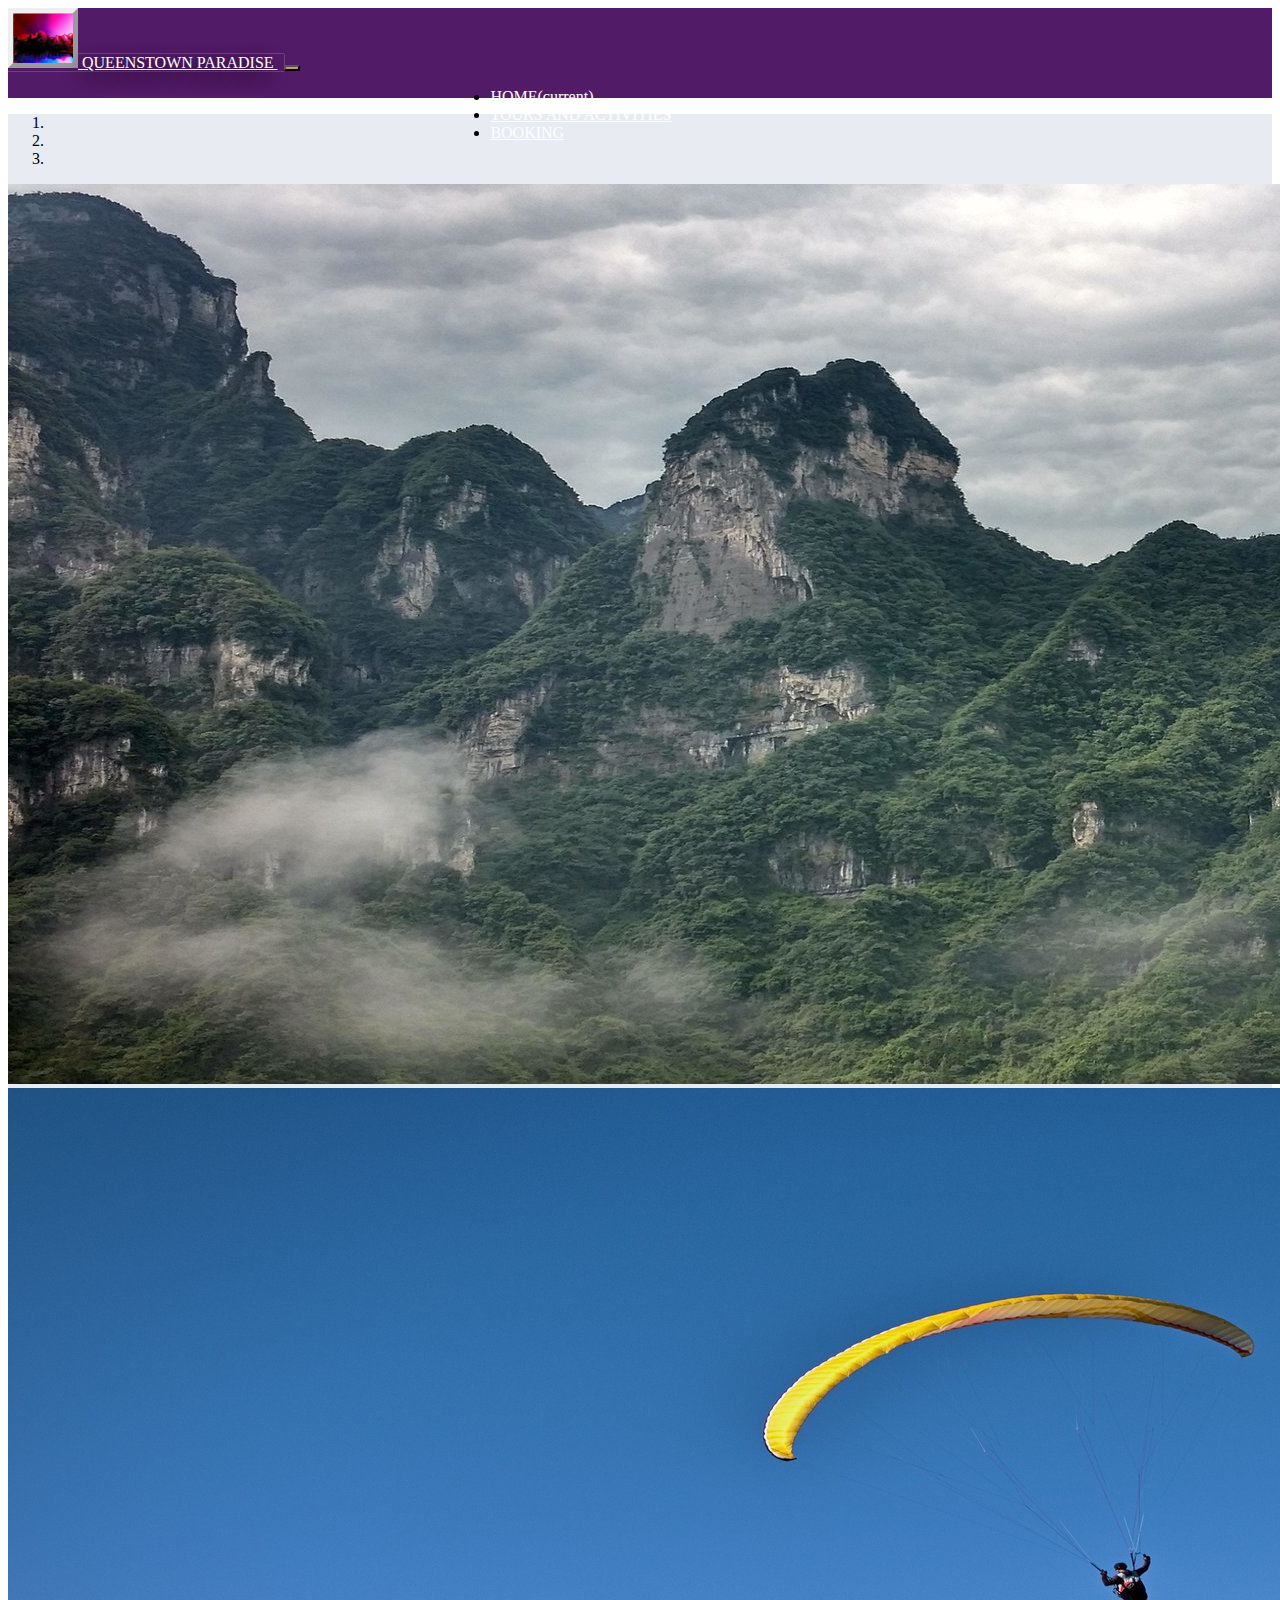
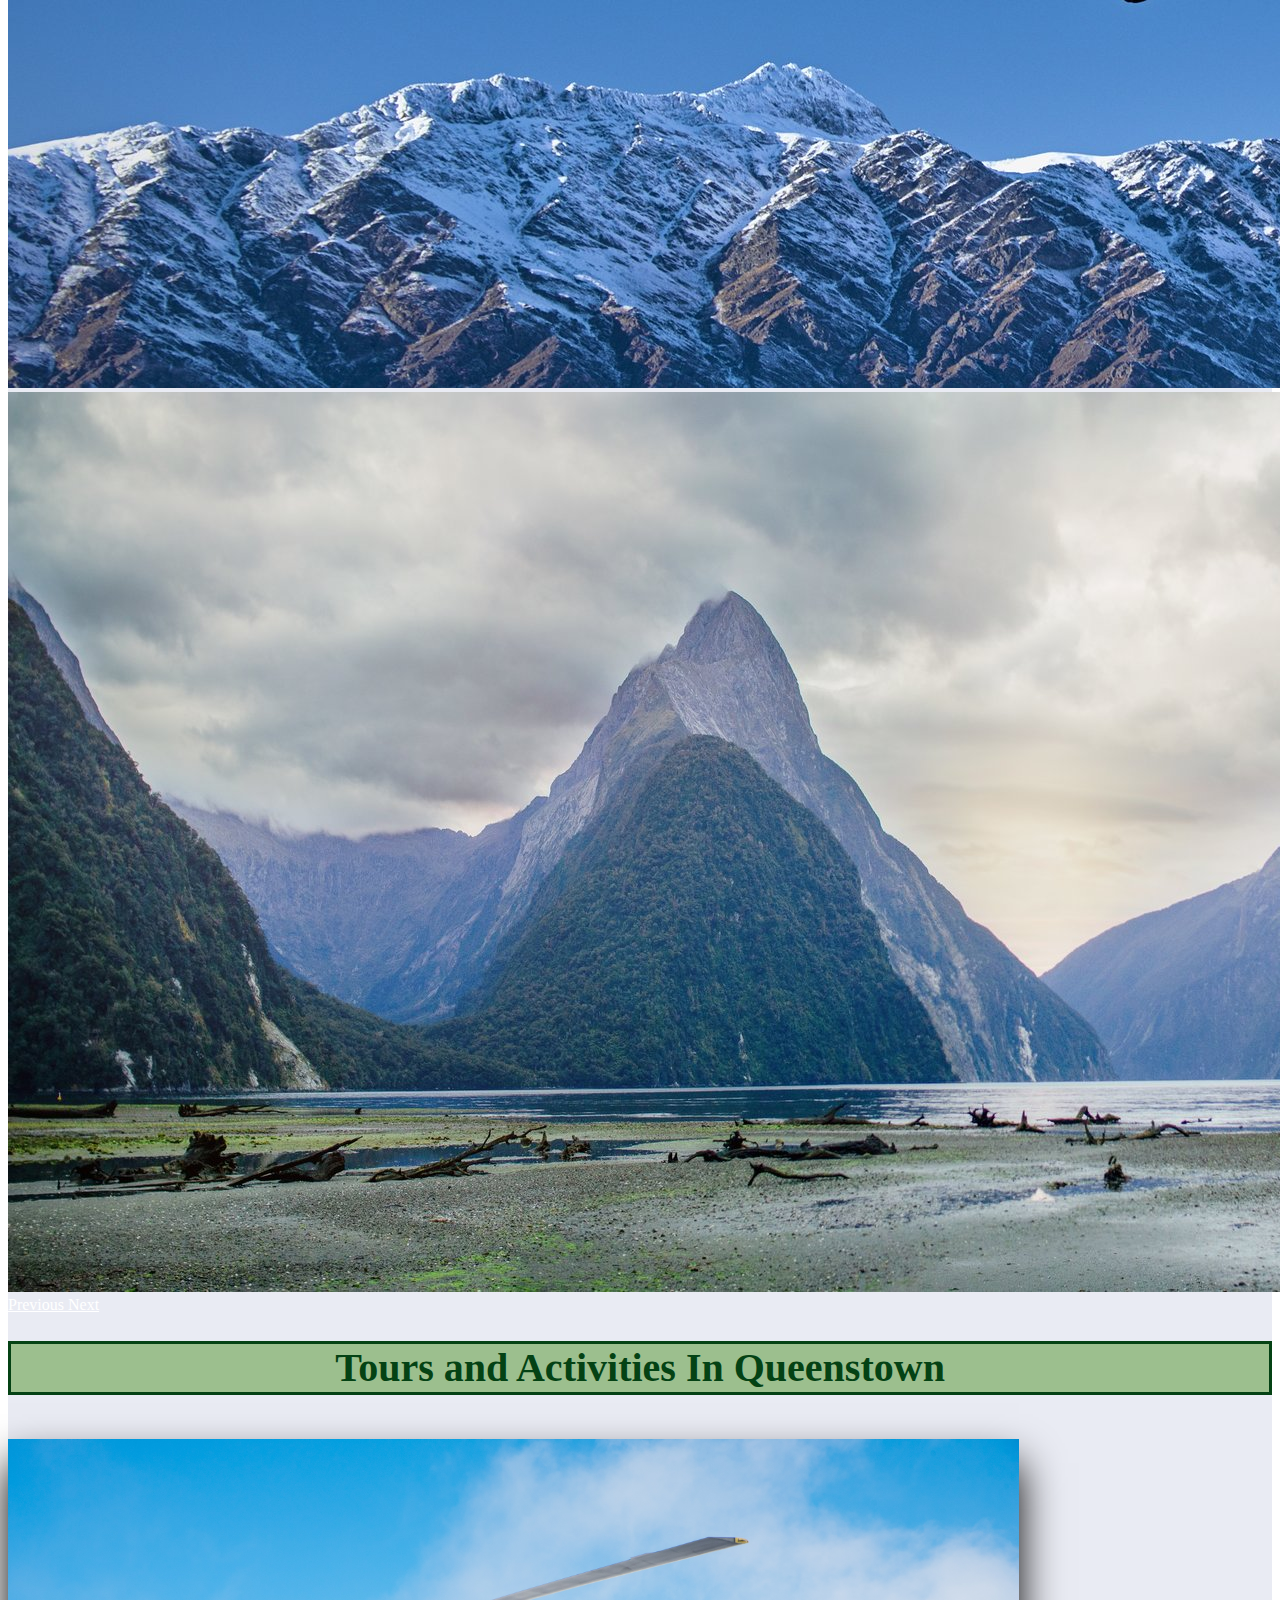
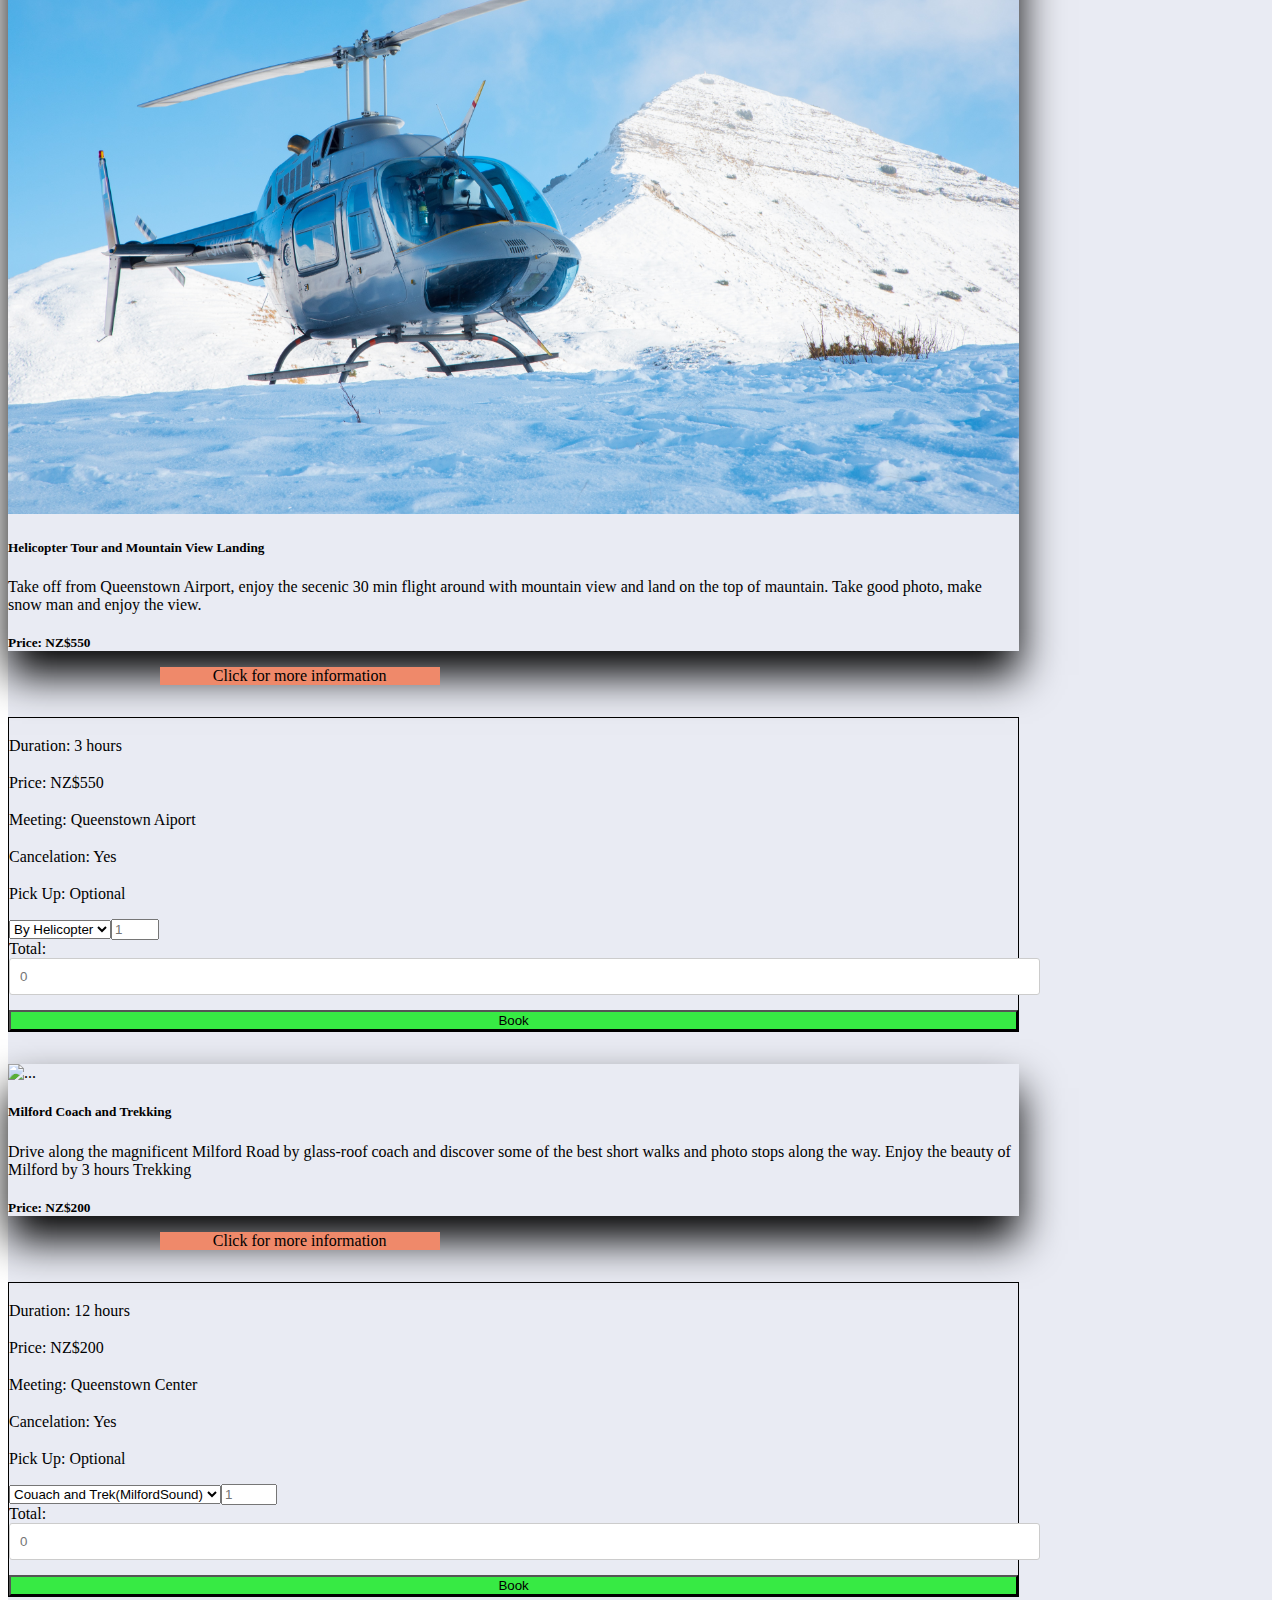
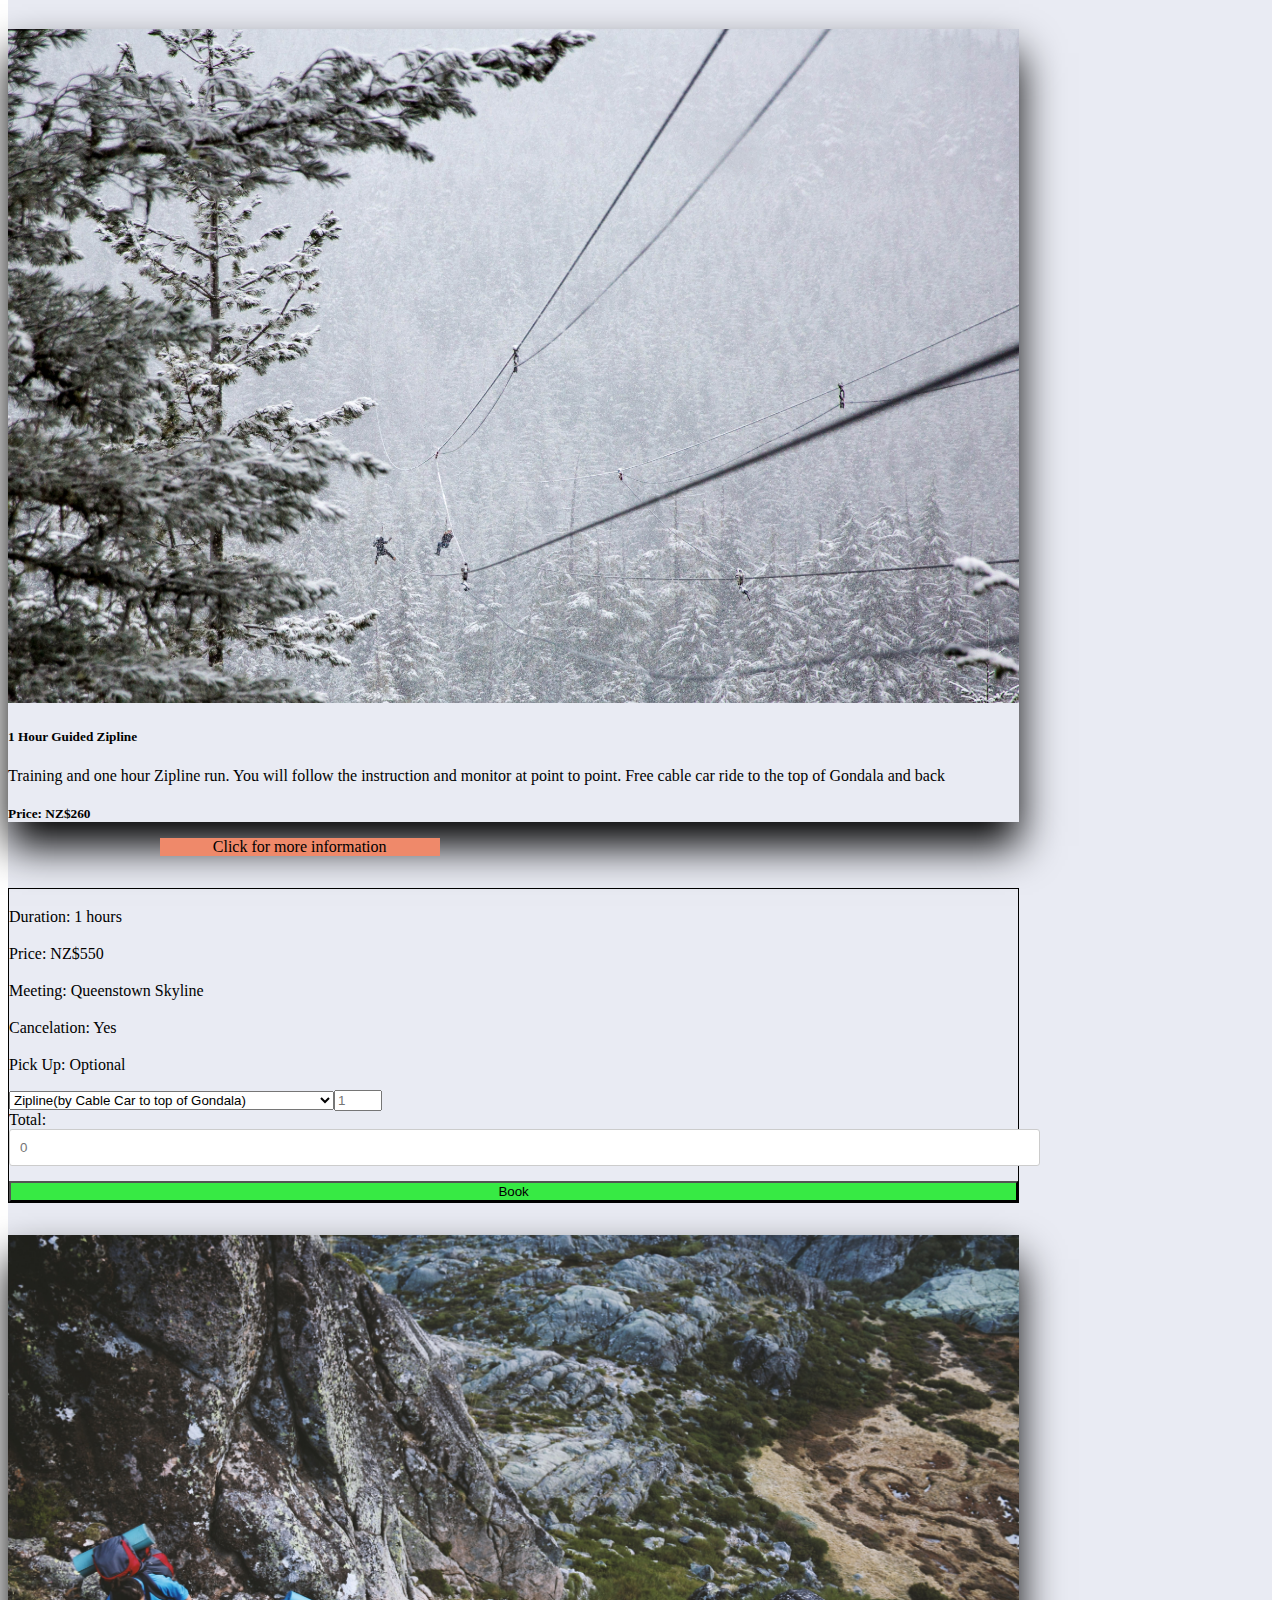
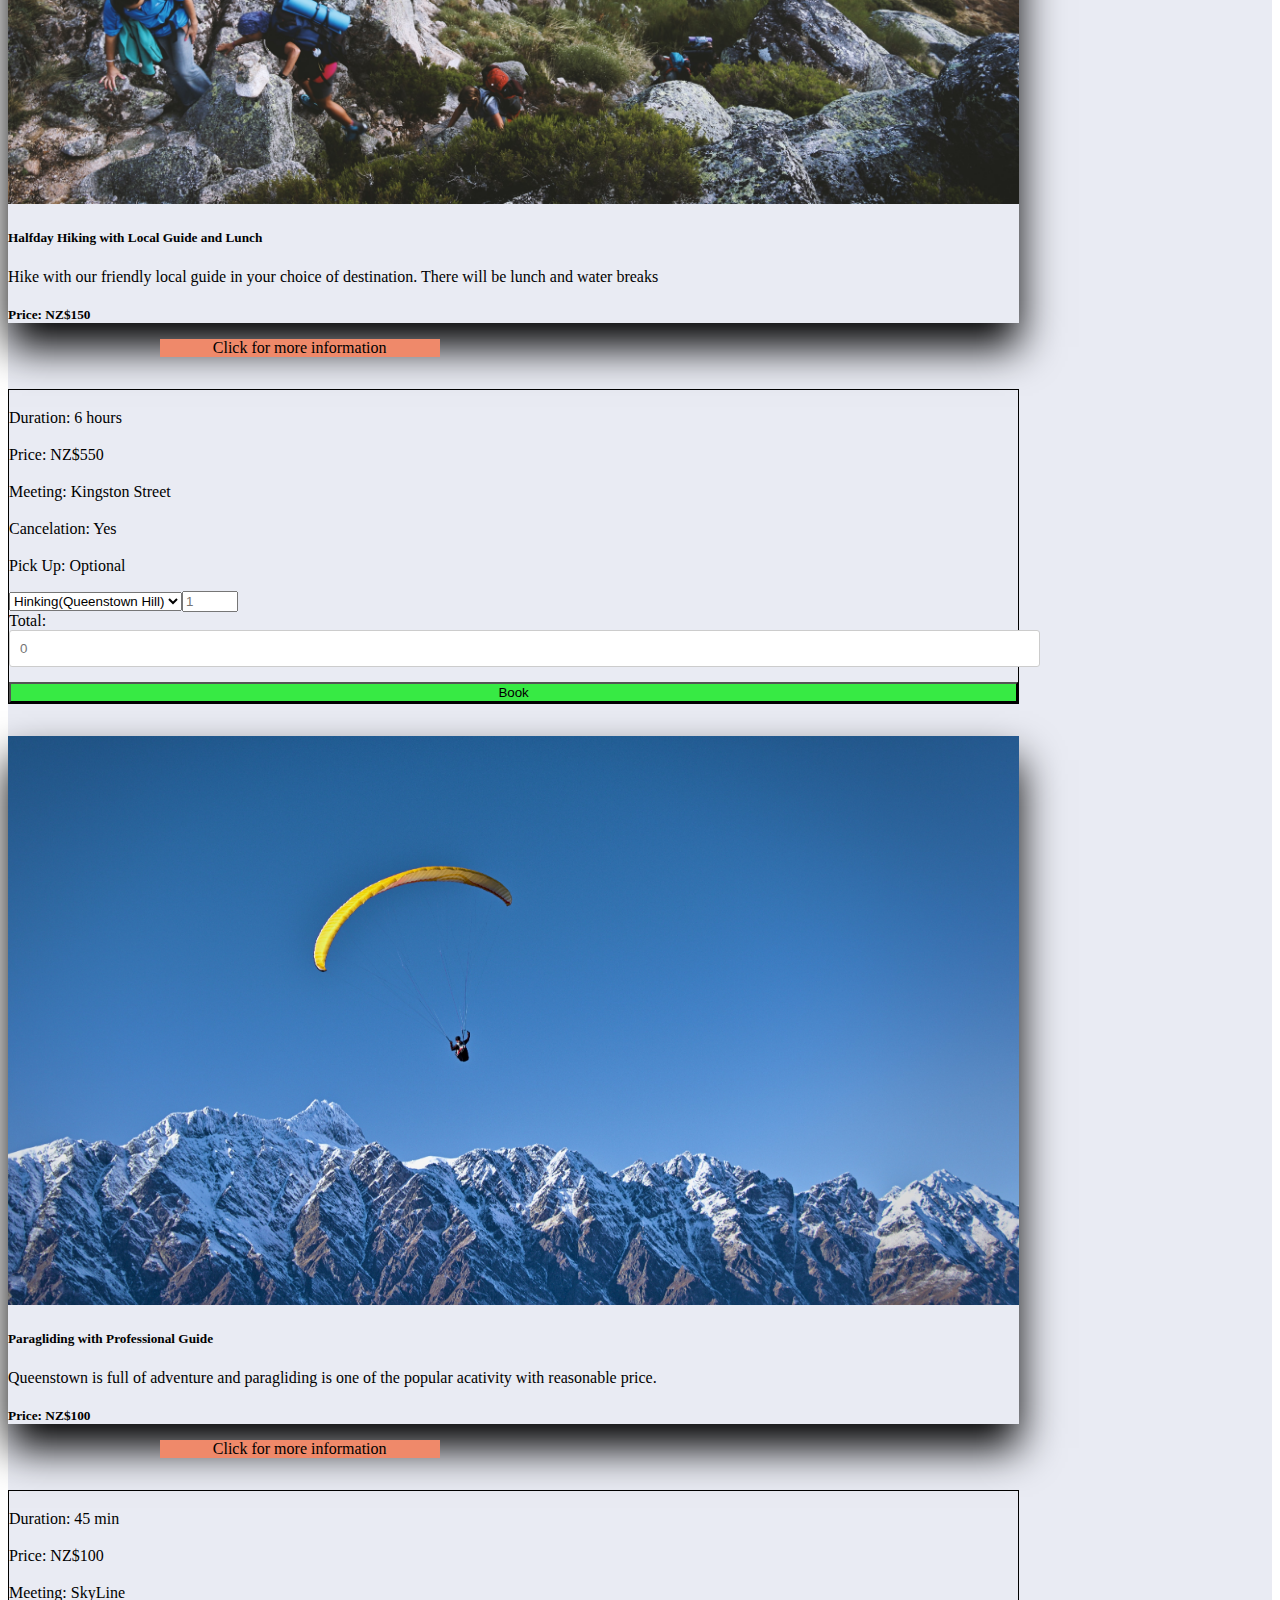
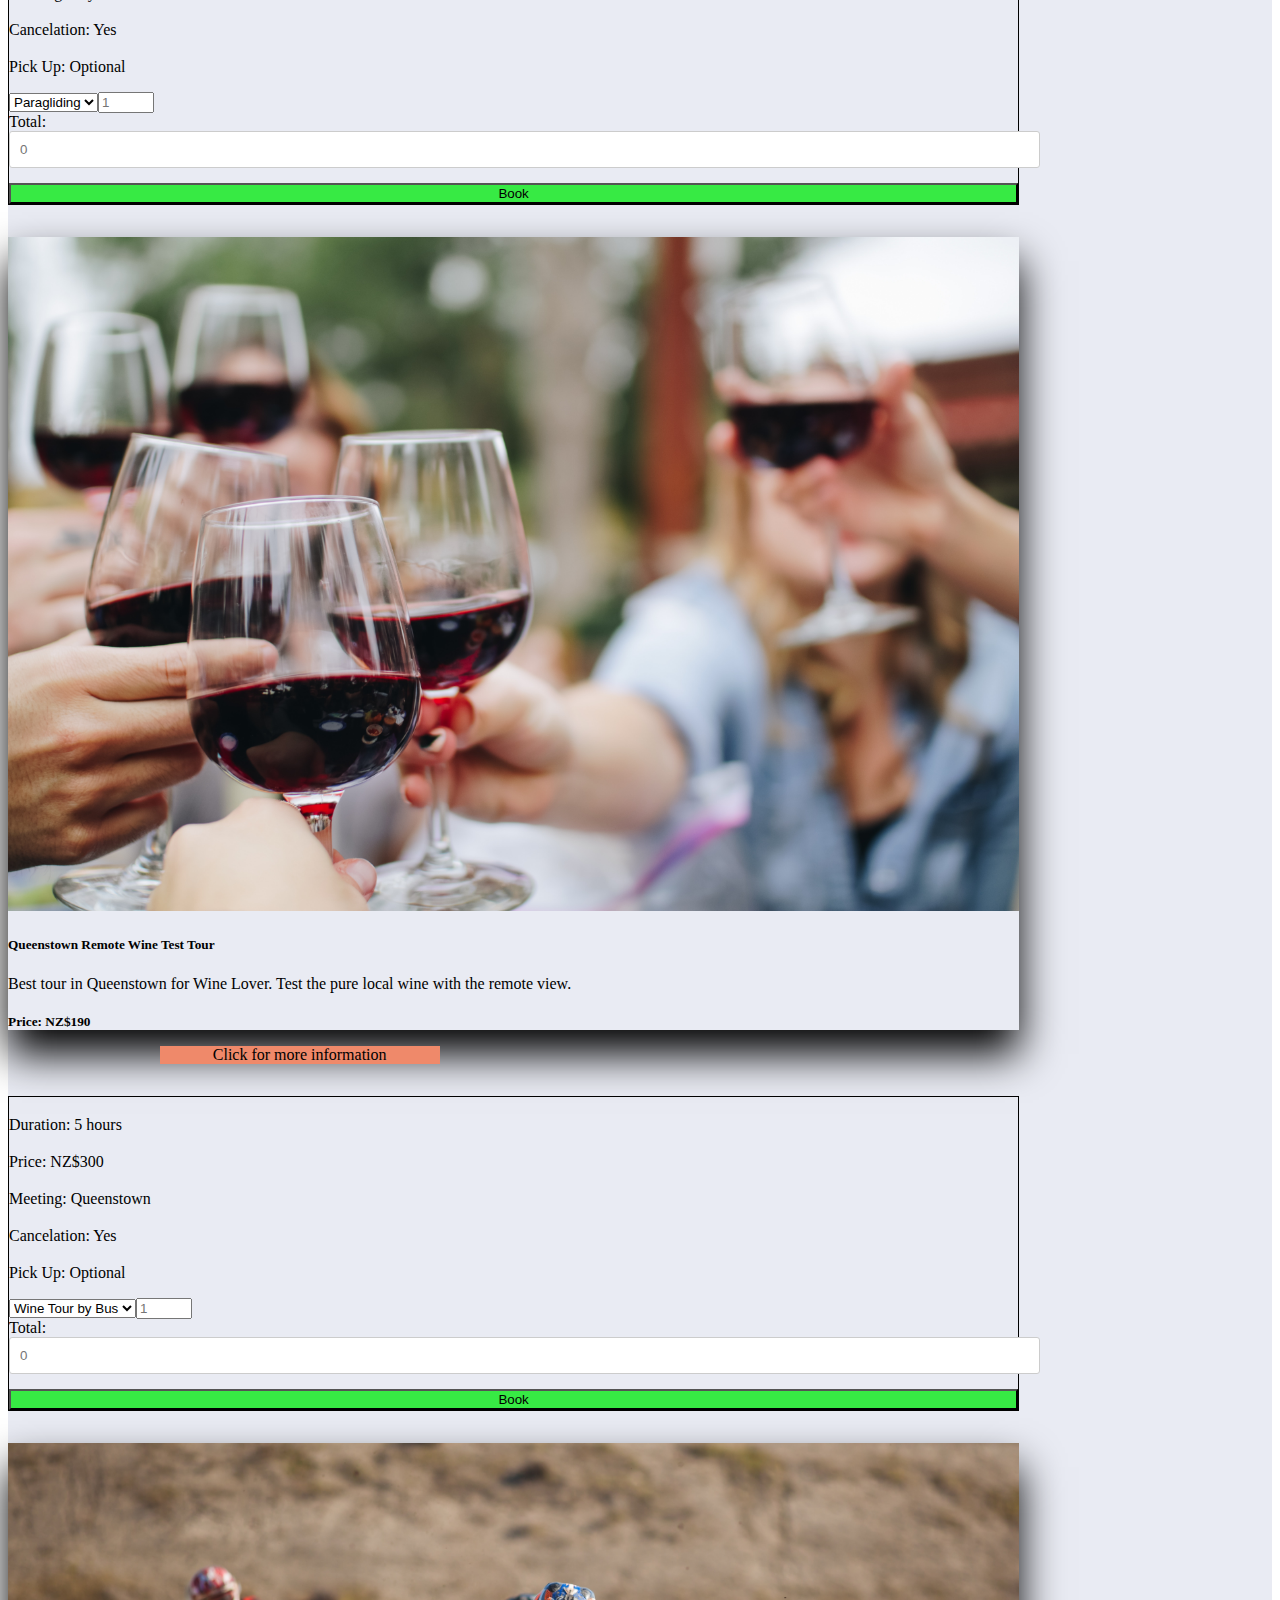
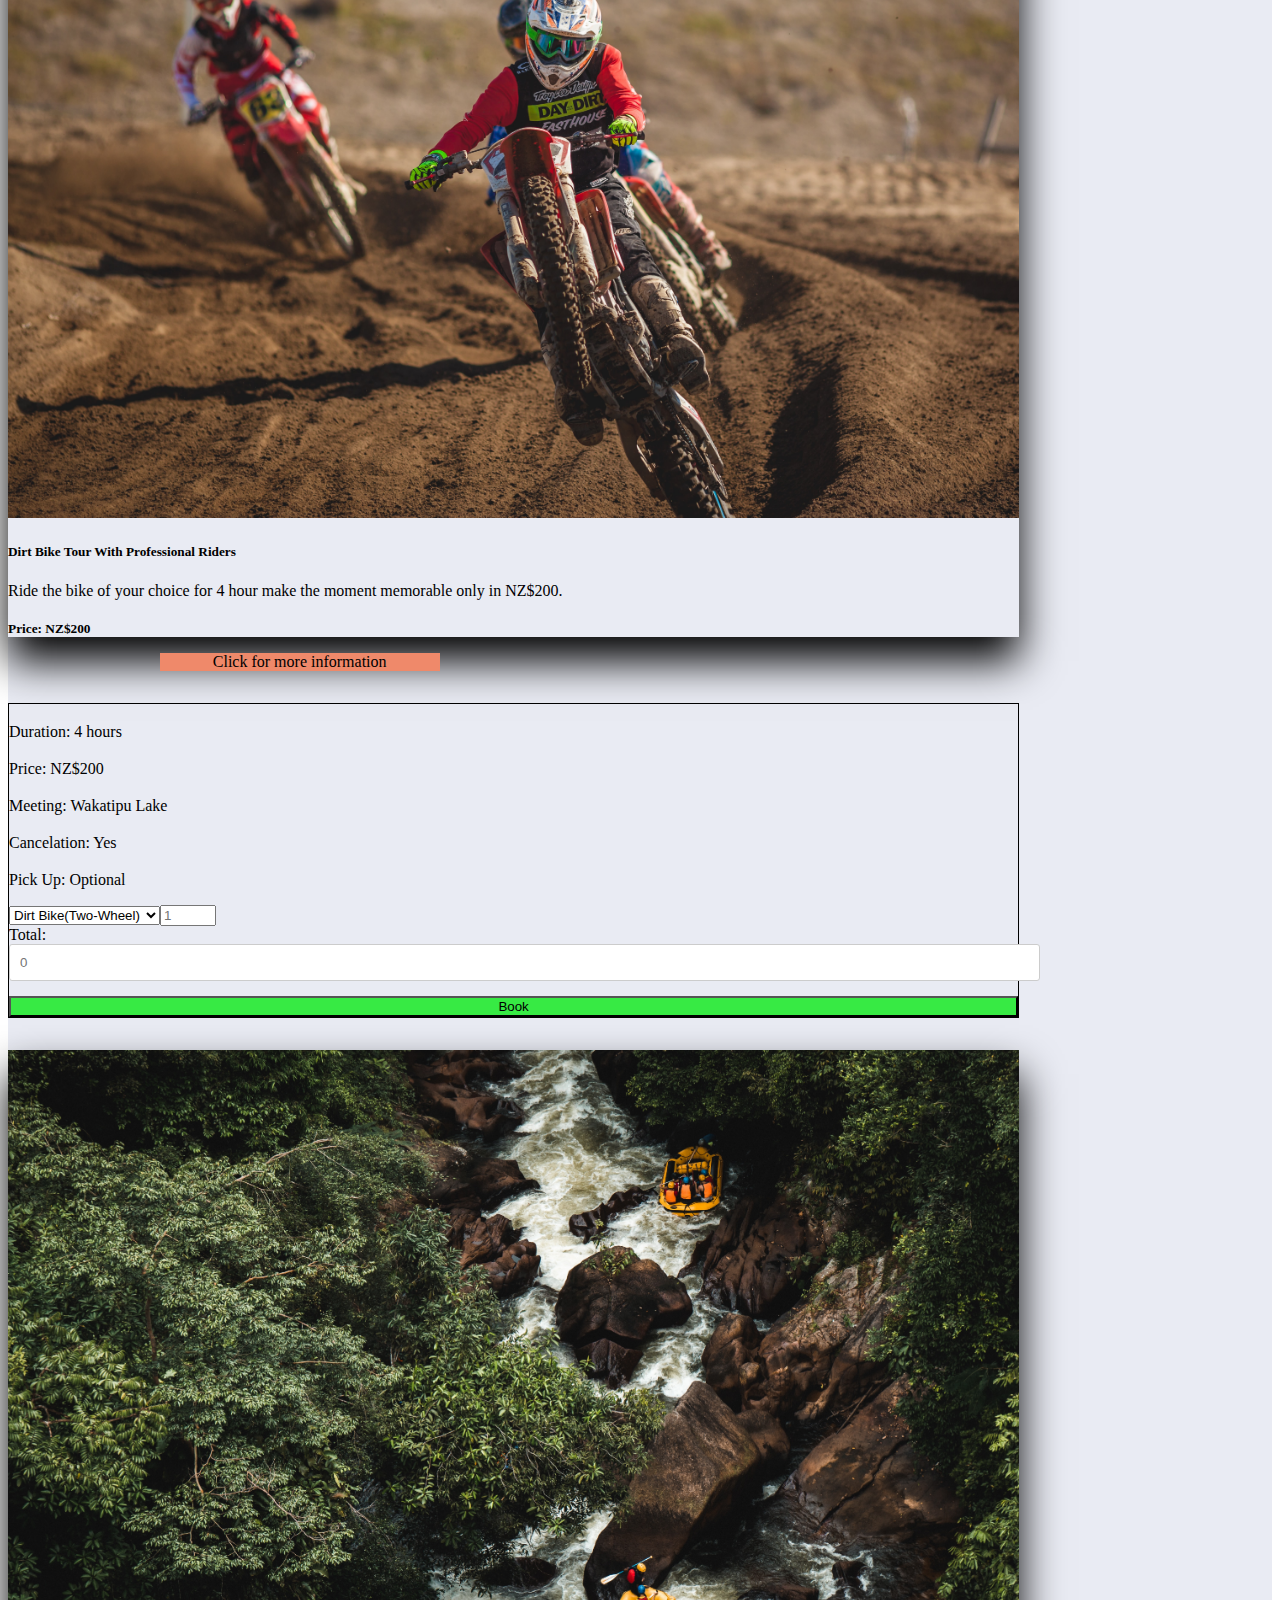
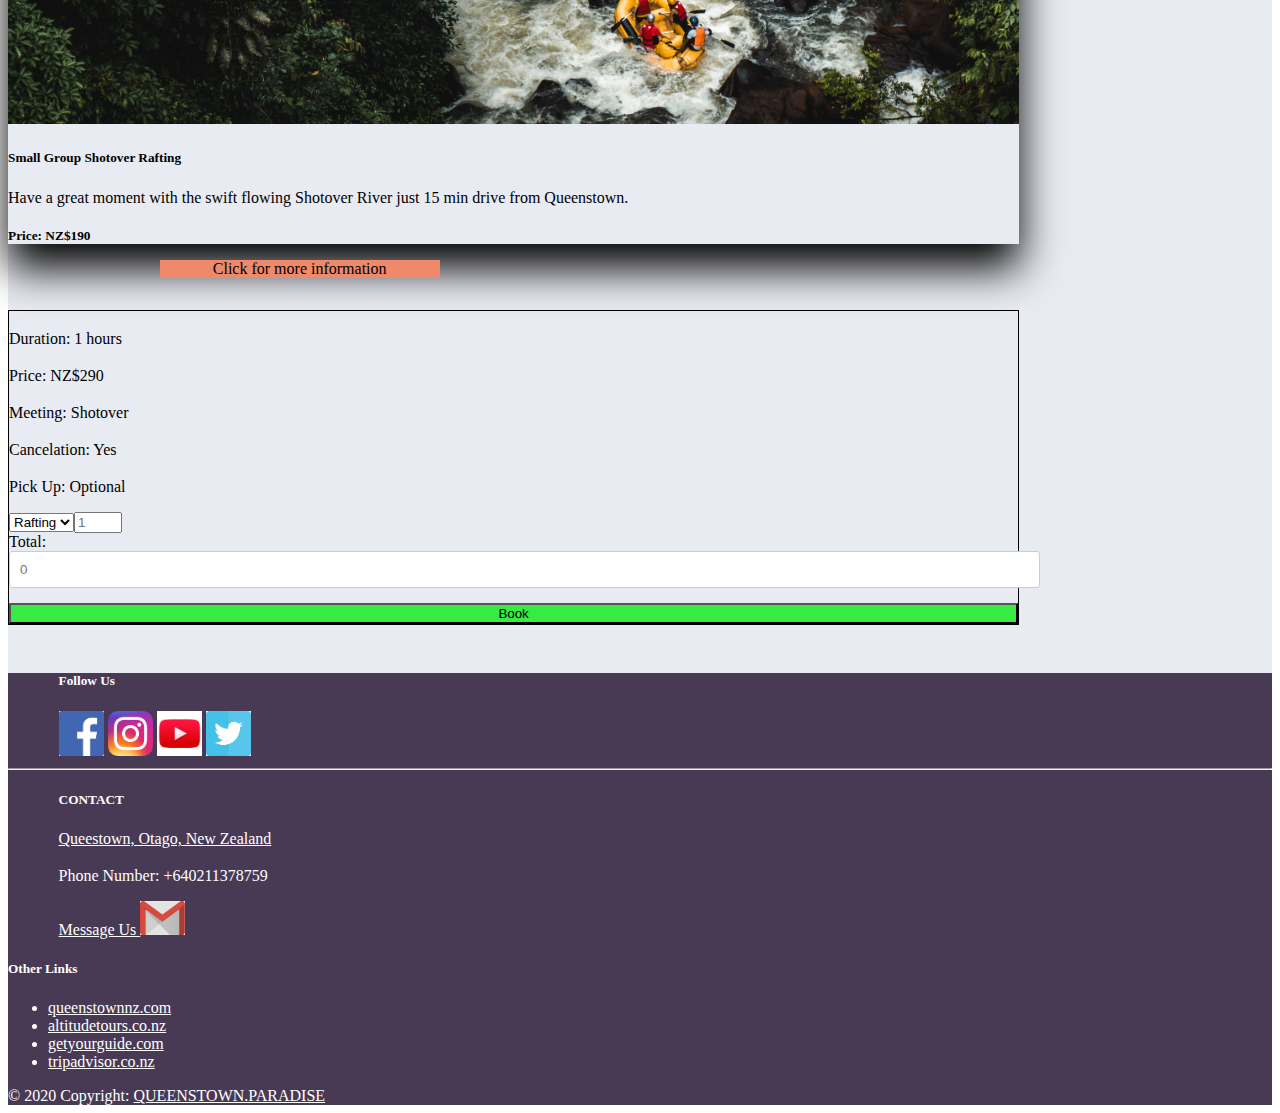
==== activity.html @ ecf44010 "First Commit" ====
<!DOCTYPE html>
<html lang="en">
  <head>
    <meta charset="utf-8">
    <title>QUEENSTOWN PARADISE</title>
    <link href="https://coolors.co/03071e-370617-6a040f-9d0208-d00000-dc2f02-e85d04-f48c06-faa307-ffba08">

    <script src="http://code.jquery.com/jquery-3.4.1.slim.min.js"
     integrity="sha256-pasqAKBDmFT4eHoN2ndd6lN370kFiGUFyTiUHWhU7k8="
     crossorigin="anonymous">
     </script>
     <link rel="stylesheet" href="https://stackpath.bootstrapcdn.com/bootstrap/4.5.0/css/bootstrap.min.css" integrity="sha384-9aIt2nRpC12Uk9gS9baDl411NQApFmC26EwAOH8WgZl5MYYxFfc+NcPb1dKGj7Sk" crossorigin="anonymous">
     <link rel="stylesheet" href="https://cdn.jsdelivr.net/gh/fancyapps/fancybox@3.5.7/dist/jquery.fancybox.min.css" />
     <link href="index.css" rel="stylesheet">
     <link href="https://fonts.googleapis.com/css2?family=Merienda+One&display=swap" rel="stylesheet">

     <script src="https://cdn.jsdelivr.net/gh/fancyapps/fancybox@3.5.7/dist/jquery.fancybox.min.js"></script>
     <script src="https://cdnjs.cloudflare.com/ajax/libs/popper.js/1.14.3/umd/popper.min.js" integrity="sha384-ZMP7rVo3mIykV+2+9J3UJ46jBk0WLaUAdn689aCwoqbBJiSnjAK/l8WvCWPIPm49" crossorigin="anonymous"></script>
     <script src="https://stackpath.bootstrapcdn.com/bootstrap/4.1.3/js/bootstrap.min.js" integrity="sha384-ChfqqxuZUCnJSK3+MXmPNIyE6ZbWh2IMqE241rYiqJxyMiZ6OW/JmZQ5stwEULTy" crossorigin="anonymous"></script>

  </head>
<body>

  <nav class="navbar navbar-expand-lg navbar-light bg-light">
    <a class="navbar-logo" href="index.html">
      <img src="img/1.jpg" width="60" height="50" class="d-inline-block align-middle" alt="" loading="lazy">
      QUEENSTOWN PARADISE
    </a>
 <button class="navbar-toggler" type="button" data-toggle="collapse" data-target="#navbarNav" aria-controls="navbarNav" aria-expanded="false" aria-label="Toggle navigation">
   <span class="navbar-toggler-icon"></span>
 </button>
 <div class="collapse navbar-collapse justify-content-end" id="navbarNav">
   <ul class="navbar-nav">
     <li class="nav-item active">
       <a class="nav-link" href="index.html">HOME<span class="sr-only">(current)</span></a>
     </li>
     <li class="nav-item">
       <a class="nav-link" href="activity.html">TOURS AND ACTIVITIES</a>
     </li>
     <li class="nav-item">
       <a class="nav-link" href="booking.html">BOOKING </a>
     </li>

   </ul>
 </div>
</nav>
      <div class="jumbotron jumbotron-fluid">
        <div id="carouselExampleIndicators" class="carousel slide" data-ride="carousel">
           <ol class="carousel-indicators">
             <li data-target="#carouselExampleIndicators" data-slide-to="0" class="active"></li>
             <li data-target="#carouselExampleIndicators" data-slide-to="1"></li>
             <li data-target="#carouselExampleIndicators" data-slide-to="2"></li>
          </ol>

     <div id="carouselExampleControls" class="carousel slide" data-ride="carousel">
       <div class="carousel-inner">
        <div class="carousel-item active">
         <img class="img-fluid w-100" src="img/29.jpg" alt="4">
        </div>
        <div class="carousel-item">
          <img class="img-fluid w-100" src="img/30.jpg" alt="5">
        </div>
         <div class="carousel-item">
          <img class="img-fluid w-100" src="img/31.jpg" alt="6">
        </div>
      </div>
      <a class="carousel-control-prev" href="#carouselExampleControls" role="button" data-slide="prev">
         <span class="carousel-control-prev-icon" aria-hidden="true"></span>
         <span class="sr-only">Previous</span>
      </a>
      <a class="carousel-control-next" href="#carouselExampleControls" role="button" data-slide="next">
         <span class="carousel-control-next-icon" aria-hidden="true"></span>
         <span class="sr-only">Next</span>
       </a>
    </div>
   </div>
      <div class="container">
          <h1 class="display-4"> Tours and Activities In Queenstown</h1>

      </div>
<div class="container-fluid cardlist col-md-6 jsutify-content-middle">
  <div class="shadow mb-5 bg-white rounded">
    <div class="card mb-6">
      <div class="row no-gutters">
        <div class="col-md-4">
          <img src="img/4.jpg" class="card-img" alt="...">
        </div>
         <div class="col-md-6">
          <div class="card-body">
            <h5 class="card-title">Helicopter Tour and Mountain View Landing</h5>
            <p class="card-text">Take off from Queenstown Airport, enjoy the secenic 30 min flight around with mountain view and land on the top of mauntain. Take good photo, make snow man and enjoy the view.</p>
            <p class="card-text"><small class="text-muted"><b>Price: NZ$550</b></small></p>
          </div>
         </div>
        </div>
      </div>
    </div>
      <div class="container-fluid col-sm-3 col-md-4 drop-btn"
        <button class="drop" data-toggle="collapse" data-target="#moreinfo">Click for more information</button>
      </div>
      <div id="moreinfo" class="collapse">
      <div class="container-fluid padding">
      <div class="row text-center details-form">

      <div class="container-fluid col-md-4 col-sm-6 display-flex details">
        <p>Duration: 3 hours</p>
        <p>Price:    NZ$550</p>
        <p>Meeting:  Queenstown Aiport</p>
        <p>Cancelation: Yes</p>
        <p>Pick Up: Optional</p>

      </div>
      <div class="container-fluid col-md-4 col-sm-6 form">
        <form action="booking.html" >
          <label for="product"></label>
          <select class="form-control" id="product" name="product" onchange="calculateTotal()">
          <option>By Helicopter</option>
          <option>By Plane</option>
          <br><br>
          <label for="qty">Number of People</label>
          <input id="qty" type="number" name="qty" min="1" max="5" placeholder="1" required onchange="calculateTotal()">
          <br>
          Total:
          <input id="total" type="text" name="total" placeholder="0" readonly>
          <input class="intbtn" type="submit" value="Book" onclick="calculateTotal()">
      </form>
    </div>

     </div>
    </div>
  </div>


  <div class="shadow mb-5 bg-white rounded">
    <div class="card mb-6">
      <div class="row no-gutters">
        <div class="col-md-4">
          <img src="img/5.jpg" class="card-img" alt="...">
        </div>
        <div class="col-md-6">
          <div class="card-body">
            <h5 class="card-title">Milford Coach and Trekking</h5>
            <p class="card-text">Drive along the magnificent Milford Road by glass-roof coach and discover some of the best short walks and photo stops along the way. Enjoy the beauty of Milford by 3 hours Trekking</p>
            <p class="card-text"><small class="text-muted"><b>Price: NZ$200</b></small></p>
          </div>
        </div>
      </div>
    </div>
  </div>
    <div class="container-fluid col-sm-3 col-md-4 drop-btn"
      <button class="drop" data-toggle="collapse" data-target="#moreinfo1">Click for more information</button>
    </div>
    <div id="moreinfo1" class="collapse">
    <div class="container-fluid padding">
    <div class="row text-center details-form">

    <div class="container-fluid col-md-4 col-sm-6 display-flex details">
      <p>Duration: 12 hours</p>
      <p>Price:    NZ$200</p>
      <p>Meeting:  Queenstown Center</p>
      <p>Cancelation: Yes</p>
      <p>Pick Up: Optional</p>

    </div>
    <div class="container-fluid col-md-4 col-sm-6 form">
      <form action="booking.html" >
        <label for="product1"></label>
        <select class="form-control" id="product1" name="product1" onchange="calculateTotal1()">
        <option>Couach and Trek(MilfordSound)</option>
        <br><br><br>
        <label for="qty1">Number of People</label>
        <input id="qty1" type="number" name="qty1" min="1" max="10" placeholder="1" required onchange="calculateTotal1()">
        <br>
        Total:
        <input id="total1" type="text" name="total1" placeholder="0" readonly>
        <input class="intbtn" type="submit" value="Book" onclick="calculateTotal1()">
    </form>
  </div>

   </div>
  </div>
</div>
   <div class="shadow mb-5 bg-white rounded">
    <div class="card mb-6">
      <div class="row no-gutters">
        <div class="col-md-4">
          <img src="img/6.jpg" class="card-img" alt="...">
        </div>
        <div class="col-md-6">
          <div class="card-body">
            <h5 class="card-title">1 Hour Guided Zipline</h5>
            <p class="card-text">Training and one hour Zipline run. You will follow the instruction and monitor at point to point. Free cable car ride to the top of Gondala and back</p>
            <p class="card-text"><small class="text-muted"><b>Price: NZ$260</b></small></p>
          </div>
        </div>
      </div>
    </div>
  </div>
    <div class="container-fluid col-sm-3 col-md-4 drop-btn"
      <button class="drop" data-toggle="collapse" data-target="#moreinfo2">Click for more information</button>
    </div>
    <div id="moreinfo2" class="collapse">
    <div class="container-fluid padding">
    <div class="row text-center details-form">

    <div class="container-fluid col-md-4 col-sm-6 display-flex details">
      <p>Duration: 1 hours</p>
      <p>Price:    NZ$550</p>
      <p>Meeting:  Queenstown Skyline</p>
      <p>Cancelation: Yes</p>
      <p>Pick Up: Optional</p>

    </div>
    <div class="container-fluid col-md-4 col-sm-6 form">
      <form action="booking.html" >
        <label for="product"></label>
        <select class="form-control" id="product2" name="product2" onchange="calculateTotal2()">
        <option>Zipline(by Cable Car to top of Gondala)</option>
        <option>Zipline(by Trekking to top of Gondala)25% discount</option>
        <br>
        <label for="qty2">Number of People</label>
        <input id="qty2" type="number" name="qty2" min="1" max="5" placeholder="1" required onchange="calculateTotal2()">
        <br>
        Total:
        <input id="total2" type="text" name="total2" placeholder="0" readonly>
        <input class="intbtn" type="submit" value="Book" onclick="calculateTotal2()">
    </form>
  </div>

   </div>
  </div>
</div>
  <div class="shadow mb-5 bg-white rounded">
    <div class="card mb-6">
      <div class="row no-gutters">
        <div class="col-md-4">
          <img src="img/13.jpg" class="card-img" alt="...">
        </div>
        <div class="col-md-6">
          <div class="card-body">
            <h5 class="card-title">Halfday Hiking with Local Guide and Lunch</h5>
            <p class="card-text">Hike with our friendly local guide in your choice of destination. There will be lunch and water breaks</p>
            <p class="card-text"><small class="text-muted"><b>Price: NZ$150</b></small></p>
          </div>
        </div>
      </div>
    </div>
  </div>
    <div class="container-fluid col-sm-3 col-md-4 drop-btn"
      <button class="drop" data-toggle="collapse" data-target="#moreinfo3">Click for more information</button>
    </div>
    <div id="moreinfo3" class="collapse">
    <div class="container-fluid padding">
    <div class="row text-center details-form">

    <div class="container-fluid col-md-4 col-sm-6 display-flex details">
      <p>Duration: 6 hours</p>
      <p>Price:    NZ$550</p>
      <p>Meeting:  Kingston Street</p>
      <p>Cancelation: Yes</p>
      <p>Pick Up: Optional</p>
    </div>
    <div class="container-fluid col-md-4 col-sm-6 form">
      <form action="booking.html" >
        <label for="product"></label>
        <select class="form-control" id="product" name="product" onchange="calculateTotal()">
        <option>Hinking(Queenstown Hill)</option>
        <option>Hinking(Ben Lomond)</option>
        <option>Hinking(Moke Lake)</option>
        <option>Hinking(Lake Alta)</option>
        <option>Hinking(Cecil Peak)</option>
        <br>
        <label for="qty">Number of People</label>
        <input id="qty" type="number" name="qty" min="1" max="30" placeholder="1" required onchange="calculateTotal()">
        <br>
        Total:
        <input id="total" type="text" name="total" placeholder="0" readonly>
        <input class="intbtn" type="submit" value="Book" onclick="calculateTotal()">
    </form>
  </div>

   </div>
  </div>
</div>
   <div class="shadow mb-5 bg-white rounded">
    <div class="card mb-6">
      <div class="row no-gutters">
        <div class="col-md-4">
          <img src="img/15.jpg" class="card-img" alt="...">
        </div>
        <div class="col-md-6">
          <div class="card-body">
            <h5 class="card-title">Paragliding with Professional Guide</h5>
            <p class="card-text">Queenstown is full of adventure and paragliding is one of the popular acativity with reasonable price.</p>
            <p class="card-text"><small class="text-muted"><b>Price: NZ$100</b></small></p>
          </div>
        </div>
      </div>
    </div>
  </div>
    <div class="container-fluid col-sm-3 col-md-4 drop-btn"
      <button class="drop" data-toggle="collapse" data-target="#moreinfo4">Click for more information</button>
    </div>
    <div id="moreinfo4" class="collapse">
    <div class="container-fluid padding">
    <div class="row text-center details-form">

    <div class="container-fluid col-md-4 col-sm-6 display-flex details">
      <p>Duration: 45 min</p>
      <p>Price:    NZ$100</p>
      <p>Meeting:  SkyLine</p>
      <p>Cancelation: Yes</p>
      <p>Pick Up: Optional</p>

    </div>
    <div class="container-fluid col-md-4 col-sm-6 form">
      <form action="booking.html" >
        <label for="product"></label>
        <select class="form-control" id="product" name="product" onchange="calculateTotal()">
        <option>Paragliding</option>
        <br><br>
        <label for="qty">Number of People</label>
        <input id="qty" type="number" name="qty" min="1" max="10" placeholder="1" required onchange="calculateTotal()">
        <br>
        Total:
        <input id="total" type="text" name="total" placeholder="0" readonly>
        <input class="intbtn" type="submit" value="Book" onclick="calculateTotal()">
    </form>
  </div>

   </div>
  </div>
</div>
  <div class="shadow mb-5 bg-white rounded">
    <div class="card mb-6">
      <div class="row no-gutters">
        <div class="col-md-4">
          <img src="img/16.jpg" class="card-img" alt="...">
        </div>
        <div class="col-md-6">
          <div class="card-body">
            <h5 class="card-title">Queenstown Remote Wine Test Tour</h5>
            <p class="card-text">Best tour in Queenstown for Wine Lover. Test the pure local wine with the remote view.</p>
            <p class="card-text"><small class="text-muted"><b>Price: NZ$190</b></small></p>
          </div>
        </div>
      </div>
    </div>
  </div>
    <div class="container-fluid col-sm-3 col-md-4 drop-btn"
      <button class="drop" data-toggle="collapse" data-target="#moreinfo5">Click for more information</button>
    </div>
    <div id="moreinfo5" class="collapse">
    <div class="container-fluid padding">
    <div class="row text-center details-form">

    <div class="container-fluid col-md-4 col-sm-6 display-flex details">
      <p>Duration: 5 hours</p>
      <p>Price:    NZ$300</p>
      <p>Meeting:  Queenstown</p>
      <p>Cancelation: Yes</p>
      <p>Pick Up: Optional</p>

    </div>
    <div class="container-fluid col-md-4 col-sm-6 form">
      <form action="booking.html" >
        <label for="product"></label>
        <select class="form-control" id="product" name="product" onchange="calculateTotal()">
        <option>Wine Tour by Bus</option>
        <br>
        <label for="qty">Number of People</label>
        <input id="qty" type="number" name="qty" min="1" max="30" placeholder="1" required onchange="calculateTotal()">
        <br>
        Total:
        <input id="total" type="text" name="total" placeholder="0" readonly>
        <input class="intbtn" type="submit" value="Book" onclick="calculateTotal()">
    </form>
  </div>

   </div>
  </div>
</div>
  <div class="shadow mb-5 bg-white rounded">
    <div class="card mb-6">
      <div class="row no-gutters">
        <div class="col-md-4">
          <img src="img/7.jpg" class="card-img" alt="...">
        </div>
        <div class="col-md-6">
          <div class="card-body">
            <h5 class="card-title">Dirt Bike Tour With Professional Riders</h5>
            <p class="card-text">Ride the bike of your choice for 4 hour make the moment memorable only in NZ$200.</p>
            <p class="card-text"><small class="text-muted"><b>Price: NZ$200</b></small></p>
          </div>
        </div>
      </div>
    </div>
  </div>
    <div class="container-fluid col-sm-3 col-md-4 drop-btn"
      <button class="drop" data-toggle="collapse" data-target="#moreinfo6">Click for more information</button>
    </div>
    <div id="moreinfo6" class="collapse">
    <div class="container-fluid padding">
    <div class="row text-center details-form">

    <div class="container-fluid col-md-4 col-sm-6 display-flex details">
      <p>Duration: 4 hours</p>
      <p>Price:    NZ$200</p>
      <p>Meeting:  Wakatipu Lake</p>
      <p>Cancelation: Yes</p>
      <p>Pick Up: Optional</p>

    </div>
    <div class="container-fluid col-md-4 col-sm-6 form">
      <form action="booking.html" >
        <label for="product"></label>
        <select class="form-control" id="product" name="product" onchange="calculateTotal()">
        <option>Dirt Bike(Two-Wheel)</option>
        <option>Dirt Bike(Four-Wheel)</option>
        <br>
        <label for="qty">Number of People</label>
        <input id="qty" type="number" name="qty" min="1" max="10" placeholder="1" required onchange="calculateTotal()">
        <br>
        Total:
        <input id="total" type="text" name="total" placeholder="0" readonly>
        <input class="intbtn" type="submit" value="Book" onclick="calculateTotal()">
    </form>
  </div>

   </div>
  </div>
</div>
   <div class="shadow mb-5 bg-white rounded">
    <div class="card mb-6">
      <div class="row no-gutters">
        <div class="col-md-4">
          <img src="img/14.jpg" class="card-img" alt="...">
        </div>
        <div class="col-md-6">
          <div class="card-body">
            <h5 class="card-title">Small Group Shotover Rafting</h5>
            <p class="card-text">Have a great moment with the swift flowing Shotover River just 15 min drive from Queenstown.</p>
            <p class="card-text"><small class="text-muted"><b>Price: NZ$190</b></small></p>
          </div>
        </div>
      </div>
    </div>
  </div>
    <div class="container-fluid col-sm-3 col-md-4 drop-btn"
      <button class="drop" data-toggle="collapse" data-target="#moreinfo7">Click for more information</button>
    </div>
    <div id="moreinfo7" class="collapse">
    <div class="container-fluid padding">
    <div class="row text-center details-form">

    <div class="container-fluid col-md-4 col-sm-6 display-flex details">
      <p>Duration: 1 hours</p>
      <p>Price:    NZ$290</p>
      <p>Meeting:  Shotover</p>
      <p>Cancelation: Yes</p>
      <p>Pick Up: Optional</p>

    </div>
    <div class="container-fluid col-md-4 col-sm-6 form">
      <form action="booking.html" >
        <label for="product"></label>
        <select class="form-control" id="product" name="product" onchange="calculateTotal()">
        <option>Rafting</option>

        <br>
        <label for="qty">Number of People</label>
        <input id="qty" type="number" name="qty" min="1" max="5" placeholder="1" required onchange="calculateTotal()">
        <br>
        Total:
        <input id="total" type="text" name="total" placeholder="0" readonly>
        <input class="intbtn" type="submit" value="Book" onclick="calculateTotal()">
     </form>
    </div>

   </div>
  </div>
 </div>
</div>

    <footer class="page-footer font-small pt-4">
      <div class="container-fluid text-center text-sm-left">
        <div class="row">
          <div class="col-md-3 mt-md-0 mt-3">
            <h5 class="text-uppercase">Follow Us</h5>
           <a href="https://www.facebook.com/QueenstownNZ/" target="_blank"><img class="fb" src="img/17.png" alt="17"/></a>
           <a href="https://www.instagram.com/explore/tags/purequeenstown/" target="_blank"><img class="insta" src="img/18.png" alt="18"/></a>
           <a href="https://www.youtube.com/c/queenstownnz" target="_blank"><img class="youtube" src="img/19.png" alt="19"/></a>
           <a href="https://twitter.com/PureQueenstown" target="_blank"><img class="twitter" src="img/20.png" alt="20"/></a>
          </div>
          <hr class="clearfix w-100 d-md-none pb-3">
        <div class="col-md-4 mt-md-0 mt-3">
           <h5>CONTACT</h5>
            <a href="https://www.facebook.com/QueenstownNZ/" target="_blank"><p>Queestown, Otago, New Zealand</p></a>
            <p>Phone Number: +640211378759</p>
            <a href="mailto:leopardrai13@gmial.com?" target="_blank">Message Us <img class="gmail" src="img/21.png" alt="21"/></a>
         </div>
          <div class="col-md-4 mb-md-0 mb-3 justify-content-around">
            <h5 class="text-uppercase">Other Links</h5>

            <ul class="list-unstyled">
              <li>
                <a href="https://www.queenstownnz.co.nz/" target="_blank">queenstownnz.com</a>
              </li>
              <li>
                <a href="https://www.altitudetours.co.nz/" target="_blank">altitudetours.co.nz</a>
              </li>
              <li>
                <a href="https://www.getyourguide.com/" target="_blank">getyourguide.com</a>
              </li>
              <li>
                <a href="https://www.tripadvisor.co.nz/" target="_blank">tripadvisor.co.nz</a>
              </li>
            </ul>
          </div>
        </div>
      </div>
      <div class="footer-copyright text-center py-3">© 2020 Copyright:
        <a href="QUEENSTOWN.PARADISE"> QUEENSTOWN.PARADISE</a>
      </div>
    </footer>
  </div>

  <script>
      function calculateTotal(){
      var qty = document.getElementById("qty").value;
      var total = qty * 550;
      document.getElementById("total").value = total;
    }
  </script>
  <script>
      function calculateTotal1(){
      var qty1 = document.getElementById("qty1").value;
      var total = qty1 * 200;
      document.getElementById("total1").value = total;
    }
  </script>
  <script>
      function calculateTotal2(){
      var qty2 = document.getElementById("qty2").value;
      var total = qty2 * 260;
      document.getElementById("total2").value = total;
    }
  </script>
  <script>
      function calculateTotal3(){
      var qty3 = document.getElementById("qty3").value;
      var total = qty3 * 150;
      document.getElementById("total").value = total;
    }
  </script>
  <script>
      function calculateTotal4(){
      var qty4 = document.getElementById("qty4").value;
      var total = qty4 * 100;
      document.getElementById("total").value = total;
    }
  </script>
  <script>
      function calculateTotal5(){
      var qty5 = document.getElementById("qty5").value;
      var total = qty5 * 190;
      document.getElementById("total").value = total;
    }
  </script>


















</body>
</html>
---- index.css ----
body{
  font-family: 'Merienda One', cursive;
}
.bg-light {
    background-color: #521b67!important;
    height: 90px;
  }

.navbar-light .navbar-logo {

    text-shadow: -2px 6px 20px black;
    color: white;
    border-width: 0px;
    border-style: outset;
    box-shadow: 0 0 1px white;
    padding-right: 6px;
  }
.d-inline-block{
  border-style: outset;
  border-width: 5px;
  color: #e4e4e4;

}


  .navbar-light .navbar-nav .nav-link {
      color: rgb(255 255 255);
  }
  .navbar-light .navbar-nav .active>.nav-link{
      color: rgb(255 255 255);
  }

.navbar-expand-lg .navbar-collapse {
    margin-left: 35%;
        width: 387px;
  }
.navbar-toggler {
  background-color: #e08484;
  }
a{
  color: white;
}
.jumbotron{
  padding: 0rem 0rem;
  background-color: #e9ebf3;
}
.display-4 {
  background-color: #9cbf8e;
  border: solid;
   text-align: center;
    color: #044214;
    font-size: 2.5rem;
    font-weight: 600;
    line-height: 1.2;
  }
.container {
    margin-top: 14px;
    margin-bottom: 44px
  }

.mb-5, .my-5 {
    margin-bottom: 1rem!important;
  }
  .shadow {
    box-shadow: 0 1.5rem 2.5rem rgba(0,0,0,8.15)!important;
}
.shadowbox{
  box-shadow: 5px;
}
.p-3 {
    padding: 1rem!important;
  }
  .main-row{
    margin-left: 5%;
    margin-right: 5%;
  }

.btn-group-lg>.btn, .btn-lg {
    margin-bottom: 1rem;
  }
.pt-4, .py-4 {
    margin-top: 3rem;
    background-color: #40203f;
    color: white;
}
.hbtn{
  margin-left: 20%;
  margin-right: 20%;
}

input[type="text" i] {
   width: 40%;
   padding: 4px 6px;
   display: block;
    }
.mt-md-0, .my-md-0 {
    margin-left: 4%;
  }
  .no-gutters{
    margin-left: 0px;
    margin-right: 0px;
  }
.cardlist{
    max-width: 80%;
  }

  .card-img, .card-img-bottom, .card-img-top {
    width: 100%;
    height: 100%;
}
  .card{
      margin-bottom: 0rem;
    }
.booknow-btn{
  width: 100px;
  margin-left: 100%;
}
.drop-btn{
  cursor: pointer;
  text-align: center;
  background-color: #ef896a;
  width: 280px;
  margin-bottom: 2rem;
  margin-left: 15%;
  margin-right: 50%;
}
.map1{
  height: 200px;
}
.details-form{
  margin-bottom: 2rem;
  border: solid 1px;
}
.details{
  font-weight: 500;
}
.intbtn{
  background-color: #37ea44;
  width: 100%;

}
p {
    margin-top: 19px;
    margin-bottom: 1rem;
    text-align-last: start;
  }
input[type=text] {
  width: 100%;
  margin-bottom: 15px;
  padding: 10px;
  border: 1px solid #ccc;
  border-radius: 3px;
}
.col-25,
.col-50,
.col-75 {
  padding: 0 16px;
}


.col-25 {
  -ms-flex: 25%; /* IE10 */
  flex: 25%;
}

.col-50 {
  -ms-flex: 50%; /* IE10 */
  flex: 50%;
}

.col-75 {
  margin-left: 100px;
  margin-right: 100px;
  margin-top: 48px;
  -ms-flex: 75%; /* IE10 */
  flex: 75%;
}

.btn {
  background-color: #4CAF50;
  color: white;
  padding: 12px;
  margin: 10px 0;
  border: none;
  width: 100%;
  border-radius: 3px;
  cursor: pointer;
  font-size: 17px;
}
.btn-summit{
  background-color: #4CAF50;
  color: white;
  padding: 12px;
  margin: 10px 0;
  border: none;
  width: 100%;
  border-radius: 3px;
  cursor: pointer;
  font-size: 17px;
}

.btn-outline-secondary {
    color: #000000;
    border-color: #000000;
}

.page-footer{
  background-color: #483a54;
  }

.fb{
  width: 45px;
}
.insta{
  width: 45px;
}
.youtube{
  width: 45px;
}
.twitter{
  width: 45px;
}
.gmail{
  width: 45px;
}
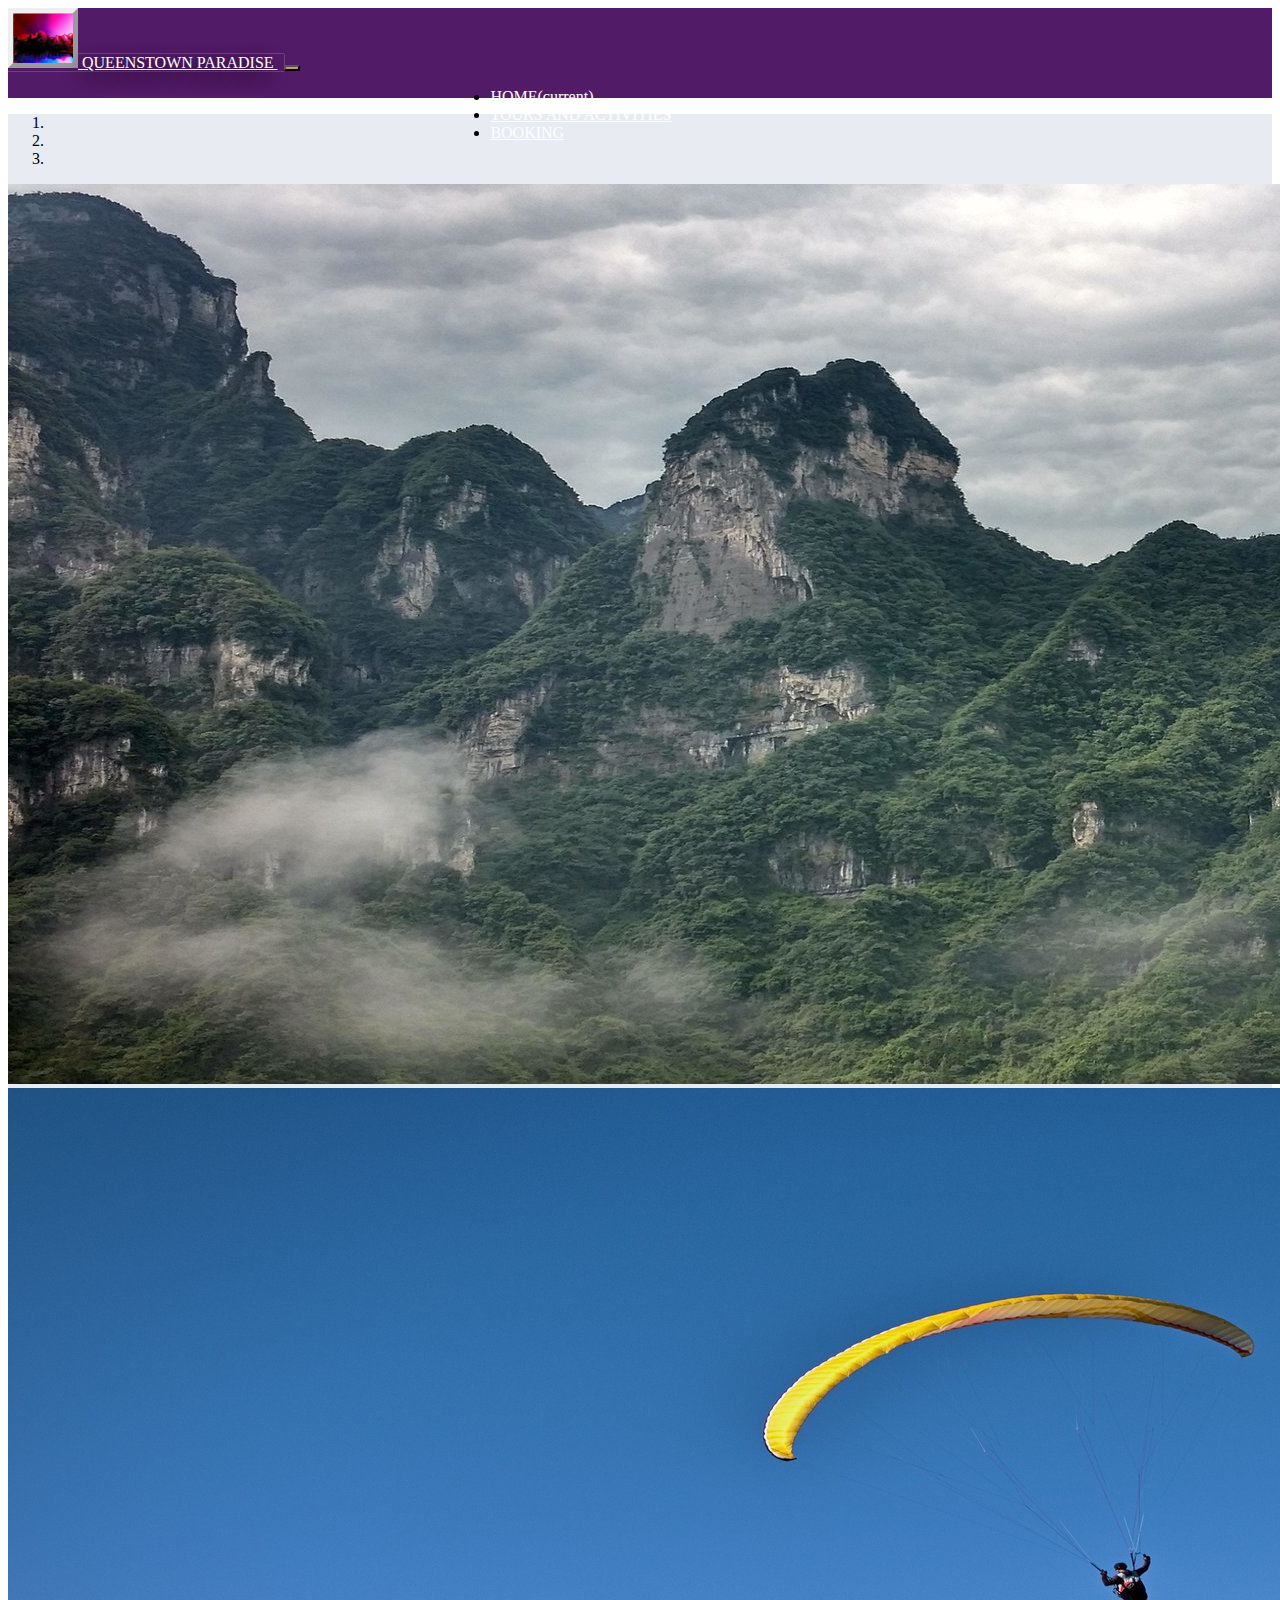
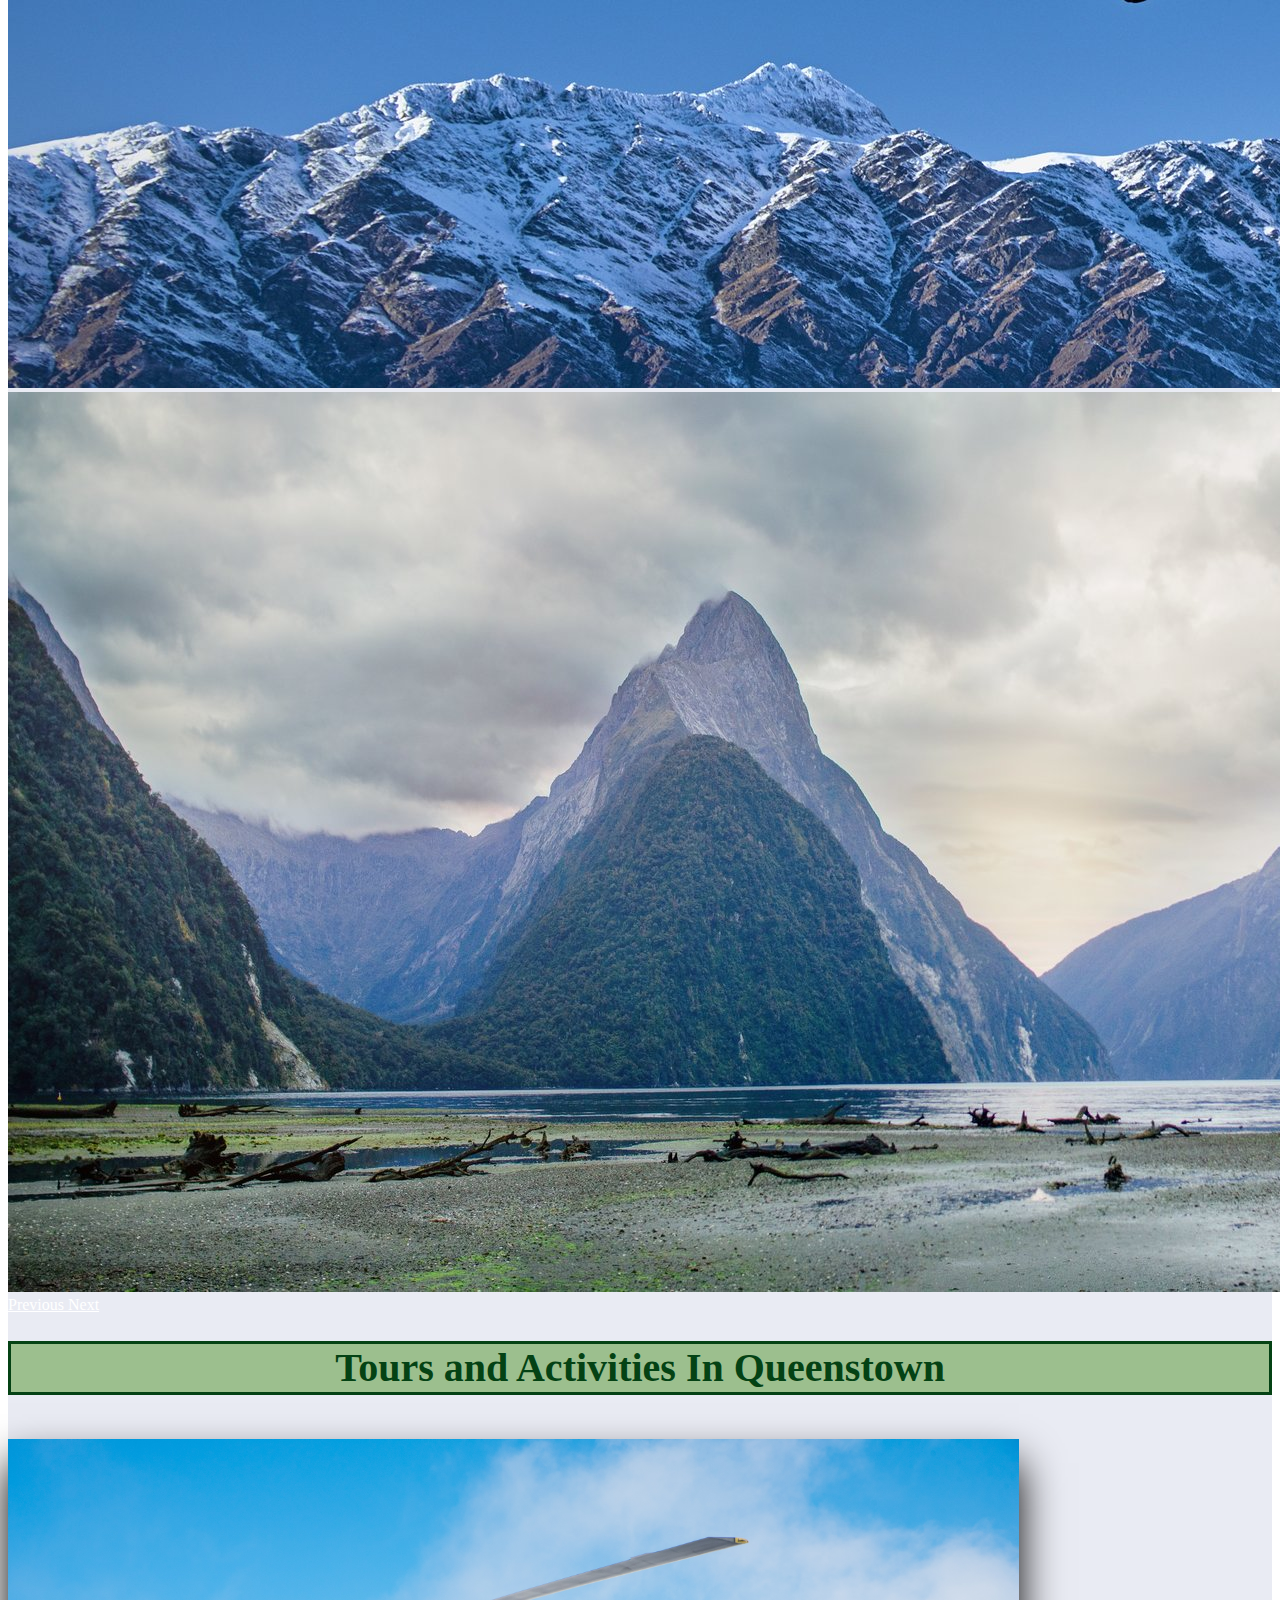
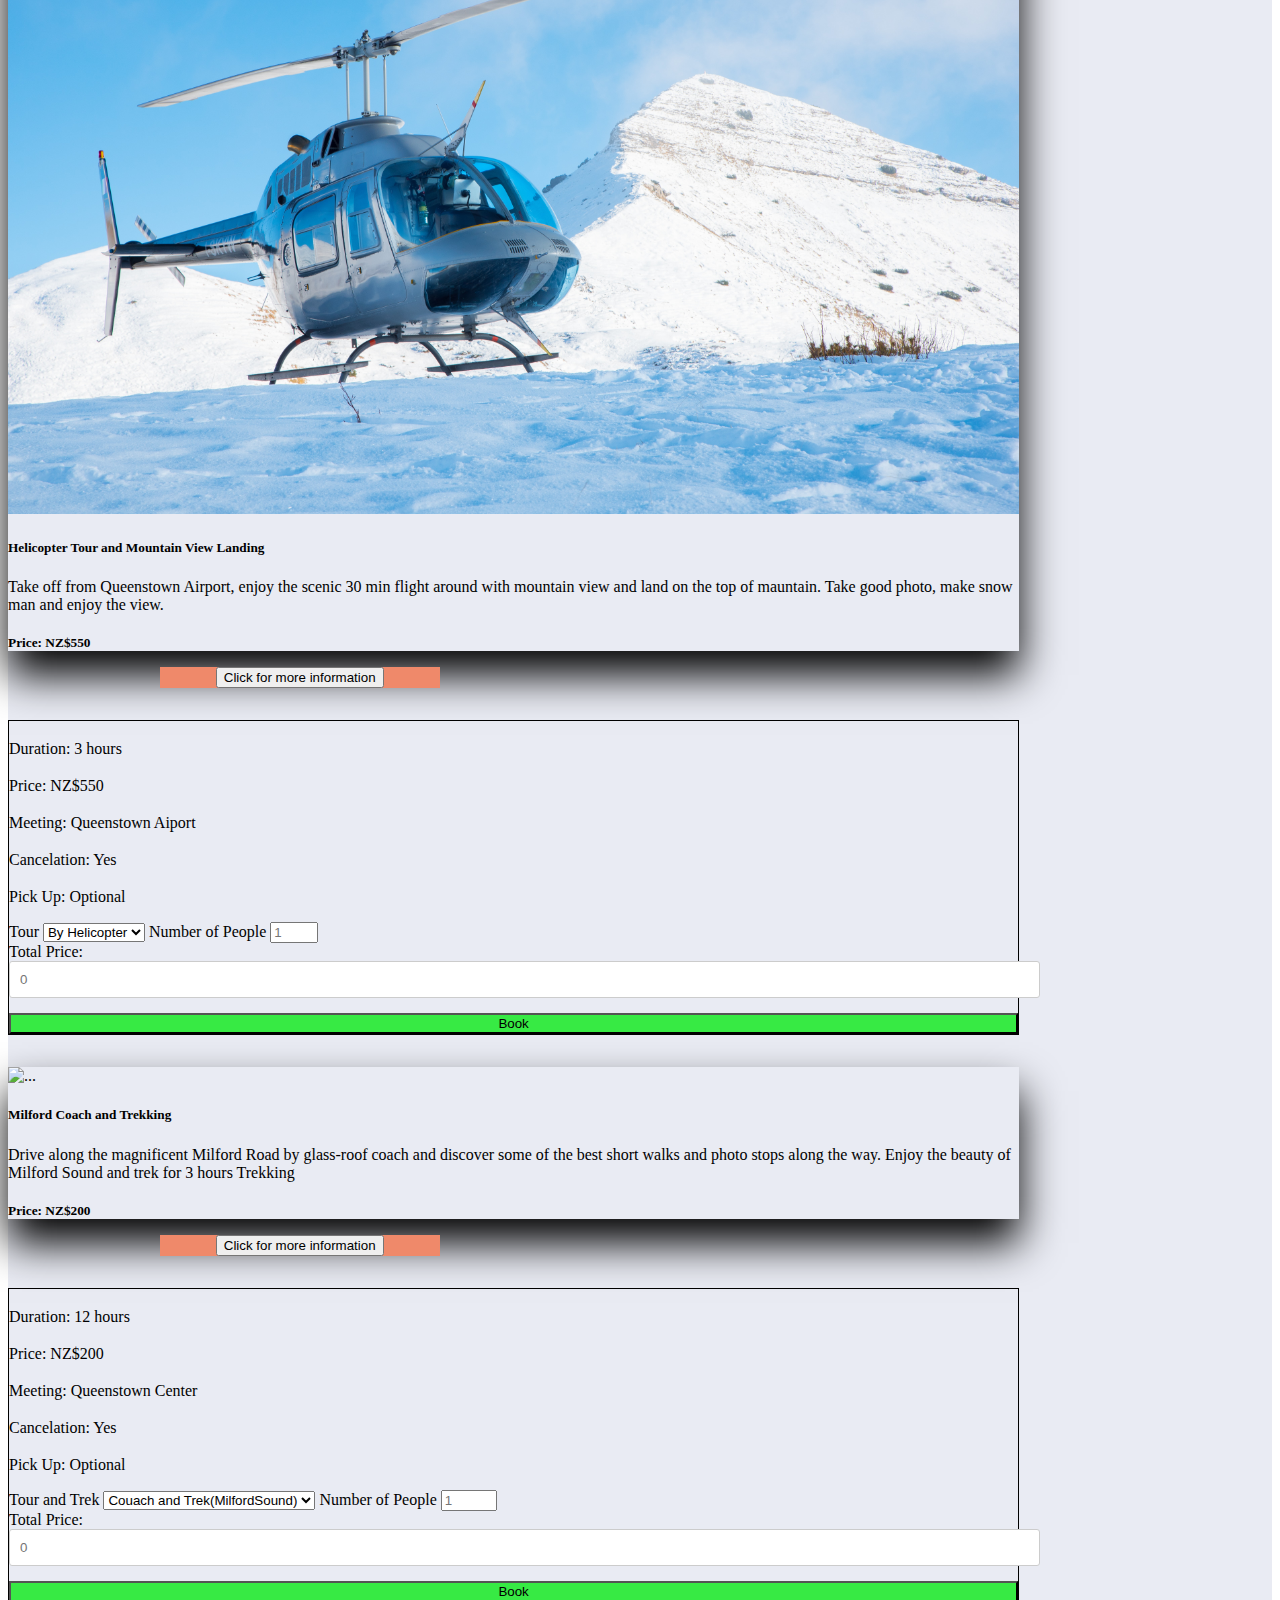
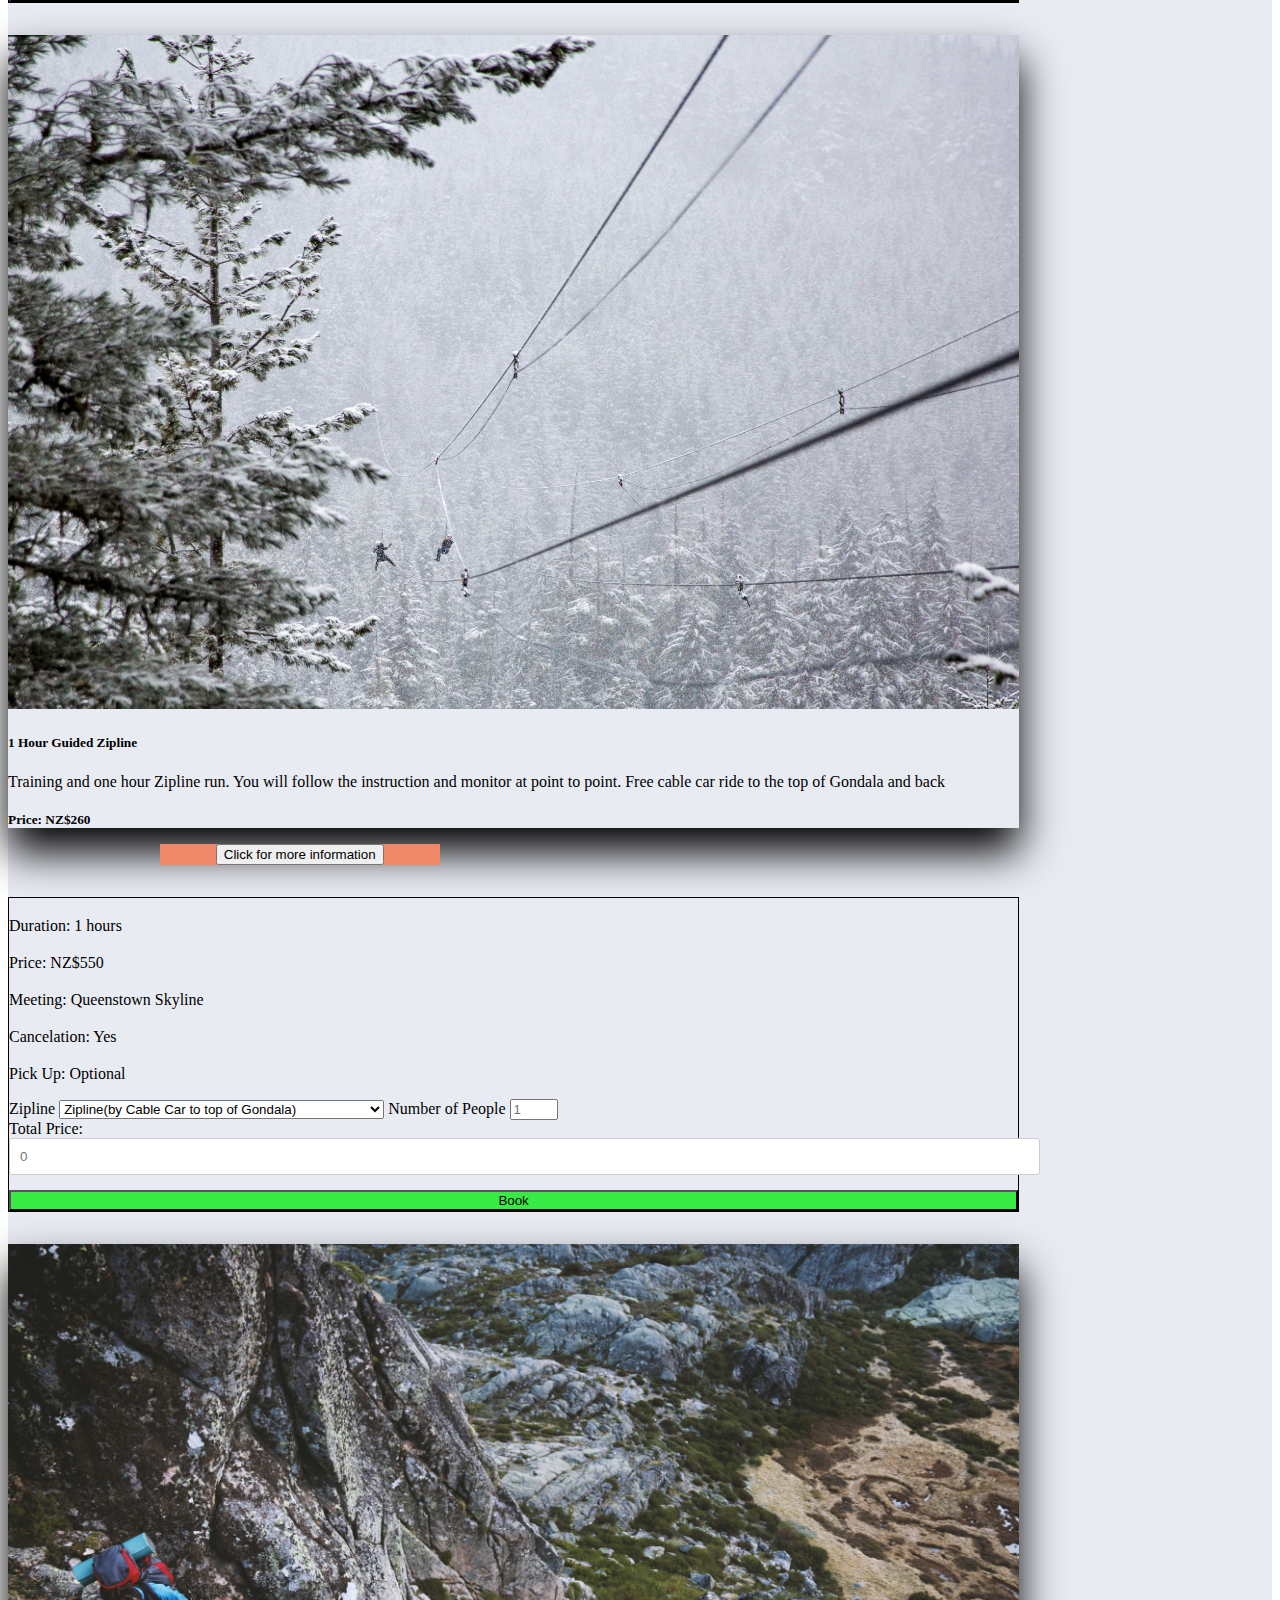
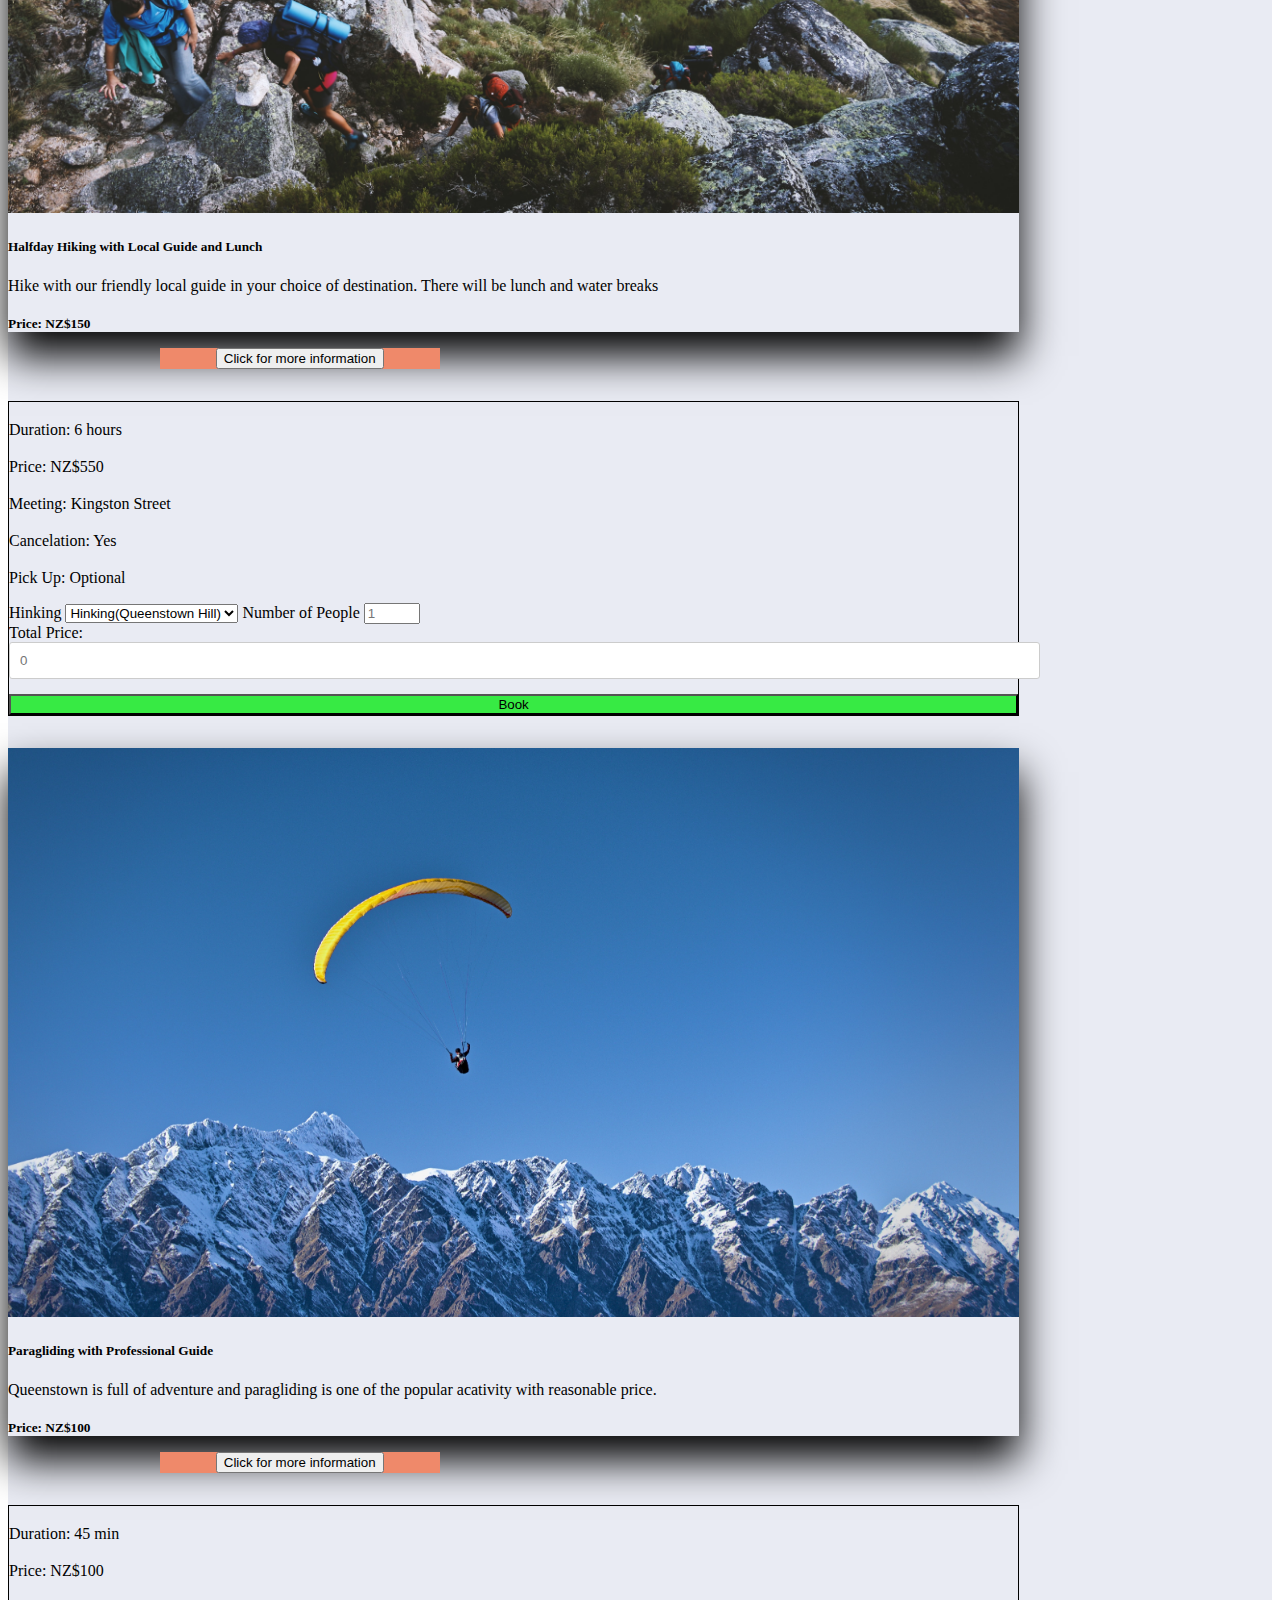
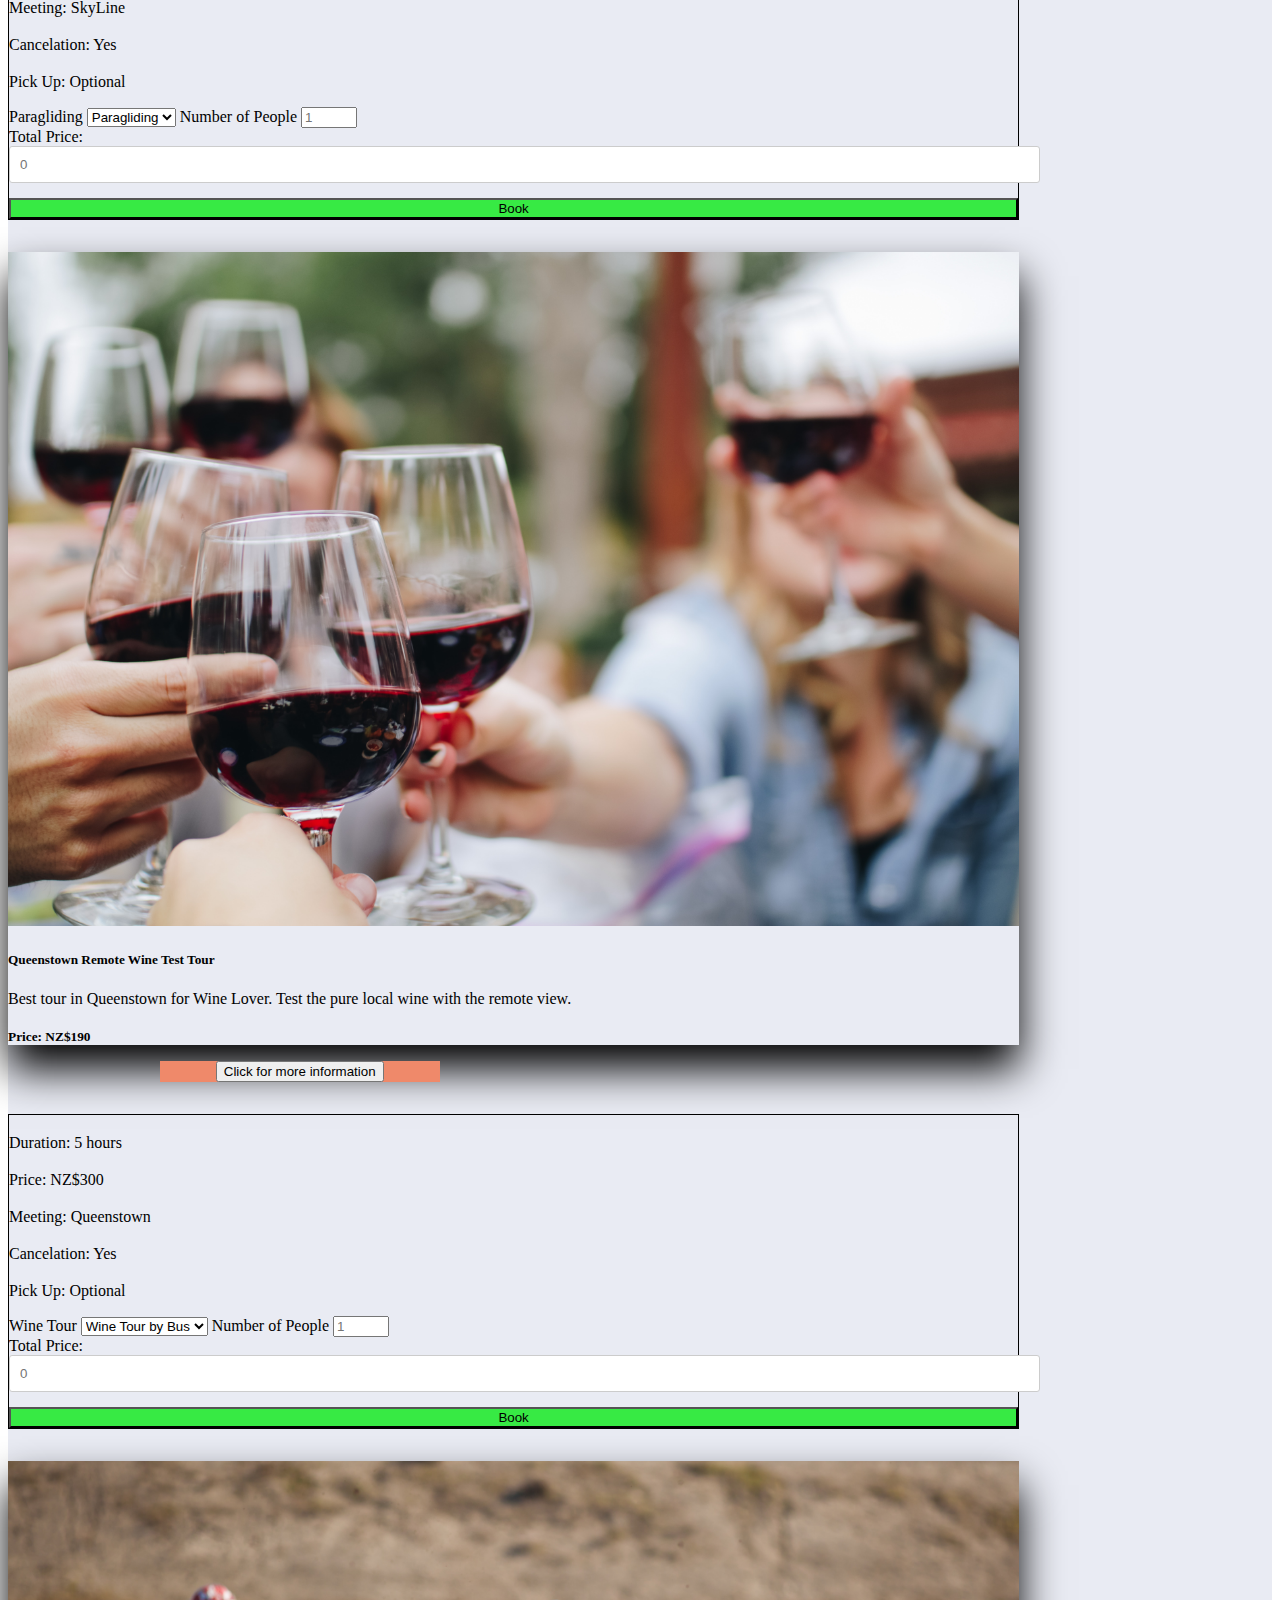
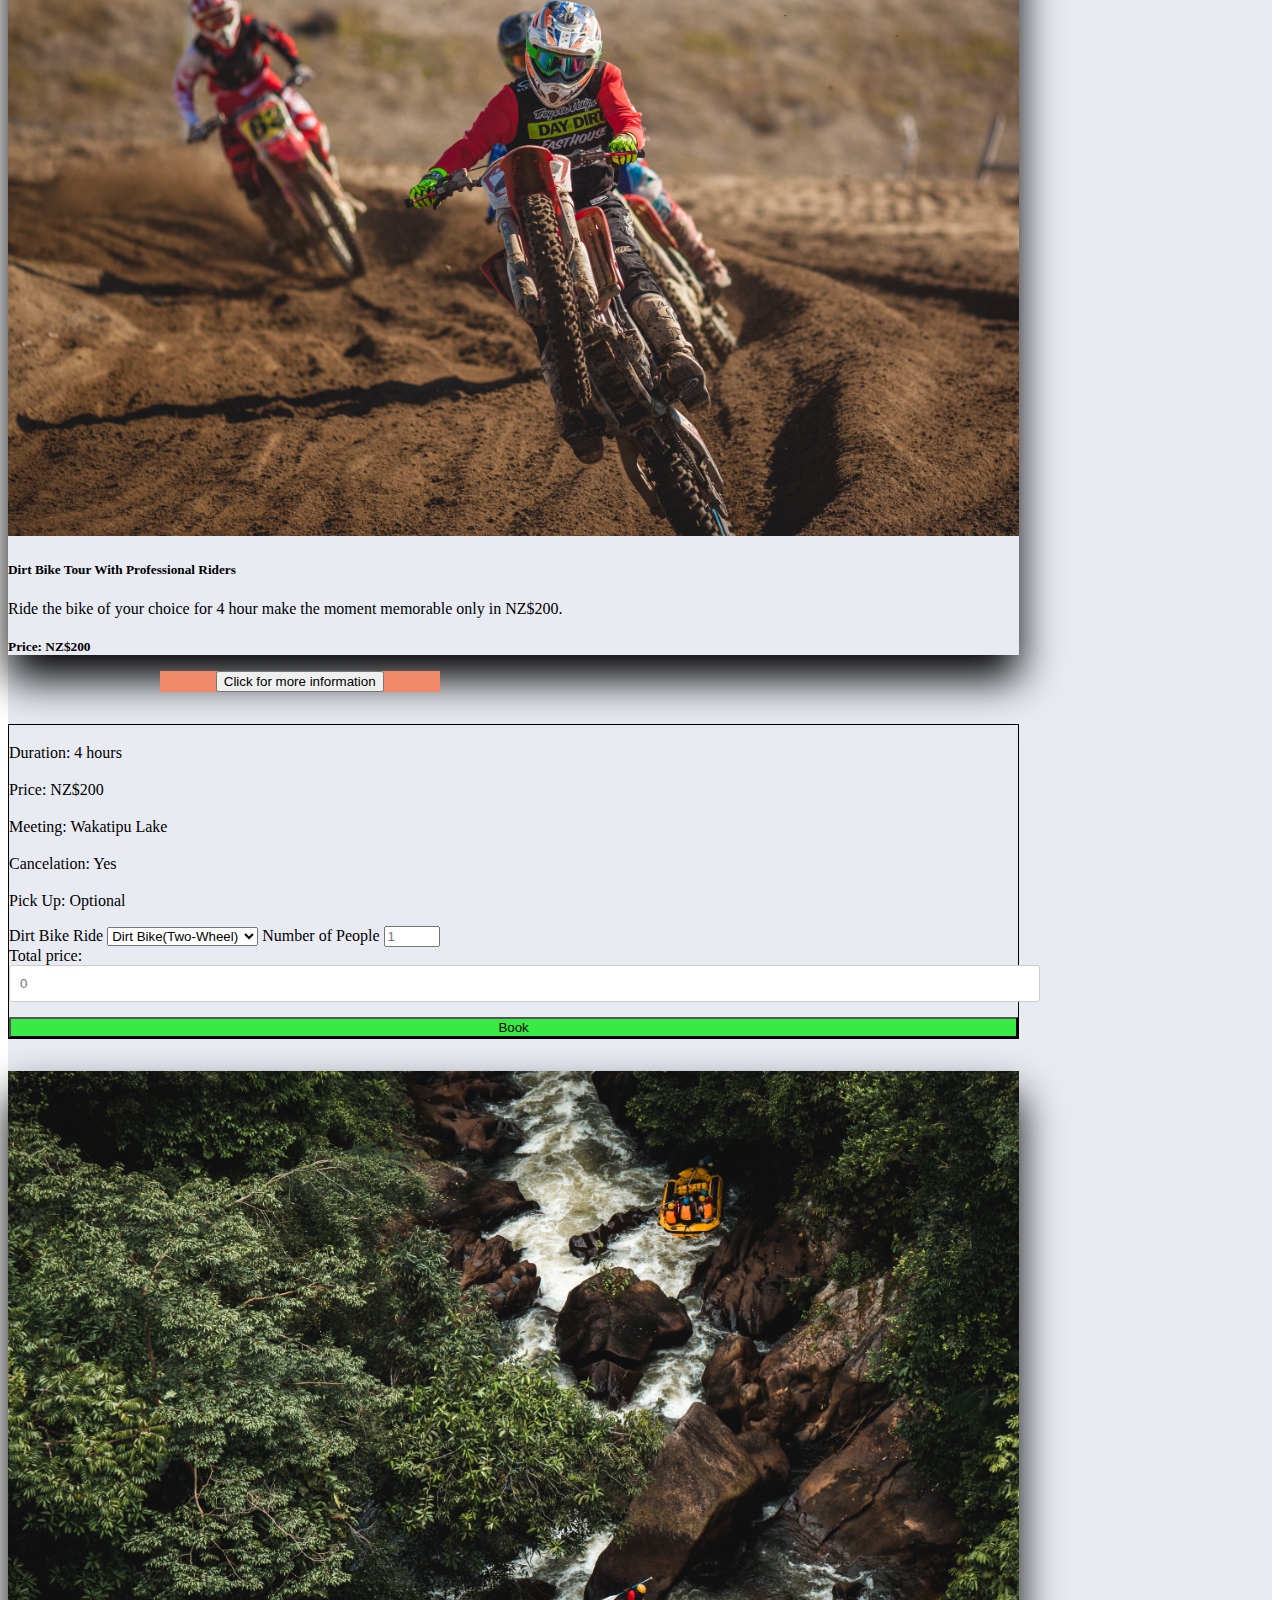
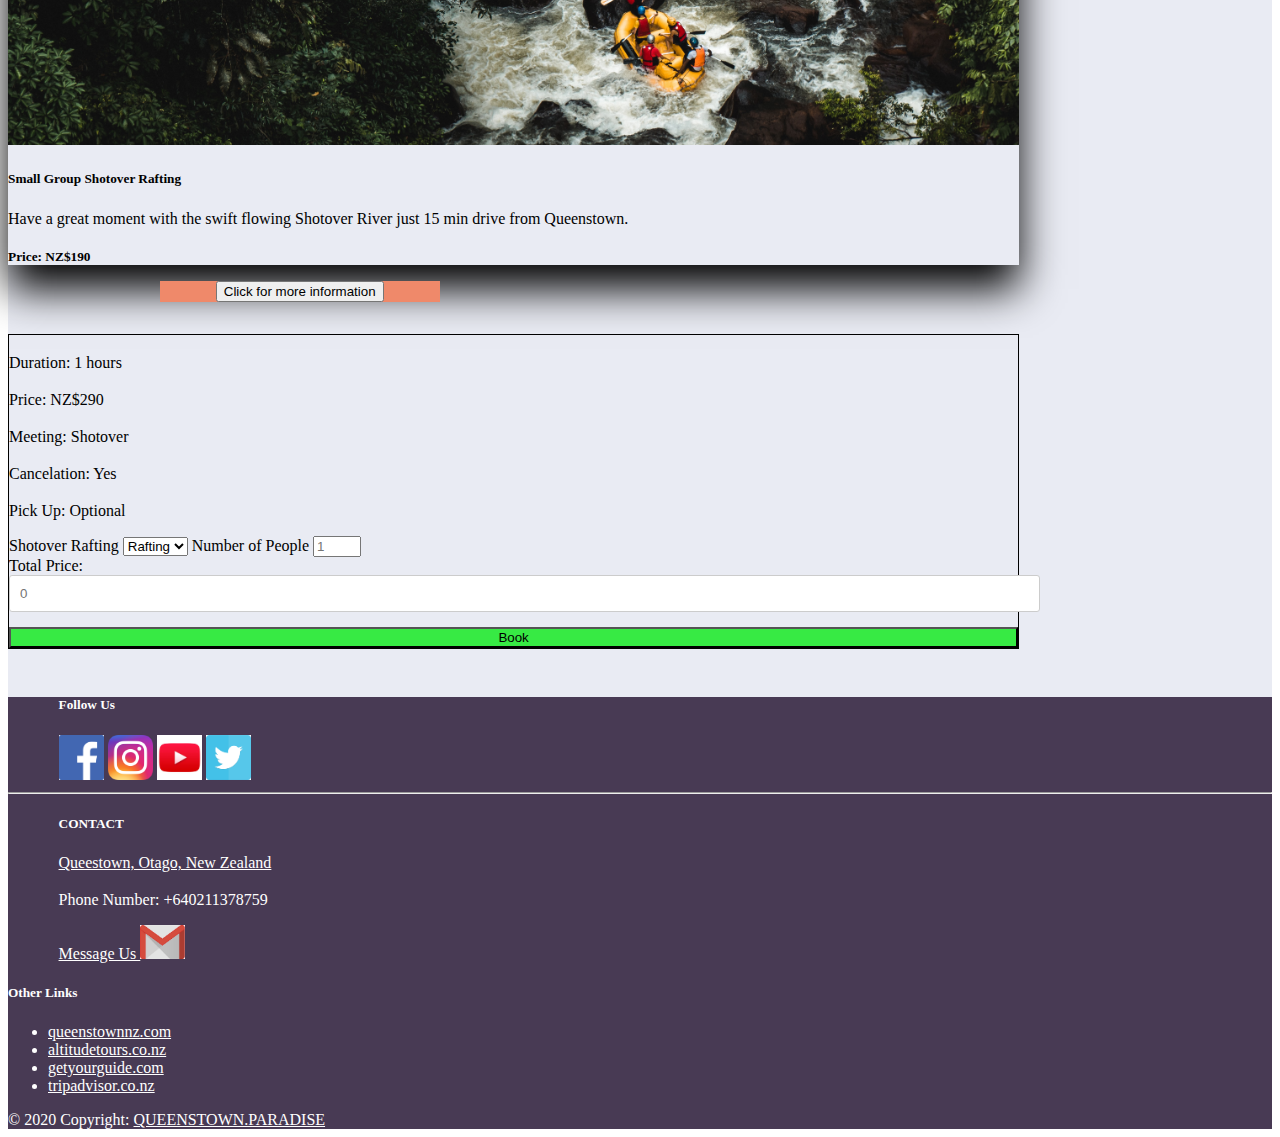
==== commit 7aaed003: "2" ====
--- a/activity.html
+++ b/activity.html
@@ -3,8 +3,6 @@
   <head>
     <meta charset="utf-8">
     <title>QUEENSTOWN PARADISE</title>
-    <link href="https://coolors.co/03071e-370617-6a040f-9d0208-d00000-dc2f02-e85d04-f48c06-faa307-ffba08">
-
     <script src="http://code.jquery.com/jquery-3.4.1.slim.min.js"
      integrity="sha256-pasqAKBDmFT4eHoN2ndd6lN370kFiGUFyTiUHWhU7k8="
      crossorigin="anonymous">
@@ -18,572 +16,545 @@
      <script src="https://cdnjs.cloudflare.com/ajax/libs/popper.js/1.14.3/umd/popper.min.js" integrity="sha384-ZMP7rVo3mIykV+2+9J3UJ46jBk0WLaUAdn689aCwoqbBJiSnjAK/l8WvCWPIPm49" crossorigin="anonymous"></script>
      <script src="https://stackpath.bootstrapcdn.com/bootstrap/4.1.3/js/bootstrap.min.js" integrity="sha384-ChfqqxuZUCnJSK3+MXmPNIyE6ZbWh2IMqE241rYiqJxyMiZ6OW/JmZQ5stwEULTy" crossorigin="anonymous"></script>
 
+     <script>
+           function calculateTotal(){
+           var qty = document.getElementById("qty").value;
+           var total = qty * 550;
+           document.getElementById("total").value = total;
+         }
+    </script>
+    <script>
+           function calculateTotal1(){
+           var qty1 = document.getElementById("qty1").value;
+           var total = qty1 * 200;
+           document.getElementById("total1").value = total;
+         }
+     </script>
+     <script>
+           function calculateTotal2(){
+           var qty2 = document.getElementById("qty2").value;
+           var total = qty2 * 260;
+           document.getElementById("total2").value = total;
+         }
+     </script>
+     <script>
+           function calculateTotal3(){
+           var qty3 = document.getElementById("qty3").value;
+           var total = qty3 * 260;
+           document.getElementById("total3").value = total;
+         }
+     </script>
+     <script>
+           function calculateTotal4(){
+           var qty4 = document.getElementById("qty4").value;
+           var total = qty4 * 260;
+           document.getElementById("total4").value = total;
+         }
+     </script>
+     <script>
+           function calculateTotal5(){
+           var qty5 = document.getElementById("qty5").value;
+           var total = qty5 * 260;
+           document.getElementById("total5").value = total;
+         }
+     </script>
+     <script>
+           function calculateTotal6(){
+           var qty6 = document.getElementById("qty6").value;
+           var total = qty6 * 260;
+           document.getElementById("total6").value = total;
+         }
+     </script>
+     <script>
+           function calculateTotal7(){
+           var qty7 = document.getElementById("qty7").value;
+           var total = qty7 * 260;
+           document.getElementById("total7").value = total;
+         }
+     </script>
   </head>
 <body>
-
   <nav class="navbar navbar-expand-lg navbar-light bg-light">
-    <a class="navbar-logo" href="index.html">
-      <img src="img/1.jpg" width="60" height="50" class="d-inline-block align-middle" alt="" loading="lazy">
-      QUEENSTOWN PARADISE
-    </a>
- <button class="navbar-toggler" type="button" data-toggle="collapse" data-target="#navbarNav" aria-controls="navbarNav" aria-expanded="false" aria-label="Toggle navigation">
-   <span class="navbar-toggler-icon"></span>
- </button>
- <div class="collapse navbar-collapse justify-content-end" id="navbarNav">
-   <ul class="navbar-nav">
-     <li class="nav-item active">
-       <a class="nav-link" href="index.html">HOME<span class="sr-only">(current)</span></a>
-     </li>
-     <li class="nav-item">
-       <a class="nav-link" href="activity.html">TOURS AND ACTIVITIES</a>
-     </li>
-     <li class="nav-item">
-       <a class="nav-link" href="booking.html">BOOKING </a>
-     </li>
-
-   </ul>
- </div>
-</nav>
-      <div class="jumbotron jumbotron-fluid">
-        <div id="carouselExampleIndicators" class="carousel slide" data-ride="carousel">
-           <ol class="carousel-indicators">
-             <li data-target="#carouselExampleIndicators" data-slide-to="0" class="active"></li>
-             <li data-target="#carouselExampleIndicators" data-slide-to="1"></li>
-             <li data-target="#carouselExampleIndicators" data-slide-to="2"></li>
-          </ol>
-
-     <div id="carouselExampleControls" class="carousel slide" data-ride="carousel">
-       <div class="carousel-inner">
-        <div class="carousel-item active">
-         <img class="img-fluid w-100" src="img/29.jpg" alt="4">
-        </div>
-        <div class="carousel-item">
-          <img class="img-fluid w-100" src="img/30.jpg" alt="5">
-        </div>
-         <div class="carousel-item">
-          <img class="img-fluid w-100" src="img/31.jpg" alt="6">
-        </div>
-      </div>
-      <a class="carousel-control-prev" href="#carouselExampleControls" role="button" data-slide="prev">
-         <span class="carousel-control-prev-icon" aria-hidden="true"></span>
-         <span class="sr-only">Previous</span>
-      </a>
-      <a class="carousel-control-next" href="#carouselExampleControls" role="button" data-slide="next">
-         <span class="carousel-control-next-icon" aria-hidden="true"></span>
-         <span class="sr-only">Next</span>
-       </a>
+          <a class="navbar-logo" href="index.html">
+            <img src="img/1.jpg" width="60" height="50" class="d-inline-block align-middle" alt="" loading="lazy">
+            QUEENSTOWN PARADISE
+          </a>
+       <button class="navbar-toggler" type="button" data-toggle="collapse" data-target="#navbarNav" aria-controls="navbarNav" aria-expanded="false" aria-label="Toggle navigation">
+         <span class="navbar-toggler-icon"></span>
+       </button>
+       <div class="collapse navbar-collapse justify-content-end" id="navbarNav">
+         <ul class="navbar-nav">
+           <li class="nav-item active">
+             <a class="nav-link" href="index.html">HOME<span class="sr-only">(current)</span></a>
+           </li>
+           <li class="nav-item">
+             <a class="nav-link" href="activity.html">TOURS AND ACTIVITIES</a>
+           </li>
+           <li class="nav-item">
+             <a class="nav-link" href="booking.html">BOOKING </a>
+           </li>
+
+         </ul>
+       </div>
+      </nav>
+            <div class="jumbotron jumbotron-fluid">
+              <div id="carouselExampleIndicators" class="carousel slide" data-ride="carousel">
+                 <ol class="carousel-indicators">
+                   <li data-target="#carouselExampleIndicators" data-slide-to="0" class="active"></li>
+                   <li data-target="#carouselExampleIndicators" data-slide-to="1"></li>
+                   <li data-target="#carouselExampleIndicators" data-slide-to="2"></li>
+
+                </ol>
+
+           <div id="carouselExampleControls" class="carousel slide" data-ride="carousel">
+             <div class="carousel-inner">
+              <div class="carousel-item active">
+               <img class="img-fluid w-100" src="img/29.jpg" alt="4">
+              </div>
+              <div class="carousel-item">
+                <img class="img-fluid w-100" src="img/30.jpg" alt="5">
+              </div>
+               <div class="carousel-item">
+                <img class="img-fluid w-100" src="img/31.jpg" alt="6">
+              </div>
+            </div>
+            <a class="carousel-control-prev" href="#carouselExampleControls" role="button" data-slide="prev">
+               <span class="carousel-control-prev-icon" aria-hidden="true"></span>
+               <span class="sr-only">Previous</span>
+            </a>
+            <a class="carousel-control-next" href="#carouselExampleControls" role="button" data-slide="next">
+               <span class="carousel-control-next-icon" aria-hidden="true"></span>
+               <span class="sr-only">Next</span>
+             </a>
+          </div>
+         </div>
+            <div class="container">
+                <h1 class="display-4"> Tours and Activities In Queenstown</h1>
+
+            </div>
+      <div class="container-fluid cardlist col-md-6 jsutify-content-middle">
+        <div class="shadow mb-5 bg-white rounded">
+          <div class="card mb-6">
+            <div class="row no-gutters">
+              <div class="col-md-4">
+                <img src="img/4.jpg" class="card-img" alt="...">
+              </div>
+               <div class="col-md-6">
+                <div class="card-body">
+                  <h5 class="card-title">Helicopter Tour and Mountain View Landing</h5>
+                  <p class="card-text">Take off from Queenstown Airport, enjoy the scenic 30 min flight around with mountain view and land on the top of mauntain. Take good photo, make snow man and enjoy the view.</p>
+                  <p class="card-text"><small class="text-muted"><b>Price: NZ$550</b></small></p>
+                </div>
+               </div>
+              </div>
+            </div>
+          </div>
+          <div class="container-fluid col-sm-3 col-md-4 drop-btn">
+              <button class="drop" data-toggle="collapse" data-target="#moreinfo">Click for more information</button>
+          </div>
+            <div id="moreinfo" class="collapse">
+            <div class="container-fluid padding">
+            <div class="row text-center details-form">
+
+            <div class="container-fluid col-md-4 col-sm-6 display-flex details">
+              <p>Duration: 3 hours</p>
+              <p>Price:    NZ$550</p>
+              <p>Meeting:  Queenstown Aiport</p>
+              <p>Cancelation: Yes</p>
+              <p>Pick Up: Optional</p>
+
+            </div>
+            <div class="container-fluid col-md-4 col-sm-6 form">
+              <form action="booking.html" >
+                <label for="product">Tour</label>
+                <select class="form-control" id="product" name="product" onchange="calculateTotal()">
+                  <option>By Helicopter</option>
+                  <option>By Plane</option>
+                </select>
+                <label for="qty">Number of People</label>
+                <input id="qty" type="number" name="qty" min="1" max="5" placeholder="1" required onchange="calculateTotal()"><br>
+                Total Price:
+                <input id="total" type="text" name="total" placeholder="0" readonly>
+                <input class="intbtn" type="submit" value="Book" onclick="calculateTotal()">
+            </form>
+          </div>
+
+           </div>
+          </div>
+        </div>
+
+
+        <div class="shadow mb-5 bg-white rounded">
+          <div class="card mb-6">
+            <div class="row no-gutters">
+              <div class="col-md-4">
+                <img src="img/5.jpg" class="card-img" alt="...">
+              </div>
+              <div class="col-md-6">
+                <div class="card-body">
+                  <h5 class="card-title">Milford Coach and Trekking</h5>
+                  <p class="card-text">Drive along the magnificent Milford Road by glass-roof coach and discover some of the best short walks and photo stops along the way. Enjoy the beauty of Milford Sound and trek for 3 hours Trekking</p>
+                  <p class="card-text"><small class="text-muted"><b>Price: NZ$200</b></small></p>
+                </div>
+              </div>
+            </div>
+          </div>
+        </div>
+        <div class="container-fluid col-sm-3 col-md-4 drop-btn">
+            <button class="drop" data-toggle="collapse" data-target="#moreinfo1">Click for more information</button>
+        </div>
+          <div id="moreinfo1" class="collapse">
+          <div class="container-fluid padding">
+          <div class="row text-center details-form">
+
+          <div class="container-fluid col-md-4 col-sm-6 display-flex details">
+            <p>Duration: 12 hours</p>
+            <p>Price:    NZ$200</p>
+
+            <p>Meeting:  Queenstown Center</p>
+            <p>Cancelation: Yes</p>
+            <p>Pick Up: Optional</p>
+
+          </div>
+          <div class="container-fluid col-md-4 col-sm-6 form">
+            <form action="booking.html">
+              <label for="product1">Tour and Trek</label>
+            <select class="form-control" id="product1" name="product" onchange="calculateTotal1()">
+                <option>Couach and Trek(MilfordSound)</option>
+            </select>
+              <label for="qty1">Number of People</label>
+              <input id="qty1" type="number" name="qty" min="1" max="10" placeholder="1" required onchange="calculateTotal1()"><br>
+              Total Price:
+              <input id="total1" type="text" name="total" placeholder="0" readonly>
+              <input class="intbtn" type="submit" value="Book" onclick="calculateTotal1()">
+          </form>
+        </div>
+
+         </div>
+        </div>
+      </div>
+         <div class="shadow mb-5 bg-white rounded">
+          <div class="card mb-6">
+            <div class="row no-gutters">
+              <div class="col-md-4">
+                <img src="img/6.jpg" class="card-img" alt="...">
+              </div>
+              <div class="col-md-6">
+                <div class="card-body">
+                  <h5 class="card-title">1 Hour Guided Zipline</h5>
+                  <p class="card-text">Training and one hour Zipline run. You will follow the instruction and monitor at point to point. Free cable car ride to the top of Gondala and back</p>
+                  <p class="card-text"><small class="text-muted"><b>Price: NZ$260</b></small></p>
+                </div>
+              </div>
+            </div>
+          </div>
+        </div>
+          <div class="container-fluid col-sm-3 col-md-4 drop-btn">
+            <button class="drop" data-toggle="collapse" data-target="#moreinfo2">Click for more information</button>
+          </div>
+      <div id="moreinfo2" class="collapse">
+        <div class="container-fluid padding">
+          <div class="row text-center details-form">
+
+          <div class="container-fluid col-md-4 col-sm-6 display-flex details">
+            <p>Duration: 1 hours</p>
+            <p>Price:    NZ$550</p>
+            <p>Meeting:  Queenstown Skyline</p>
+            <p>Cancelation: Yes</p>
+            <p>Pick Up: Optional</p>
+          </div>
+          <div class="container-fluid col-md-4 col-sm-6 form">
+            <form action="booking.html" >
+              <label for="product2">Zipline</label>
+              <select class="form-control" id="product2" name="product" onchange="calculateTotal2()">
+                <option>Zipline(by Cable Car to top of Gondala)</option>
+                <option>Zipline(by Trekking to top of Gondala)25% discount</option>
+             </select>
+                <label for="qty2">Number of People</label>
+                <input id="qty2" type="number" name="qty" min="1" max="5" placeholder="1" required onchange="calculateTotal2()"><br>
+              Total Price:
+              <input id="total2" type="text" name="total" placeholder="0" readonly>
+              <input class="intbtn" type="submit" value="Book" onclick="calculateTotal2()">
+          </form>
+         </div>
+         </div>
+        </div>
+      </div>
+        <div class="shadow mb-5 bg-white rounded">
+          <div class="card mb-6">
+            <div class="row no-gutters">
+              <div class="col-md-4">
+                <img src="img/13.jpg" class="card-img" alt="...">
+              </div>
+              <div class="col-md-6">
+                <div class="card-body">
+                  <h5 class="card-title">Halfday Hiking with Local Guide and Lunch</h5>
+                  <p class="card-text">Hike with our friendly local guide in your choice of destination. There will be lunch and water breaks</p>
+                  <p class="card-text"><small class="text-muted"><b>Price: NZ$150</b></small></p>
+                </div>
+              </div>
+            </div>
+          </div>
+        </div>
+          <div class="container-fluid col-sm-3 col-md-4 drop-btn">
+            <button class="drop" data-toggle="collapse" data-target="#moreinfo3">Click for more information</button>
+          </div>
+    <div id="moreinfo3" class="collapse">
+      <div class="container-fluid padding">
+        <div class="row text-center details-form">
+          <div class="container-fluid col-md-4 col-sm-6 display-flex details">
+            <p>Duration: 6 hours</p>
+            <p>Price:    NZ$550</p>
+            <p>Meeting:  Kingston Street</p>
+            <p>Cancelation: Yes</p>
+            <p>Pick Up: Optional</p>
+          </div>
+          <div class="container-fluid col-md-4 col-sm-6 form">
+            <form action="booking.html" >
+              <label for="product3">Hinking</label>
+              <select class="form-control" id="product3" name="product" onchange="calculateTotal3()">
+                <option>Hinking(Queenstown Hill)</option>
+                <option>Hinking(Ben Lomond)</option>
+                <option>Hinking(Moke Lake)</option>
+                <option>Hinking(Lake Alta)</option>
+                <option>Hinking(Cecil Peak)</option>
+            </select>
+                <label for="qty3">Number of People</label>
+              <input id="qty3" type="number" name="qty" min="1" max="30" placeholder="1" required onchange="calculateTotal3()"><br>
+              Total Price:
+              <input id="total3" type="text" name="total" placeholder="0" readonly>
+              <input class="intbtn" type="submit" value="Book" onclick="calculateTotal3()">
+          </form>
+         </div>
+       </div>
+      </div>
     </div>
-   </div>
-      <div class="container">
-          <h1 class="display-4"> Tours and Activities In Queenstown</h1>
-
-      </div>
-<div class="container-fluid cardlist col-md-6 jsutify-content-middle">
-  <div class="shadow mb-5 bg-white rounded">
-    <div class="card mb-6">
-      <div class="row no-gutters">
-        <div class="col-md-4">
-          <img src="img/4.jpg" class="card-img" alt="...">
-        </div>
-         <div class="col-md-6">
-          <div class="card-body">
-            <h5 class="card-title">Helicopter Tour and Mountain View Landing</h5>
-            <p class="card-text">Take off from Queenstown Airport, enjoy the secenic 30 min flight around with mountain view and land on the top of mauntain. Take good photo, make snow man and enjoy the view.</p>
-            <p class="card-text"><small class="text-muted"><b>Price: NZ$550</b></small></p>
-          </div>
+         <div class="shadow mb-5 bg-white rounded">
+          <div class="card mb-6">
+            <div class="row no-gutters">
+              <div class="col-md-4">
+                <img src="img/15.jpg" class="card-img" alt="...">
+              </div>
+              <div class="col-md-6">
+                <div class="card-body">
+                  <h5 class="card-title">Paragliding with Professional Guide</h5>
+                  <p class="card-text">Queenstown is full of adventure and paragliding is one of the popular acativity with reasonable price.</p>
+                  <p class="card-text"><small class="text-muted"><b>Price: NZ$100</b></small></p>
+                </div>
+              </div>
+            </div>
+          </div>
+        </div>
+          <div class="container-fluid col-sm-3 col-md-4 drop-btn">
+            <button class="drop" data-toggle="collapse" data-target="#moreinfo4">Click for more information</button>
+          </div>
+      <div id="moreinfo4" class="collapse">
+       <div class="container-fluid padding">
+         <div class="row text-center details-form">
+           <div class="container-fluid col-md-4 col-sm-6 display-flex details">
+              <p>Duration: 45 min</p>
+              <p>Price:    NZ$100</p>
+              <p>Meeting:  SkyLine</p>
+              <p>Cancelation: Yes</p>
+              <p>Pick Up: Optional</p>
+           </div>
+          <div class="container-fluid col-md-4 col-sm-6 form">
+            <form action="booking.html" >
+              <label for="product4">Paragliding</label>
+              <select class="form-control" id="product4" name="product" onchange="calculateTotal4()">
+                <option>Paragliding</option>
+              </select>
+                <label for="qty">Number of People</label>
+                <input id="qty4" type="number" name="qty" min="1" max="10" placeholder="1" required onchange="calculateTotal4()"><br>
+
+              Total Price:
+              <input id="total4" type="text" name="total" placeholder="0" readonly>
+              <input class="intbtn" type="submit" value="Book" onclick="calculateTotal4()">
+           </form>
          </div>
         </div>
       </div>
     </div>
-      <div class="container-fluid col-sm-3 col-md-4 drop-btn"
-        <button class="drop" data-toggle="collapse" data-target="#moreinfo">Click for more information</button>
-      </div>
-      <div id="moreinfo" class="collapse">
+        <div class="shadow mb-5 bg-white rounded">
+          <div class="card mb-6">
+            <div class="row no-gutters">
+              <div class="col-md-4">
+                <img src="img/16.jpg" class="card-img" alt="...">
+              </div>
+              <div class="col-md-6">
+                <div class="card-body">
+                  <h5 class="card-title">Queenstown Remote Wine Test Tour</h5>
+                  <p class="card-text">Best tour in Queenstown for Wine Lover. Test the pure local wine with the remote view.</p>
+                  <p class="card-text"><small class="text-muted"><b>Price: NZ$190</b></small></p>
+                </div>
+              </div>
+            </div>
+          </div>
+        </div>
+          <div class="container-fluid col-sm-3 col-md-4 drop-btn">
+            <button class="drop" data-toggle="collapse" data-target="#moreinfo5">Click for more information</button>
+          </div>
+      <div id="moreinfo5" class="collapse">
+        <div class="container-fluid padding">
+          <div class="row text-center details-form">
+
+          <div class="container-fluid col-md-4 col-sm-6 display-flex details">
+            <p>Duration: 5 hours</p>
+            <p>Price:    NZ$300</p>
+            <p>Meeting:  Queenstown</p>
+            <p>Cancelation: Yes</p>
+            <p>Pick Up: Optional</p>
+          </div>
+         <div class="container-fluid col-md-4 col-sm-6 form">
+            <form action="booking.html" >
+              <label for="product5">Wine Tour</label>
+              <select class="form-control" id="product5" name="product" onchange="calculateTotal5()">
+               <option>Wine Tour by Bus</option>
+              </select>
+              <label for="qty">Number of People</label>
+              <input id="qty5" type="number" name="qty" min="1" max="30" placeholder="1" required onchange="calculateTotal5()"><br>
+              Total Price:
+              <input id="total5" type="text" name="total" placeholder="0" readonly>
+              <input class="intbtn" type="submit" value="Book" onclick="calculateTotal5()">
+          </form>
+         </div>
+        </div>
+      </div>
+    </div>
+        <div class="shadow mb-5 bg-white rounded">
+          <div class="card mb-6">
+            <div class="row no-gutters">
+              <div class="col-md-4">
+                <img src="img/7.jpg" class="card-img" alt="...">
+              </div>
+              <div class="col-md-6">
+                <div class="card-body">
+                  <h5 class="card-title">Dirt Bike Tour With Professional Riders</h5>
+                  <p class="card-text">Ride the bike of your choice for 4 hour make the moment memorable only in NZ$200.</p>
+                  <p class="card-text"><small class="text-muted"><b>Price: NZ$200</b></small></p>
+                </div>
+              </div>
+            </div>
+          </div>
+        </div>
+          <div class="container-fluid col-sm-3 col-md-4 drop-btn">
+            <button class="drop" data-toggle="collapse" data-target="#moreinfo6">Click for more information</button>
+          </div>
+      <div id="moreinfo6" class="collapse">
+       <div class="container-fluid padding">
+          <div class="row text-center details-form">
+          <div class="container-fluid col-md-4 col-sm-6 display-flex details">
+            <p>Duration: 4 hours</p>
+            <p>Price:    NZ$200</p>
+            <p>Meeting:  Wakatipu Lake</p>
+            <p>Cancelation: Yes</p>
+            <p>Pick Up: Optional</p>
+          </div>
+        <div class="container-fluid col-md-4 col-sm-6 form">
+            <form action="booking.html" >
+              <label for="product6">Dirt Bike Ride</label>
+              <select class="form-control" id="product6" name="product" onchange="calculateTotal6()">
+                <option>Dirt Bike(Two-Wheel)</option>
+                <option>Dirt Bike(Four-Wheel)</option>
+              </select>
+                <label for="qty">Number of People</label>
+                <input id="qty6" type="number" name="qty" min="1" max="10" placeholder="1" required onchange="calculateTotal6()"><br>
+              Total price:
+              <input id="total6" type="text" name="total" placeholder="0" readonly>
+              <input class="intbtn" type="submit" value="Book" onclick="calculateTotal6()">
+          </form>
+        </div>
+
+         </div>
+        </div>
+      </div>
+         <div class="shadow mb-5 bg-white rounded">
+          <div class="card mb-6">
+            <div class="row no-gutters">
+              <div class="col-md-4">
+                <img src="img/14.jpg" class="card-img" alt="...">
+              </div>
+              <div class="col-md-6">
+                <div class="card-body">
+                  <h5 class="card-title">Small Group Shotover Rafting</h5>
+                  <p class="card-text">Have a great moment with the swift flowing Shotover River just 15 min drive from Queenstown.</p>
+                  <p class="card-text"><small class="text-muted"><b>Price: NZ$190</b></small></p>
+                </div>
+              </div>
+            </div>
+          </div>
+        </div>
+          <div class="container-fluid col-sm-3 col-md-4 drop-btn">
+            <button class="drop" data-toggle="collapse" data-target="#moreinfo7">Click for more information</button>
+          </div>
+    <div id="moreinfo7" class="collapse">
       <div class="container-fluid padding">
-      <div class="row text-center details-form">
-
-      <div class="container-fluid col-md-4 col-sm-6 display-flex details">
-        <p>Duration: 3 hours</p>
-        <p>Price:    NZ$550</p>
-        <p>Meeting:  Queenstown Aiport</p>
-        <p>Cancelation: Yes</p>
-        <p>Pick Up: Optional</p>
-
-      </div>
-      <div class="container-fluid col-md-4 col-sm-6 form">
-        <form action="booking.html" >
-          <label for="product"></label>
-          <select class="form-control" id="product" name="product" onchange="calculateTotal()">
-          <option>By Helicopter</option>
-          <option>By Plane</option>
-          <br><br>
-          <label for="qty">Number of People</label>
-          <input id="qty" type="number" name="qty" min="1" max="5" placeholder="1" required onchange="calculateTotal()">
-          <br>
-          Total:
-          <input id="total" type="text" name="total" placeholder="0" readonly>
-          <input class="intbtn" type="submit" value="Book" onclick="calculateTotal()">
-      </form>
+        <div class="row text-center details-form">
+
+          <div class="container-fluid col-md-4 col-sm-6 display-flex details">
+            <p>Duration: 1 hours</p>
+            <p>Price:    NZ$290</p>
+            <p>Meeting:  Shotover</p>
+            <p>Cancelation: Yes</p>
+            <p>Pick Up: Optional</p>
+          </div>
+          <div class="container-fluid col-md-4 col-sm-6 form">
+            <form action="booking.html" >
+              <label for="product7">Shotover Rafting</label>
+              <select class="form-control" id="product7" name="product" onchange="calculateTotal7()">
+                <option>Rafting</option>
+              </select>
+                <label for="qty">Number of People</label>
+                <input id="qty7" type="number" name="qty" min="1" max="5" placeholder="1" required onchange="calculateTotal7()"><br>
+              Total Price:
+              <input id="total7" type="text" name="total" placeholder="0" readonly>
+              <input class="intbtn" type="submit" value="Book" onclick="calculateTotal7()">
+           </form>
+          </div>
+         </div>
+        </div>
+       </div>
+      </div>
+          <footer class="page-footer font-small pt-4">
+            <div class="container-fluid text-center text-sm-left">
+              <div class="row">
+                <div class="col-md-3 mt-md-0 mt-3">
+                  <h5 class="text-uppercase">Follow Us</h5>
+                 <a href="https://www.facebook.com/QueenstownNZ/" target="_blank"><img class="fb" src="img/17.png" alt="17"/></a>
+                 <a href="https://www.instagram.com/explore/tags/purequeenstown/" target="_blank"><img class="insta" src="img/18.png" alt="18"/></a>
+                 <a href="https://www.youtube.com/c/queenstownnz" target="_blank"><img class="youtube" src="img/19.png" alt="19"/></a>
+                 <a href="https://twitter.com/PureQueenstown" target="_blank"><img class="twitter" src="img/20.png" alt="20"/></a>
+                </div>
+                <hr class="clearfix w-100 d-md-none pb-3">
+              <div class="col-md-4 mt-md-0 mt-3">
+                 <h5>CONTACT</h5>
+                  <a href="https://www.facebook.com/QueenstownNZ/" target="_blank"><p>Queestown, Otago, New Zealand</p></a>
+                  <p>Phone Number: +640211378759</p>
+                  <a href="mailto:leopardrai13@gmial.com?" target="_blank">Message Us <img class="gmail" src="img/21.png" alt="21"/></a>
+              </div>
+                <div class="col-md-4 mb-md-0 mb-3 justify-content-around">
+                  <h5 class="text-uppercase">Other Links</h5>
+                  <ul class="list-unstyled">
+                    <li>
+                      <a href="https://www.queenstownnz.co.nz/" target="_blank">queenstownnz.com</a>
+                    </li>
+                    <li>
+                      <a href="https://www.altitudetours.co.nz/" target="_blank">altitudetours.co.nz</a>
+                    </li>
+                    <li>
+                      <a href="https://www.getyourguide.com/" target="_blank">getyourguide.com</a>
+                    </li>
+                    <li>
+                      <a href="https://www.tripadvisor.co.nz/" target="_blank">tripadvisor.co.nz</a>
+                    </li>
+                </ul>
+              </div>
+            </div>
+          </div>
+          <div class="footer-copyright text-center py-3">© 2020 Copyright:
+              <a href="QUEENSTOWN.PARADISE"> QUEENSTOWN.PARADISE</a>
+          </div>
+      </footer>
     </div>
-
-     </div>
-    </div>
-  </div>
-
-
-  <div class="shadow mb-5 bg-white rounded">
-    <div class="card mb-6">
-      <div class="row no-gutters">
-        <div class="col-md-4">
-          <img src="img/5.jpg" class="card-img" alt="...">
-        </div>
-        <div class="col-md-6">
-          <div class="card-body">
-            <h5 class="card-title">Milford Coach and Trekking</h5>
-            <p class="card-text">Drive along the magnificent Milford Road by glass-roof coach and discover some of the best short walks and photo stops along the way. Enjoy the beauty of Milford by 3 hours Trekking</p>
-            <p class="card-text"><small class="text-muted"><b>Price: NZ$200</b></small></p>
-          </div>
-        </div>
-      </div>
-    </div>
-  </div>
-    <div class="container-fluid col-sm-3 col-md-4 drop-btn"
-      <button class="drop" data-toggle="collapse" data-target="#moreinfo1">Click for more information</button>
-    </div>
-    <div id="moreinfo1" class="collapse">
-    <div class="container-fluid padding">
-    <div class="row text-center details-form">
-
-    <div class="container-fluid col-md-4 col-sm-6 display-flex details">
-      <p>Duration: 12 hours</p>
-      <p>Price:    NZ$200</p>
-      <p>Meeting:  Queenstown Center</p>
-      <p>Cancelation: Yes</p>
-      <p>Pick Up: Optional</p>
-
-    </div>
-    <div class="container-fluid col-md-4 col-sm-6 form">
-      <form action="booking.html" >
-        <label for="product1"></label>
-        <select class="form-control" id="product1" name="product1" onchange="calculateTotal1()">
-        <option>Couach and Trek(MilfordSound)</option>
-        <br><br><br>
-        <label for="qty1">Number of People</label>
-        <input id="qty1" type="number" name="qty1" min="1" max="10" placeholder="1" required onchange="calculateTotal1()">
-        <br>
-        Total:
-        <input id="total1" type="text" name="total1" placeholder="0" readonly>
-        <input class="intbtn" type="submit" value="Book" onclick="calculateTotal1()">
-    </form>
-  </div>
-
-   </div>
-  </div>
-</div>
-   <div class="shadow mb-5 bg-white rounded">
-    <div class="card mb-6">
-      <div class="row no-gutters">
-        <div class="col-md-4">
-          <img src="img/6.jpg" class="card-img" alt="...">
-        </div>
-        <div class="col-md-6">
-          <div class="card-body">
-            <h5 class="card-title">1 Hour Guided Zipline</h5>
-            <p class="card-text">Training and one hour Zipline run. You will follow the instruction and monitor at point to point. Free cable car ride to the top of Gondala and back</p>
-            <p class="card-text"><small class="text-muted"><b>Price: NZ$260</b></small></p>
-          </div>
-        </div>
-      </div>
-    </div>
-  </div>
-    <div class="container-fluid col-sm-3 col-md-4 drop-btn"
-      <button class="drop" data-toggle="collapse" data-target="#moreinfo2">Click for more information</button>
-    </div>
-    <div id="moreinfo2" class="collapse">
-    <div class="container-fluid padding">
-    <div class="row text-center details-form">
-
-    <div class="container-fluid col-md-4 col-sm-6 display-flex details">
-      <p>Duration: 1 hours</p>
-      <p>Price:    NZ$550</p>
-      <p>Meeting:  Queenstown Skyline</p>
-      <p>Cancelation: Yes</p>
-      <p>Pick Up: Optional</p>
-
-    </div>
-    <div class="container-fluid col-md-4 col-sm-6 form">
-      <form action="booking.html" >
-        <label for="product"></label>
-        <select class="form-control" id="product2" name="product2" onchange="calculateTotal2()">
-        <option>Zipline(by Cable Car to top of Gondala)</option>
-        <option>Zipline(by Trekking to top of Gondala)25% discount</option>
-        <br>
-        <label for="qty2">Number of People</label>
-        <input id="qty2" type="number" name="qty2" min="1" max="5" placeholder="1" required onchange="calculateTotal2()">
-        <br>
-        Total:
-        <input id="total2" type="text" name="total2" placeholder="0" readonly>
-        <input class="intbtn" type="submit" value="Book" onclick="calculateTotal2()">
-    </form>
-  </div>
-
-   </div>
-  </div>
-</div>
-  <div class="shadow mb-5 bg-white rounded">
-    <div class="card mb-6">
-      <div class="row no-gutters">
-        <div class="col-md-4">
-          <img src="img/13.jpg" class="card-img" alt="...">
-        </div>
-        <div class="col-md-6">
-          <div class="card-body">
-            <h5 class="card-title">Halfday Hiking with Local Guide and Lunch</h5>
-            <p class="card-text">Hike with our friendly local guide in your choice of destination. There will be lunch and water breaks</p>
-            <p class="card-text"><small class="text-muted"><b>Price: NZ$150</b></small></p>
-          </div>
-        </div>
-      </div>
-    </div>
-  </div>
-    <div class="container-fluid col-sm-3 col-md-4 drop-btn"
-      <button class="drop" data-toggle="collapse" data-target="#moreinfo3">Click for more information</button>
-    </div>
-    <div id="moreinfo3" class="collapse">
-    <div class="container-fluid padding">
-    <div class="row text-center details-form">
-
-    <div class="container-fluid col-md-4 col-sm-6 display-flex details">
-      <p>Duration: 6 hours</p>
-      <p>Price:    NZ$550</p>
-      <p>Meeting:  Kingston Street</p>
-      <p>Cancelation: Yes</p>
-      <p>Pick Up: Optional</p>
-    </div>
-    <div class="container-fluid col-md-4 col-sm-6 form">
-      <form action="booking.html" >
-        <label for="product"></label>
-        <select class="form-control" id="product" name="product" onchange="calculateTotal()">
-        <option>Hinking(Queenstown Hill)</option>
-        <option>Hinking(Ben Lomond)</option>
-        <option>Hinking(Moke Lake)</option>
-        <option>Hinking(Lake Alta)</option>
-        <option>Hinking(Cecil Peak)</option>
-        <br>
-        <label for="qty">Number of People</label>
-        <input id="qty" type="number" name="qty" min="1" max="30" placeholder="1" required onchange="calculateTotal()">
-        <br>
-        Total:
-        <input id="total" type="text" name="total" placeholder="0" readonly>
-        <input class="intbtn" type="submit" value="Book" onclick="calculateTotal()">
-    </form>
-  </div>
-
-   </div>
-  </div>
-</div>
-   <div class="shadow mb-5 bg-white rounded">
-    <div class="card mb-6">
-      <div class="row no-gutters">
-        <div class="col-md-4">
-          <img src="img/15.jpg" class="card-img" alt="...">
-        </div>
-        <div class="col-md-6">
-          <div class="card-body">
-            <h5 class="card-title">Paragliding with Professional Guide</h5>
-            <p class="card-text">Queenstown is full of adventure and paragliding is one of the popular acativity with reasonable price.</p>
-            <p class="card-text"><small class="text-muted"><b>Price: NZ$100</b></small></p>
-          </div>
-        </div>
-      </div>
-    </div>
-  </div>
-    <div class="container-fluid col-sm-3 col-md-4 drop-btn"
-      <button class="drop" data-toggle="collapse" data-target="#moreinfo4">Click for more information</button>
-    </div>
-    <div id="moreinfo4" class="collapse">
-    <div class="container-fluid padding">
-    <div class="row text-center details-form">
-
-    <div class="container-fluid col-md-4 col-sm-6 display-flex details">
-      <p>Duration: 45 min</p>
-      <p>Price:    NZ$100</p>
-      <p>Meeting:  SkyLine</p>
-      <p>Cancelation: Yes</p>
-      <p>Pick Up: Optional</p>
-
-    </div>
-    <div class="container-fluid col-md-4 col-sm-6 form">
-      <form action="booking.html" >
-        <label for="product"></label>
-        <select class="form-control" id="product" name="product" onchange="calculateTotal()">
-        <option>Paragliding</option>
-        <br><br>
-        <label for="qty">Number of People</label>
-        <input id="qty" type="number" name="qty" min="1" max="10" placeholder="1" required onchange="calculateTotal()">
-        <br>
-        Total:
-        <input id="total" type="text" name="total" placeholder="0" readonly>
-        <input class="intbtn" type="submit" value="Book" onclick="calculateTotal()">
-    </form>
-  </div>
-
-   </div>
-  </div>
-</div>
-  <div class="shadow mb-5 bg-white rounded">
-    <div class="card mb-6">
-      <div class="row no-gutters">
-        <div class="col-md-4">
-          <img src="img/16.jpg" class="card-img" alt="...">
-        </div>
-        <div class="col-md-6">
-          <div class="card-body">
-            <h5 class="card-title">Queenstown Remote Wine Test Tour</h5>
-            <p class="card-text">Best tour in Queenstown for Wine Lover. Test the pure local wine with the remote view.</p>
-            <p class="card-text"><small class="text-muted"><b>Price: NZ$190</b></small></p>
-          </div>
-        </div>
-      </div>
-    </div>
-  </div>
-    <div class="container-fluid col-sm-3 col-md-4 drop-btn"
-      <button class="drop" data-toggle="collapse" data-target="#moreinfo5">Click for more information</button>
-    </div>
-    <div id="moreinfo5" class="collapse">
-    <div class="container-fluid padding">
-    <div class="row text-center details-form">
-
-    <div class="container-fluid col-md-4 col-sm-6 display-flex details">
-      <p>Duration: 5 hours</p>
-      <p>Price:    NZ$300</p>
-      <p>Meeting:  Queenstown</p>
-      <p>Cancelation: Yes</p>
-      <p>Pick Up: Optional</p>
-
-    </div>
-    <div class="container-fluid col-md-4 col-sm-6 form">
-      <form action="booking.html" >
-        <label for="product"></label>
-        <select class="form-control" id="product" name="product" onchange="calculateTotal()">
-        <option>Wine Tour by Bus</option>
-        <br>
-        <label for="qty">Number of People</label>
-        <input id="qty" type="number" name="qty" min="1" max="30" placeholder="1" required onchange="calculateTotal()">
-        <br>
-        Total:
-        <input id="total" type="text" name="total" placeholder="0" readonly>
-        <input class="intbtn" type="submit" value="Book" onclick="calculateTotal()">
-    </form>
-  </div>
-
-   </div>
-  </div>
-</div>
-  <div class="shadow mb-5 bg-white rounded">
-    <div class="card mb-6">
-      <div class="row no-gutters">
-        <div class="col-md-4">
-          <img src="img/7.jpg" class="card-img" alt="...">
-        </div>
-        <div class="col-md-6">
-          <div class="card-body">
-            <h5 class="card-title">Dirt Bike Tour With Professional Riders</h5>
-            <p class="card-text">Ride the bike of your choice for 4 hour make the moment memorable only in NZ$200.</p>
-            <p class="card-text"><small class="text-muted"><b>Price: NZ$200</b></small></p>
-          </div>
-        </div>
-      </div>
-    </div>
-  </div>
-    <div class="container-fluid col-sm-3 col-md-4 drop-btn"
-      <button class="drop" data-toggle="collapse" data-target="#moreinfo6">Click for more information</button>
-    </div>
-    <div id="moreinfo6" class="collapse">
-    <div class="container-fluid padding">
-    <div class="row text-center details-form">
-
-    <div class="container-fluid col-md-4 col-sm-6 display-flex details">
-      <p>Duration: 4 hours</p>
-      <p>Price:    NZ$200</p>
-      <p>Meeting:  Wakatipu Lake</p>
-      <p>Cancelation: Yes</p>
-      <p>Pick Up: Optional</p>
-
-    </div>
-    <div class="container-fluid col-md-4 col-sm-6 form">
-      <form action="booking.html" >
-        <label for="product"></label>
-        <select class="form-control" id="product" name="product" onchange="calculateTotal()">
-        <option>Dirt Bike(Two-Wheel)</option>
-        <option>Dirt Bike(Four-Wheel)</option>
-        <br>
-        <label for="qty">Number of People</label>
-        <input id="qty" type="number" name="qty" min="1" max="10" placeholder="1" required onchange="calculateTotal()">
-        <br>
-        Total:
-        <input id="total" type="text" name="total" placeholder="0" readonly>
-        <input class="intbtn" type="submit" value="Book" onclick="calculateTotal()">
-    </form>
-  </div>
-
-   </div>
-  </div>
-</div>
-   <div class="shadow mb-5 bg-white rounded">
-    <div class="card mb-6">
-      <div class="row no-gutters">
-        <div class="col-md-4">
-          <img src="img/14.jpg" class="card-img" alt="...">
-        </div>
-        <div class="col-md-6">
-          <div class="card-body">
-            <h5 class="card-title">Small Group Shotover Rafting</h5>
-            <p class="card-text">Have a great moment with the swift flowing Shotover River just 15 min drive from Queenstown.</p>
-            <p class="card-text"><small class="text-muted"><b>Price: NZ$190</b></small></p>
-          </div>
-        </div>
-      </div>
-    </div>
-  </div>
-    <div class="container-fluid col-sm-3 col-md-4 drop-btn"
-      <button class="drop" data-toggle="collapse" data-target="#moreinfo7">Click for more information</button>
-    </div>
-    <div id="moreinfo7" class="collapse">
-    <div class="container-fluid padding">
-    <div class="row text-center details-form">
-
-    <div class="container-fluid col-md-4 col-sm-6 display-flex details">
-      <p>Duration: 1 hours</p>
-      <p>Price:    NZ$290</p>
-      <p>Meeting:  Shotover</p>
-      <p>Cancelation: Yes</p>
-      <p>Pick Up: Optional</p>
-
-    </div>
-    <div class="container-fluid col-md-4 col-sm-6 form">
-      <form action="booking.html" >
-        <label for="product"></label>
-        <select class="form-control" id="product" name="product" onchange="calculateTotal()">
-        <option>Rafting</option>
-
-        <br>
-        <label for="qty">Number of People</label>
-        <input id="qty" type="number" name="qty" min="1" max="5" placeholder="1" required onchange="calculateTotal()">
-        <br>
-        Total:
-        <input id="total" type="text" name="total" placeholder="0" readonly>
-        <input class="intbtn" type="submit" value="Book" onclick="calculateTotal()">
-     </form>
-    </div>
-
-   </div>
-  </div>
- </div>
-</div>
-
-    <footer class="page-footer font-small pt-4">
-      <div class="container-fluid text-center text-sm-left">
-        <div class="row">
-          <div class="col-md-3 mt-md-0 mt-3">
-            <h5 class="text-uppercase">Follow Us</h5>
-           <a href="https://www.facebook.com/QueenstownNZ/" target="_blank"><img class="fb" src="img/17.png" alt="17"/></a>
-           <a href="https://www.instagram.com/explore/tags/purequeenstown/" target="_blank"><img class="insta" src="img/18.png" alt="18"/></a>
-           <a href="https://www.youtube.com/c/queenstownnz" target="_blank"><img class="youtube" src="img/19.png" alt="19"/></a>
-           <a href="https://twitter.com/PureQueenstown" target="_blank"><img class="twitter" src="img/20.png" alt="20"/></a>
-          </div>
-          <hr class="clearfix w-100 d-md-none pb-3">
-        <div class="col-md-4 mt-md-0 mt-3">
-           <h5>CONTACT</h5>
-            <a href="https://www.facebook.com/QueenstownNZ/" target="_blank"><p>Queestown, Otago, New Zealand</p></a>
-            <p>Phone Number: +640211378759</p>
-            <a href="mailto:leopardrai13@gmial.com?" target="_blank">Message Us <img class="gmail" src="img/21.png" alt="21"/></a>
-         </div>
-          <div class="col-md-4 mb-md-0 mb-3 justify-content-around">
-            <h5 class="text-uppercase">Other Links</h5>
-
-            <ul class="list-unstyled">
-              <li>
-                <a href="https://www.queenstownnz.co.nz/" target="_blank">queenstownnz.com</a>
-              </li>
-              <li>
-                <a href="https://www.altitudetours.co.nz/" target="_blank">altitudetours.co.nz</a>
-              </li>
-              <li>
-                <a href="https://www.getyourguide.com/" target="_blank">getyourguide.com</a>
-              </li>
-              <li>
-                <a href="https://www.tripadvisor.co.nz/" target="_blank">tripadvisor.co.nz</a>
-              </li>
-            </ul>
-          </div>
-        </div>
-      </div>
-      <div class="footer-copyright text-center py-3">© 2020 Copyright:
-        <a href="QUEENSTOWN.PARADISE"> QUEENSTOWN.PARADISE</a>
-      </div>
-    </footer>
-  </div>
-
-  <script>
-      function calculateTotal(){
-      var qty = document.getElementById("qty").value;
-      var total = qty * 550;
-      document.getElementById("total").value = total;
-    }
-  </script>
-  <script>
-      function calculateTotal1(){
-      var qty1 = document.getElementById("qty1").value;
-      var total = qty1 * 200;
-      document.getElementById("total1").value = total;
-    }
-  </script>
-  <script>
-      function calculateTotal2(){
-      var qty2 = document.getElementById("qty2").value;
-      var total = qty2 * 260;
-      document.getElementById("total2").value = total;
-    }
-  </script>
-  <script>
-      function calculateTotal3(){
-      var qty3 = document.getElementById("qty3").value;
-      var total = qty3 * 150;
-      document.getElementById("total").value = total;
-    }
-  </script>
-  <script>
-      function calculateTotal4(){
-      var qty4 = document.getElementById("qty4").value;
-      var total = qty4 * 100;
-      document.getElementById("total").value = total;
-    }
-  </script>
-  <script>
-      function calculateTotal5(){
-      var qty5 = document.getElementById("qty5").value;
-      var total = qty5 * 190;
-      document.getElementById("total").value = total;
-    }
-  </script>
-
-
-
-
-
-
-
-
-
-
-
-
-
-
-
-
-
-
 </body>
 </html>
--- a/index.css
+++ b/index.css
@@ -4,6 +4,7 @@
 .bg-light {
     background-color: #521b67!important;
     height: 90px;
+    z-index: 1;
   }
 
 .navbar-light .navbar-logo {
@@ -43,6 +44,10 @@
 .jumbotron{
   padding: 0rem 0rem;
   background-color: #e9ebf3;
+}
+.video{
+  width: 100px;
+  height: 100px;
 }
 .display-4 {
   background-color: #9cbf8e;
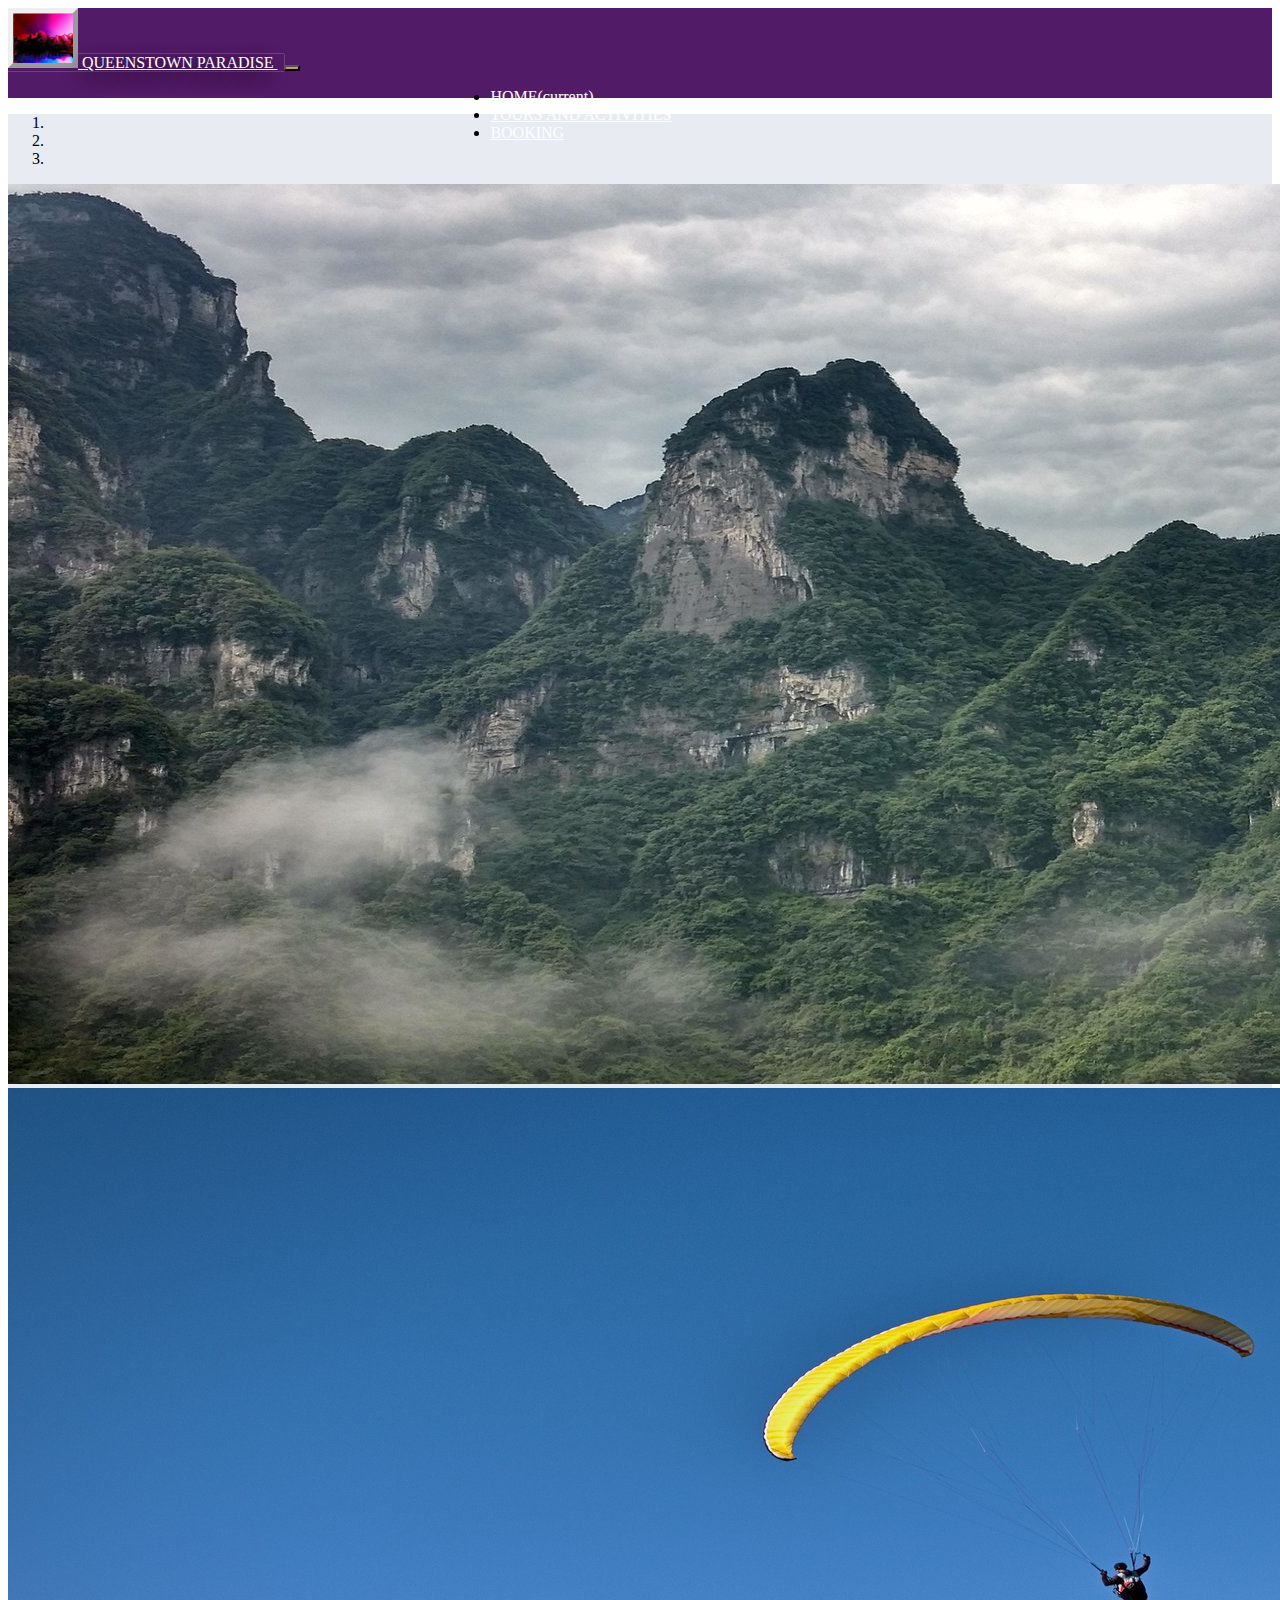
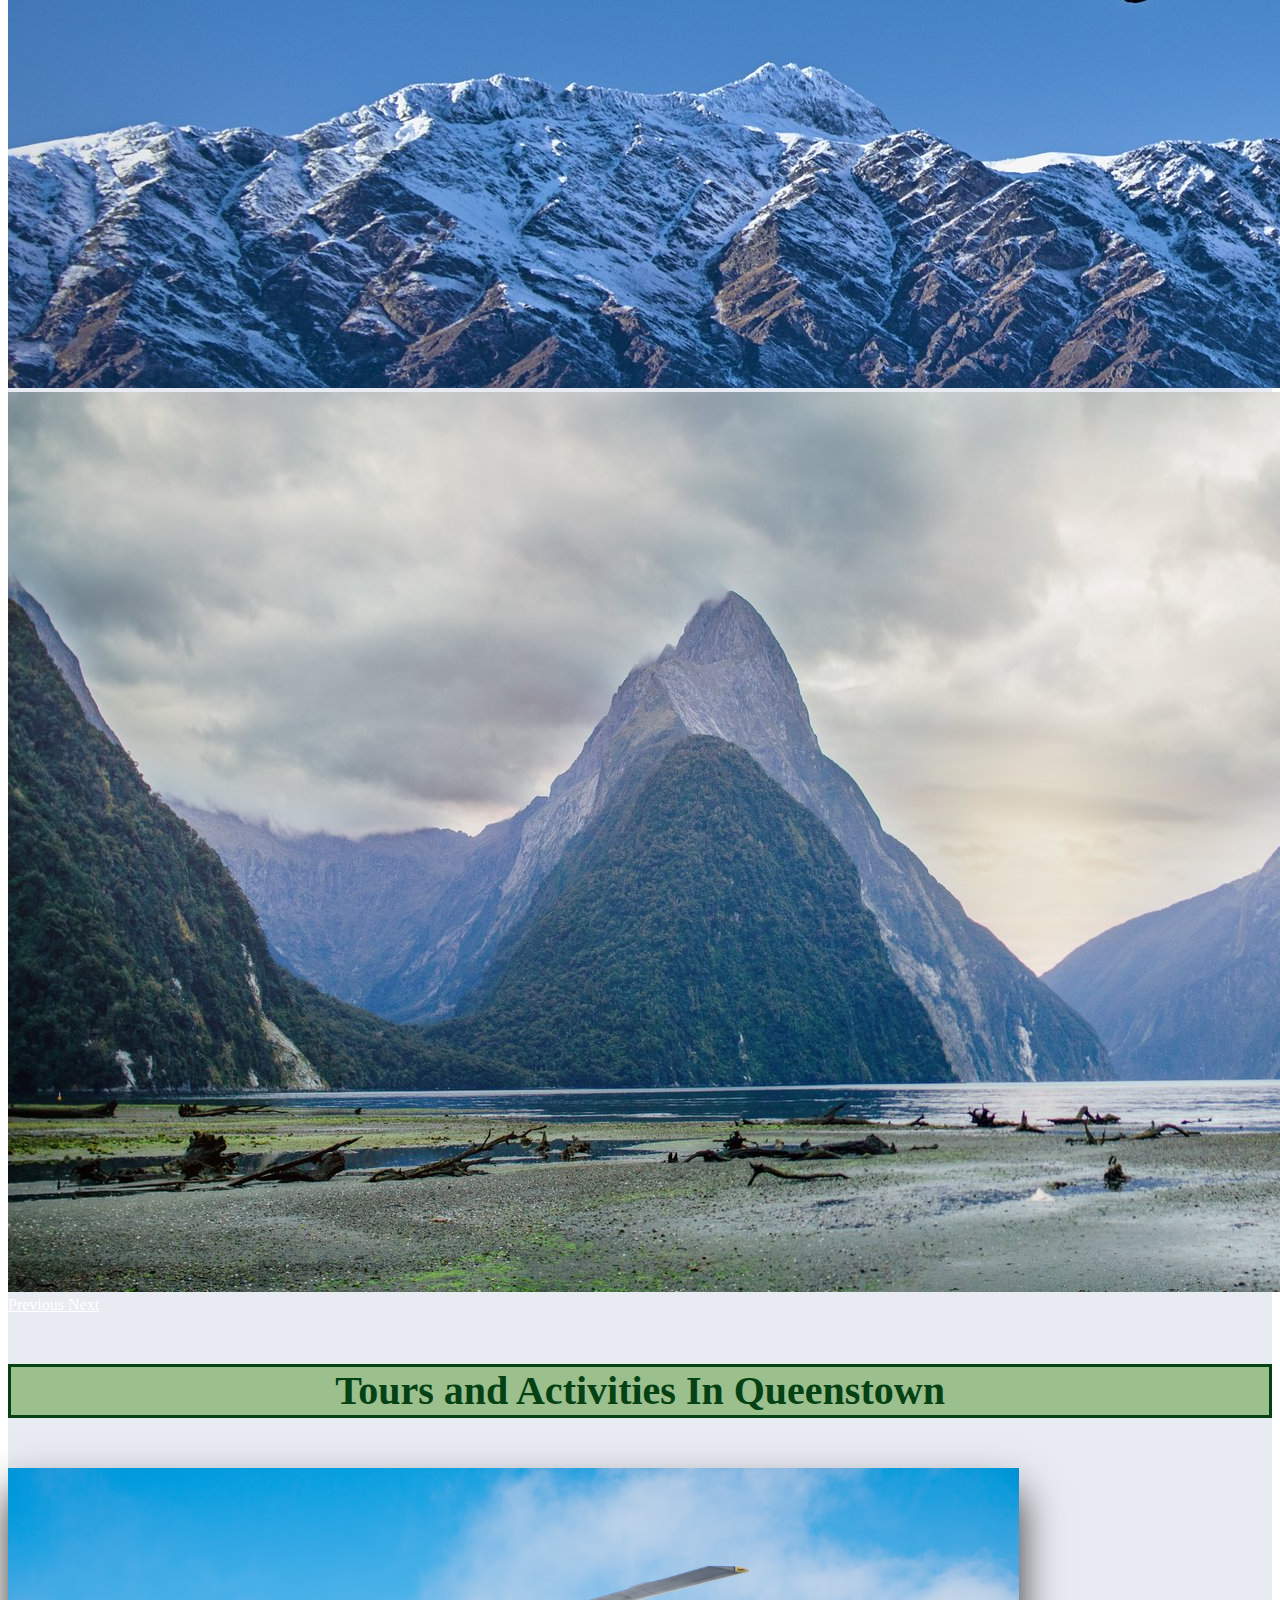
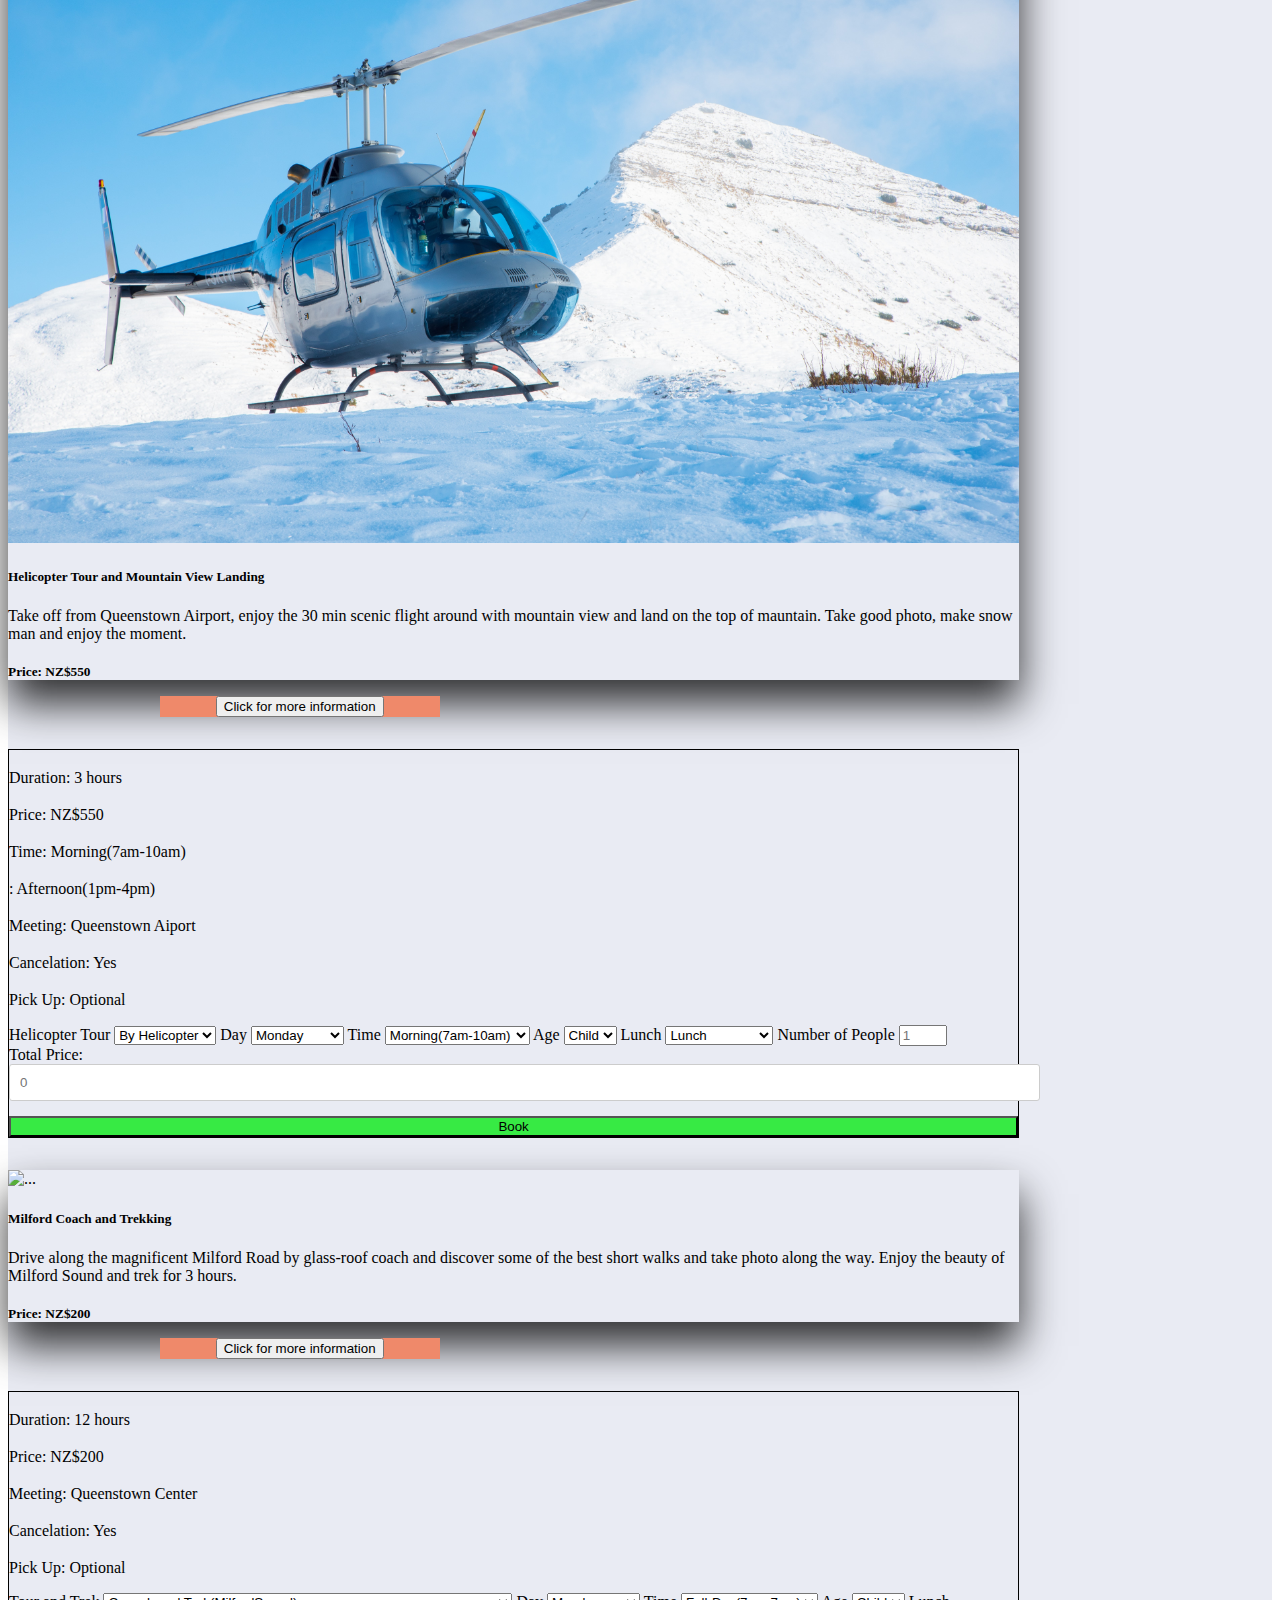
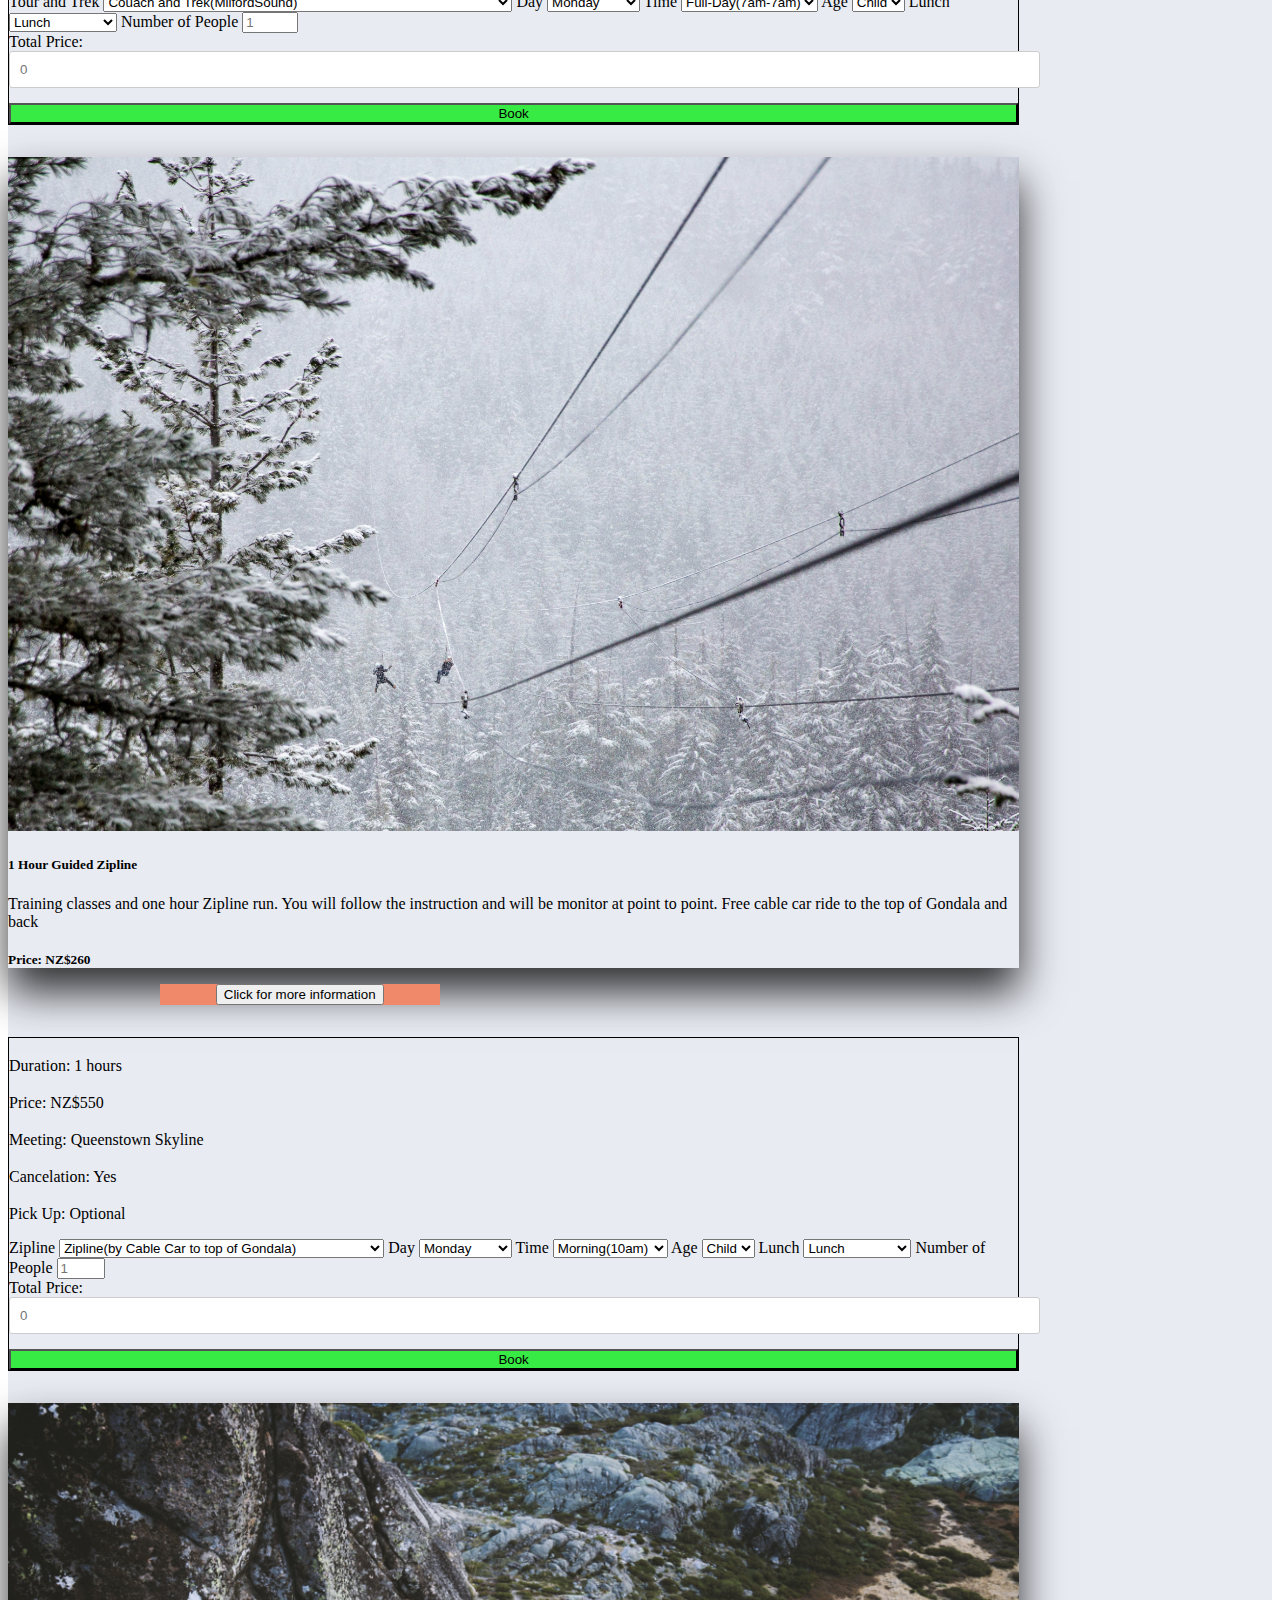
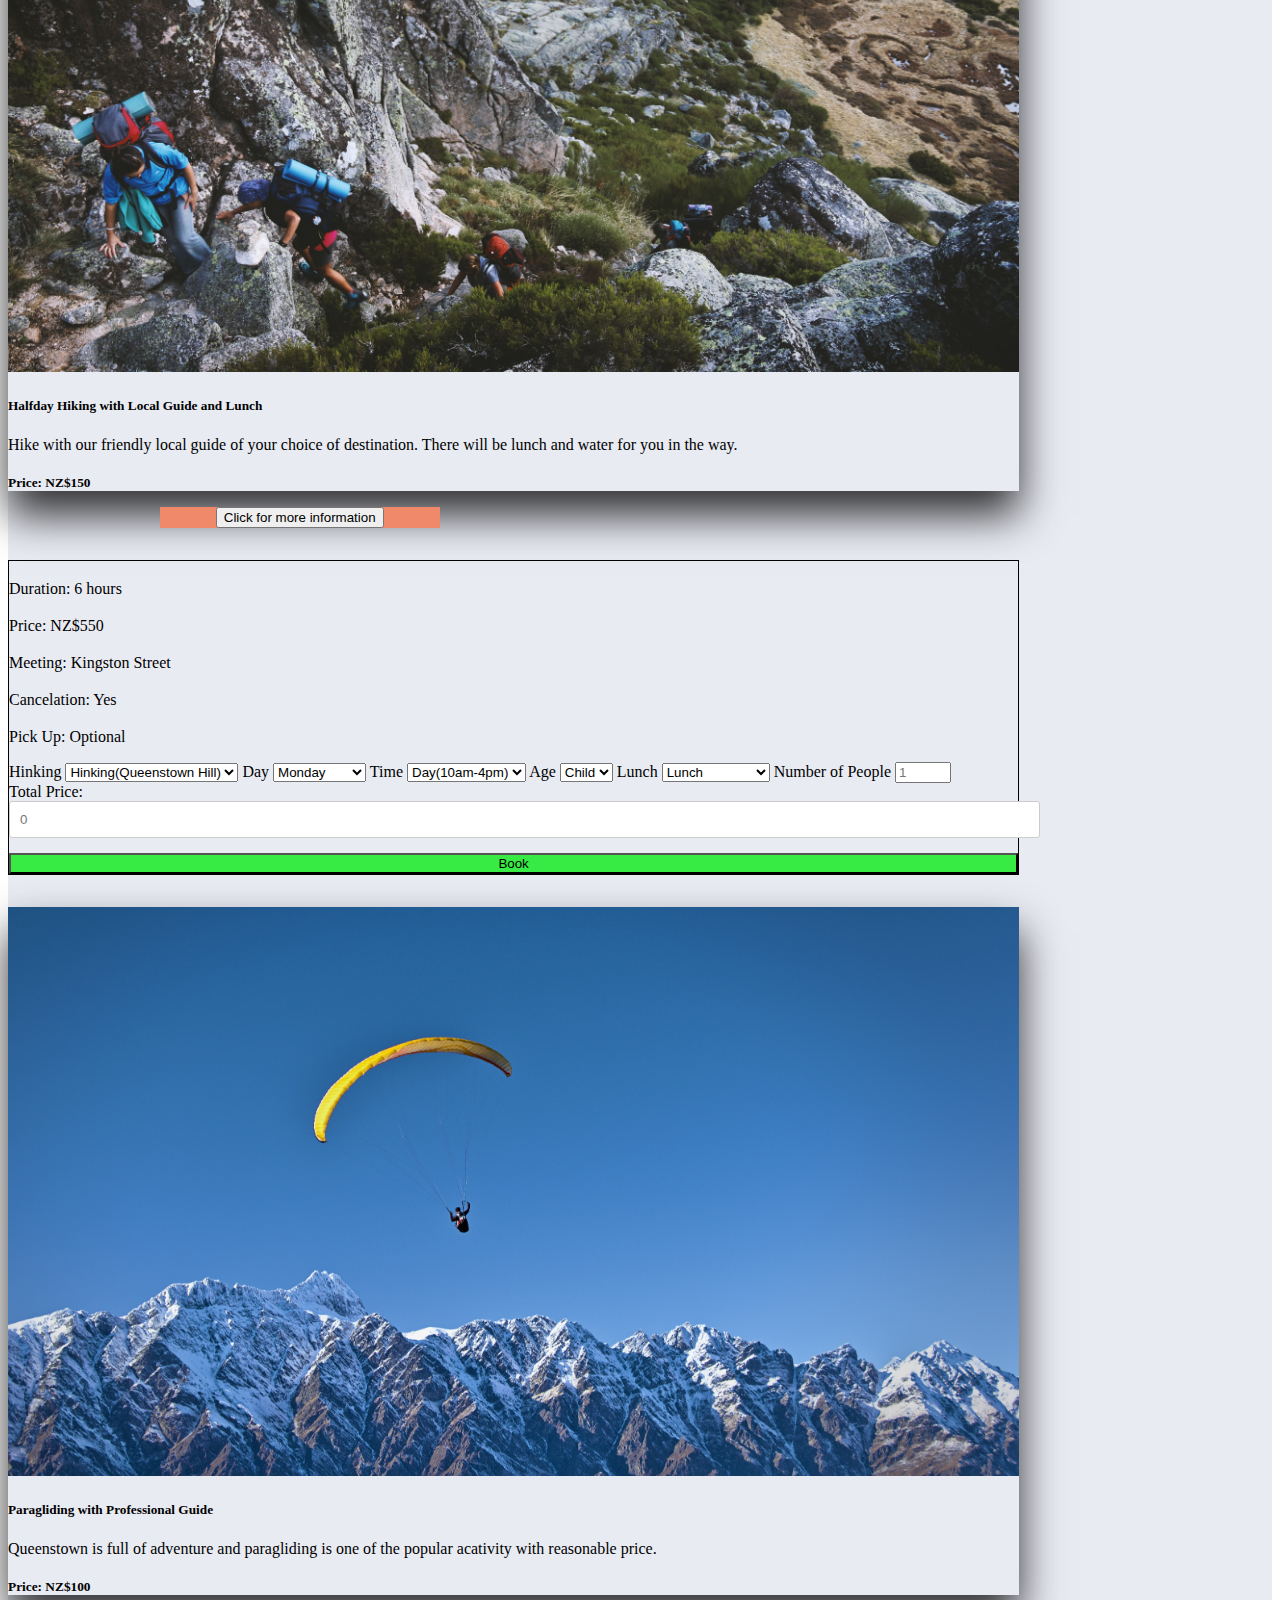
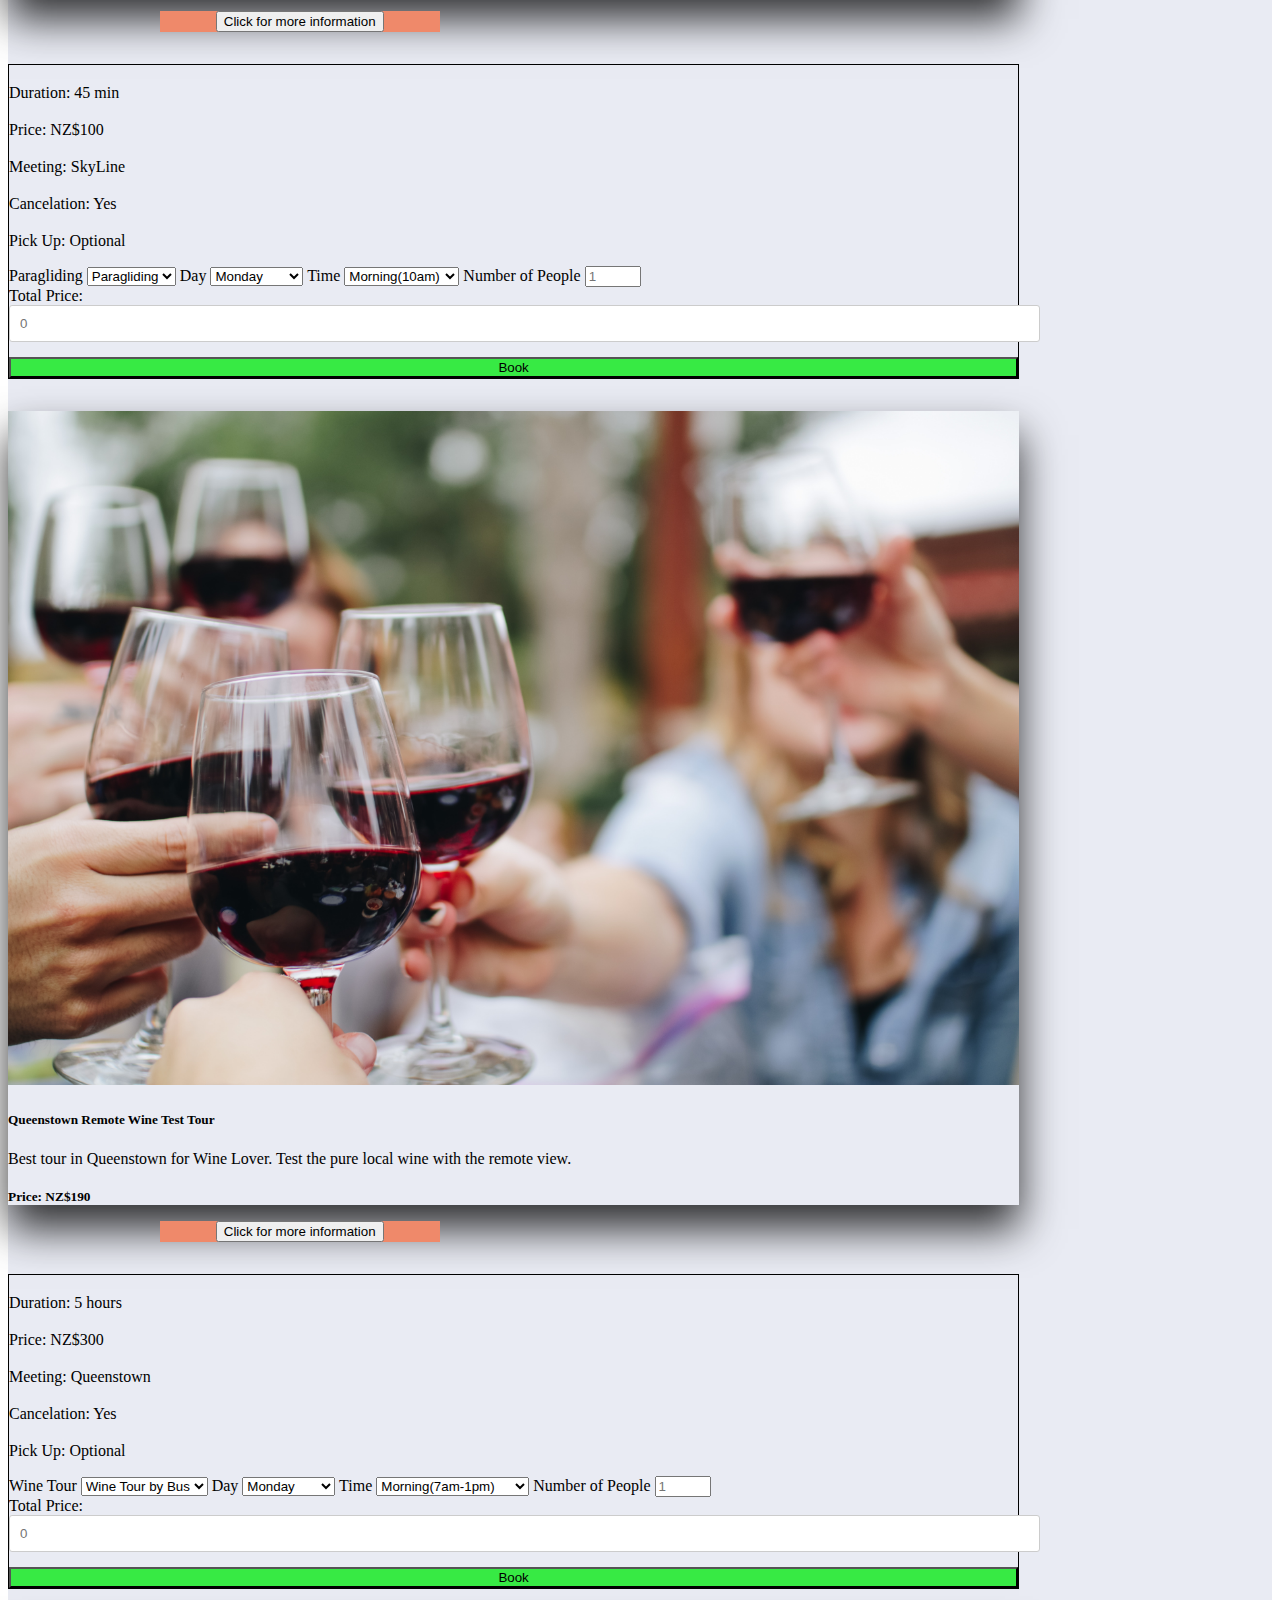
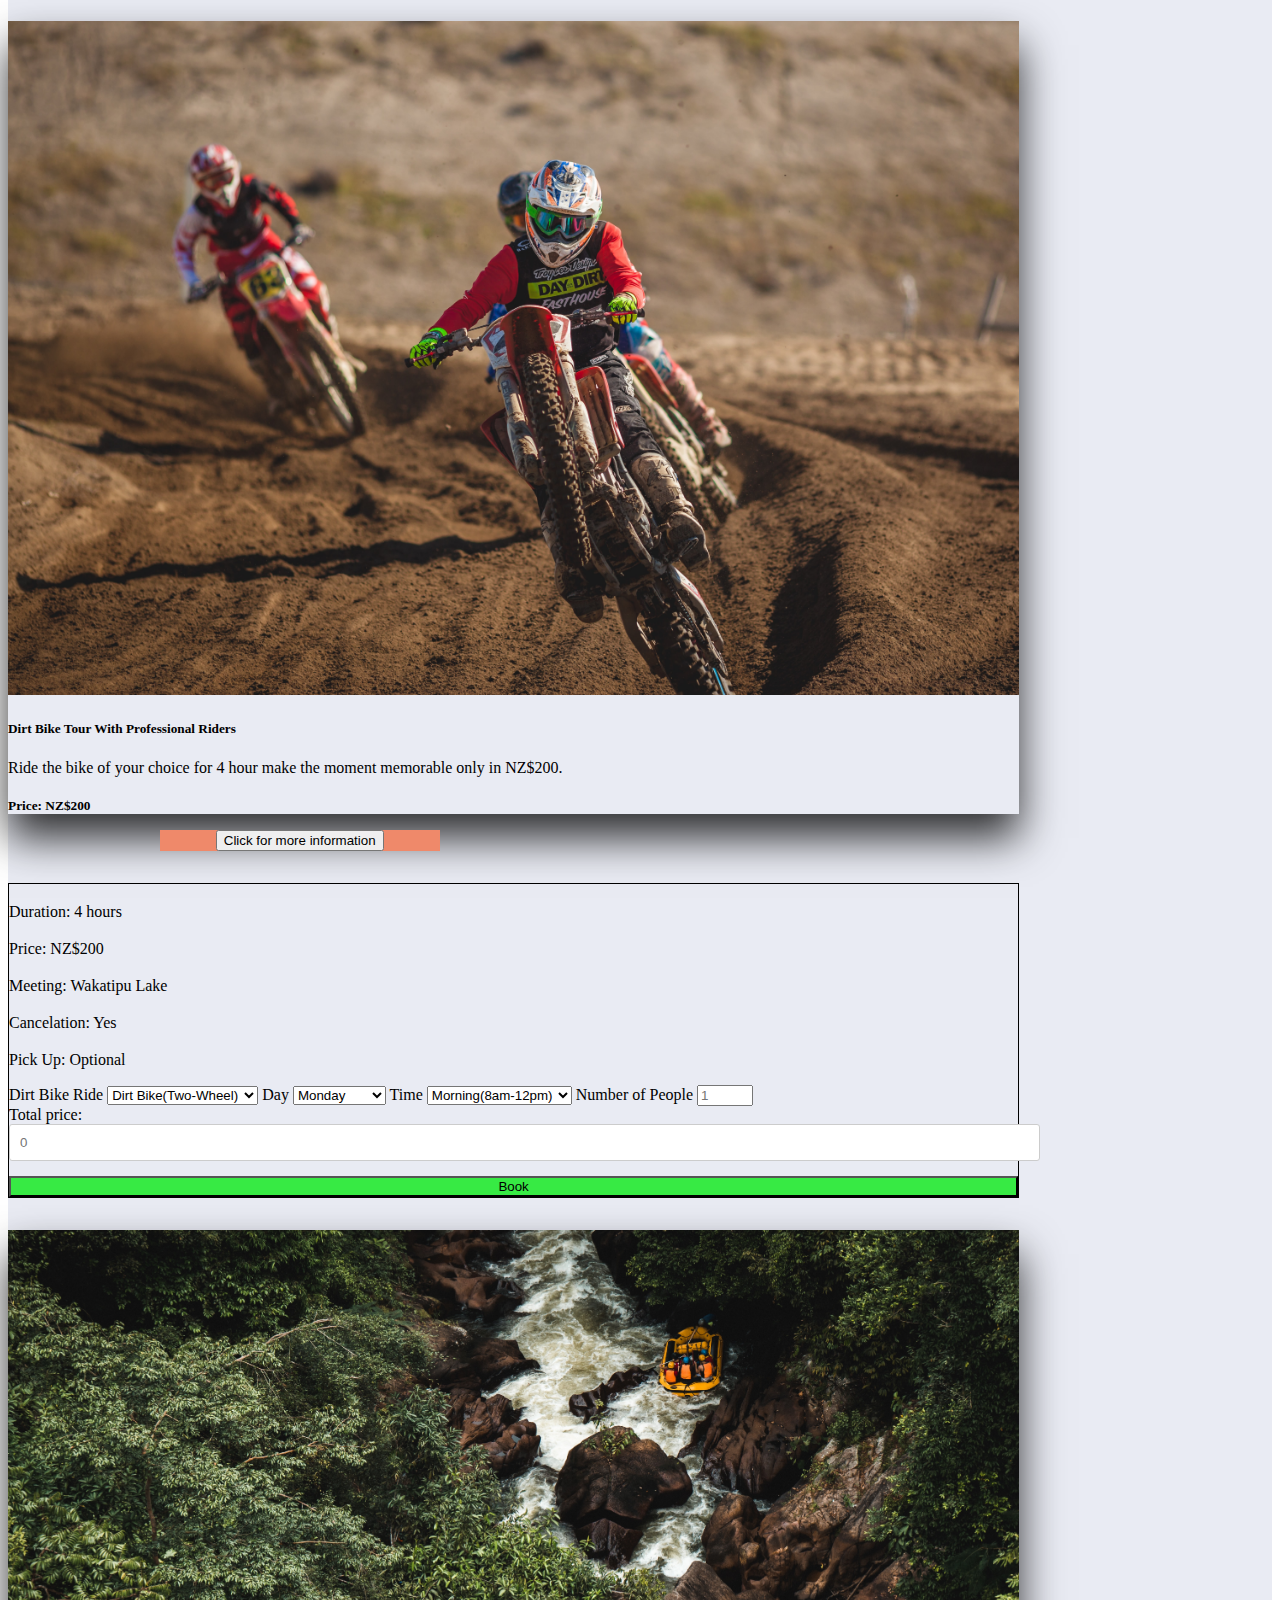
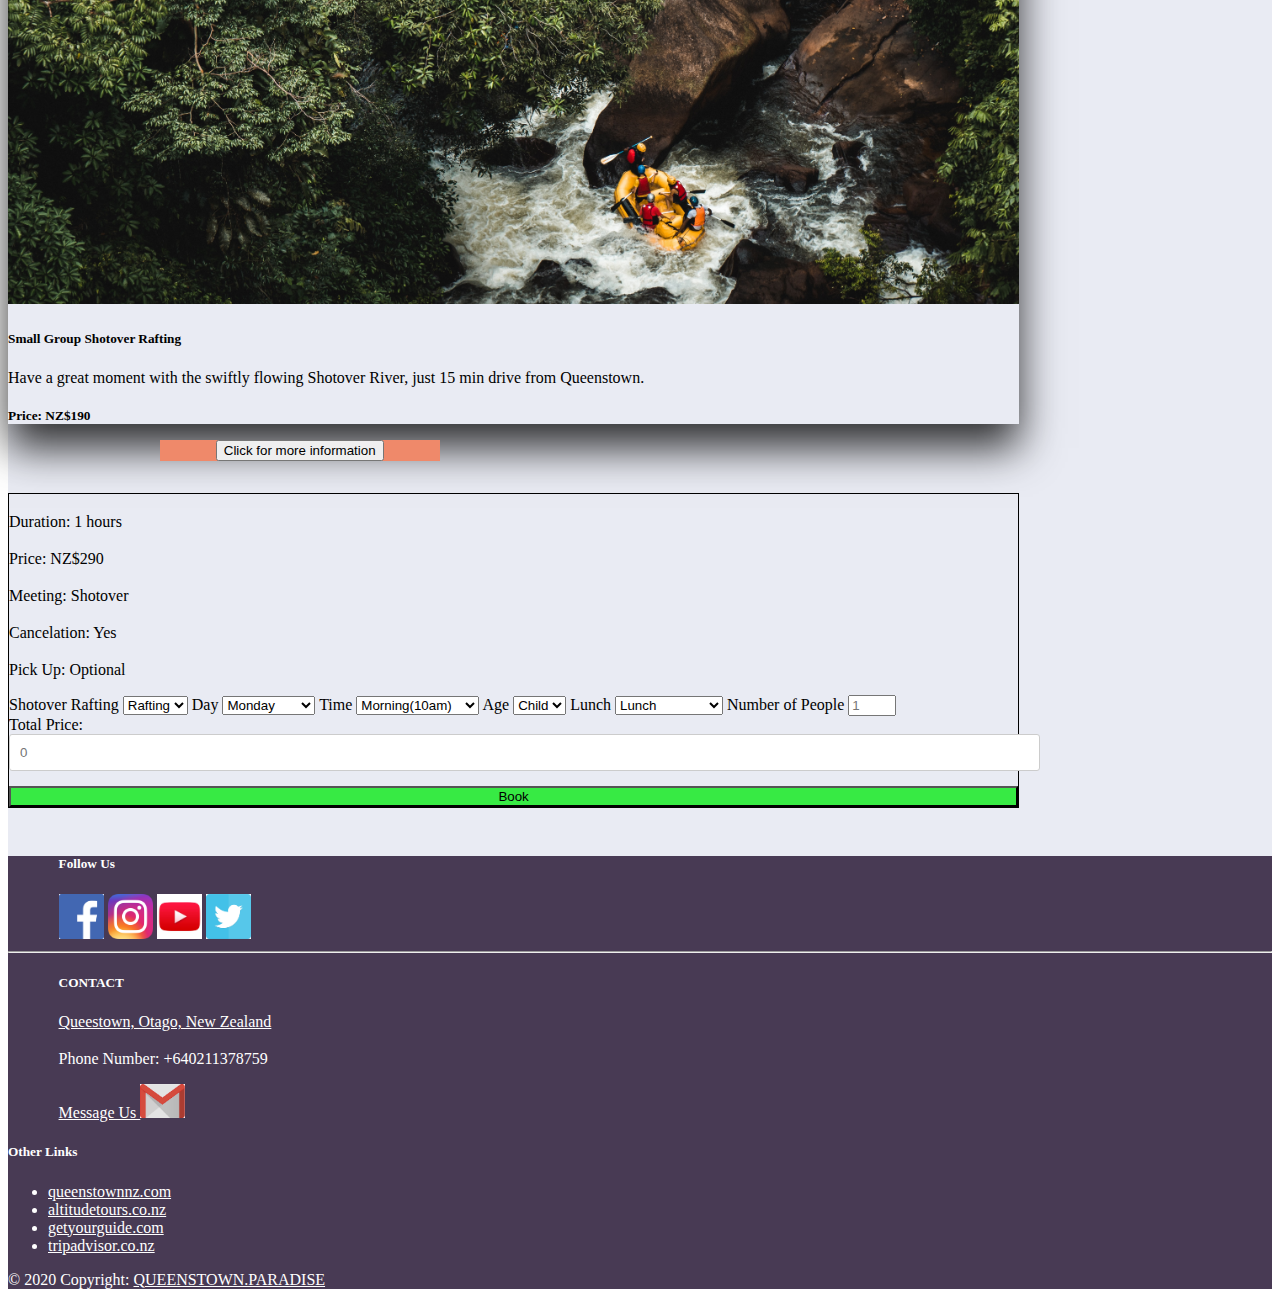
==== commit 694fc87c: "final one" ====
--- a/activity.html
+++ b/activity.html
@@ -142,8 +142,8 @@
                <div class="col-md-6">
                 <div class="card-body">
                   <h5 class="card-title">Helicopter Tour and Mountain View Landing</h5>
-                  <p class="card-text">Take off from Queenstown Airport, enjoy the scenic 30 min flight around with mountain view and land on the top of mauntain. Take good photo, make snow man and enjoy the view.</p>
-                  <p class="card-text"><small class="text-muted"><b>Price: NZ$550</b></small></p>
+                  <p class="card-text">Take off from Queenstown Airport, enjoy the 30 min scenic flight around with mountain view and land on the top of mauntain. Take good photo, make snow man and enjoy the moment.</p>
+                  <p class="card-text"><small class="text-bold"><b>Price: NZ$550</b></small></p>
                 </div>
                </div>
               </div>
@@ -159,6 +159,8 @@
             <div class="container-fluid col-md-4 col-sm-6 display-flex details">
               <p>Duration: 3 hours</p>
               <p>Price:    NZ$550</p>
+              <p>Time: Morning(7am-10am)</p>
+              <p>    : Afternoon(1pm-4pm)</p>
               <p>Meeting:  Queenstown Aiport</p>
               <p>Cancelation: Yes</p>
               <p>Pick Up: Optional</p>
@@ -166,10 +168,33 @@
             </div>
             <div class="container-fluid col-md-4 col-sm-6 form">
               <form action="booking.html" >
-                <label for="product">Tour</label>
+                <label for="product">Helicopter Tour</label>
                 <select class="form-control" id="product" name="product" onchange="calculateTotal()">
                   <option>By Helicopter</option>
                   <option>By Plane</option>
+                </select>
+                <label for="product">Day</label>
+                <select class="form-control" id="day" name="day" onchange="calculateTotal()">
+                  <option>Monday</option>
+                  <option>Tuesday</option>
+                  <option>Wednusday</option>
+                  <option>Thursday</option>
+                  <option>Friday</option>
+                </select>
+                <label for="product">Time</label>
+                <select class="form-control" id="time" name="time" onchange="calculateTotal()">
+                  <option>Morning(7am-10am)</option>
+                  <option>Afternoon(1pm-4pm)</option>
+                </select>
+                <label for="product">Age</label>
+                <select class="form-control" id="age" name="age" onchange="calculateTotal()">
+                  <option>Child</option>
+                  <option>Adult</option>
+                </select>
+                <label for="product">Lunch</label>
+                <select class="form-control" id="lunch" name="lunch" onchange="calculateTotal()">
+                  <option>Lunch</option>
+                  <option>Without Lunch</option>
                 </select>
                 <label for="qty">Number of People</label>
                 <input id="qty" type="number" name="qty" min="1" max="5" placeholder="1" required onchange="calculateTotal()"><br>
@@ -193,8 +218,8 @@
               <div class="col-md-6">
                 <div class="card-body">
                   <h5 class="card-title">Milford Coach and Trekking</h5>
-                  <p class="card-text">Drive along the magnificent Milford Road by glass-roof coach and discover some of the best short walks and photo stops along the way. Enjoy the beauty of Milford Sound and trek for 3 hours Trekking</p>
-                  <p class="card-text"><small class="text-muted"><b>Price: NZ$200</b></small></p>
+                  <p class="card-text">Drive along the magnificent Milford Road by glass-roof coach and discover some of the best short walks and take photo along the way. Enjoy the beauty of Milford Sound and trek for 3 hours.</p>
+                  <p class="card-text"><small class="text-bold"><b>Price: NZ$200</b></small></p>
                 </div>
               </div>
             </div>
@@ -221,6 +246,29 @@
               <label for="product1">Tour and Trek</label>
             <select class="form-control" id="product1" name="product" onchange="calculateTotal1()">
                 <option>Couach and Trek(MilfordSound)</option>
+                <option>Couach and Trek(MilfordSound) scenic flight while comming back</option>
+            </select>
+            <label for="product">Day</label>
+            <select class="form-control" id="day1" name="day" onchange="calculateTotal()">
+              <option>Monday</option>
+              <option>Tuesday</option>
+              <option>Wednusday</option>
+              <option>Thursday</option>
+              <option>Friday</option>
+            </select>
+            <label for="product">Time</label>
+            <select class="form-control" id="time1" name="time" onchange="calculateTotal()">
+              <option>Full-Day(7am-7am)</option>
+            </select>
+            <label for="product">Age</label>
+            <select class="form-control" id="age1" name="age" onchange="calculateTotal1()">
+              <option>Child</option>
+              <option>Adult</option>
+            </select>
+            <label for="product">Lunch</label>
+            <select class="form-control" id="lunch1" name="lunch" onchange="calculateTotal1()">
+              <option>Lunch</option>
+              <option>Without Lunch</option>
             </select>
               <label for="qty1">Number of People</label>
               <input id="qty1" type="number" name="qty" min="1" max="10" placeholder="1" required onchange="calculateTotal1()"><br>
@@ -242,8 +290,8 @@
               <div class="col-md-6">
                 <div class="card-body">
                   <h5 class="card-title">1 Hour Guided Zipline</h5>
-                  <p class="card-text">Training and one hour Zipline run. You will follow the instruction and monitor at point to point. Free cable car ride to the top of Gondala and back</p>
-                  <p class="card-text"><small class="text-muted"><b>Price: NZ$260</b></small></p>
+                  <p class="card-text">Training classes and one hour Zipline run. You will follow the instruction and will be monitor at point to point. Free cable car ride to the top of Gondala and back</p>
+                  <p class="card-text"><small class="text-bold"><b>Price: NZ$260</b></small></p>
                 </div>
               </div>
             </div>
@@ -270,6 +318,31 @@
                 <option>Zipline(by Cable Car to top of Gondala)</option>
                 <option>Zipline(by Trekking to top of Gondala)25% discount</option>
              </select>
+             <label for="product">Day</label>
+             <select class="form-control" id="day2" name="day" onchange="calculateTotal()">
+               <option>Monday</option>
+               <option>Tuesday</option>
+               <option>Wednusday</option>
+               <option>Thursday</option>
+               <option>Friday</option>
+             </select>
+             <label for="product">Time</label>
+             <select class="form-control" id="time2" name="time" onchange="calculateTotal()">
+               <option>Morning(10am)</option>
+               <option>Morning(11am)</option>
+               <option>Afternoon(1pm)</option>
+               <option>Afternoon(3pm)</option>
+             </select>
+             <label for="product">Age</label>
+             <select class="form-control" id="age2" name="age" onchange="calculateTotal2()">
+               <option>Child</option>
+               <option>Adult</option>
+             </select>
+             <label for="product">Lunch</label>
+             <select class="form-control" id="lunch2" name="lunch" onchange="calculateTotal2()">
+               <option>Lunch</option>
+               <option>Without Lunch</option>
+             </select>
                 <label for="qty2">Number of People</label>
                 <input id="qty2" type="number" name="qty" min="1" max="5" placeholder="1" required onchange="calculateTotal2()"><br>
               Total Price:
@@ -289,8 +362,8 @@
               <div class="col-md-6">
                 <div class="card-body">
                   <h5 class="card-title">Halfday Hiking with Local Guide and Lunch</h5>
-                  <p class="card-text">Hike with our friendly local guide in your choice of destination. There will be lunch and water breaks</p>
-                  <p class="card-text"><small class="text-muted"><b>Price: NZ$150</b></small></p>
+                  <p class="card-text">Hike with our friendly local guide of your choice of destination. There will be lunch and water for you in the way.</p>
+                  <p class="card-text"><small class="text-bold"><b>Price: NZ$150</b></small></p>
                 </div>
               </div>
             </div>
@@ -319,6 +392,28 @@
                 <option>Hinking(Lake Alta)</option>
                 <option>Hinking(Cecil Peak)</option>
             </select>
+            <label for="product">Day</label>
+            <select class="form-control" id="day3" name="day" onchange="calculateTotal()">
+              <option>Monday</option>
+              <option>Tuesday</option>
+              <option>Wednusday</option>
+              <option>Thursday</option>
+              <option>Friday</option>
+            </select>
+            <label for="product">Time</label>
+            <select class="form-control" id="time3" name="time" onchange="calculateTotal3()">
+              <option>Day(10am-4pm)</option>
+            </select>
+            <label for="product">Age</label>
+            <select class="form-control" id="age3" name="age" onchange="calculateTotal3()">
+              <option>Child</option>
+              <option>Adult</option>
+            </select>
+            <label for="product">Lunch</label>
+            <select class="form-control" id="lunch3" name="lunch" onchange="calculateTotal3()">
+              <option>Lunch</option>
+              <option>Without Lunch</option>
+            </select>
                 <label for="qty3">Number of People</label>
               <input id="qty3" type="number" name="qty" min="1" max="30" placeholder="1" required onchange="calculateTotal3()"><br>
               Total Price:
@@ -339,7 +434,7 @@
                 <div class="card-body">
                   <h5 class="card-title">Paragliding with Professional Guide</h5>
                   <p class="card-text">Queenstown is full of adventure and paragliding is one of the popular acativity with reasonable price.</p>
-                  <p class="card-text"><small class="text-muted"><b>Price: NZ$100</b></small></p>
+                  <p class="card-text"><small class="text-bold"><b>Price: NZ$100</b></small></p>
                 </div>
               </div>
             </div>
@@ -364,6 +459,21 @@
               <select class="form-control" id="product4" name="product" onchange="calculateTotal4()">
                 <option>Paragliding</option>
               </select>
+              <label for="product">Day</label>
+              <select class="form-control" id="day4" name="day" onchange="calculateTotal()">
+                <option>Monday</option>
+                <option>Tuesday</option>
+                <option>Wednusday</option>
+                <option>Thursday</option>
+                <option>Friday</option>
+              </select>
+              <label for="product">Time</label>
+              <select class="form-control" id="time4" name="time" onchange="calculateTotal()">
+                <option>Morning(10am)</option>
+                <option>Morning(11am)</option>
+                <option>Afternoon(1pm)</option>
+                <option>Afternoon(3pm)</option>
+              </select>
                 <label for="qty">Number of People</label>
                 <input id="qty4" type="number" name="qty" min="1" max="10" placeholder="1" required onchange="calculateTotal4()"><br>
 
@@ -385,7 +495,7 @@
                 <div class="card-body">
                   <h5 class="card-title">Queenstown Remote Wine Test Tour</h5>
                   <p class="card-text">Best tour in Queenstown for Wine Lover. Test the pure local wine with the remote view.</p>
-                  <p class="card-text"><small class="text-muted"><b>Price: NZ$190</b></small></p>
+                  <p class="card-text"><small class="text-bold"><b>Price: NZ$190</b></small></p>
                 </div>
               </div>
             </div>
@@ -410,6 +520,20 @@
               <label for="product5">Wine Tour</label>
               <select class="form-control" id="product5" name="product" onchange="calculateTotal5()">
                <option>Wine Tour by Bus</option>
+              </select>
+              <label for="product">Day</label>
+              <select class="form-control" id="day5" name="day" onchange="calculateTotal()">
+                <option>Monday</option>
+                <option>Tuesday</option>
+                <option>Wednusday</option>
+                <option>Thursday</option>
+                <option>Friday</option>
+              </select>
+              <label for="product">Time</label>
+              <select class="form-control" id="time5" name="time" onchange="calculateTotal()">
+                <option>Morning(7am-1pm)</option>
+                <option>Afternoon(12pm-6pm)</option>
+
               </select>
               <label for="qty">Number of People</label>
               <input id="qty5" type="number" name="qty" min="1" max="30" placeholder="1" required onchange="calculateTotal5()"><br>
@@ -431,7 +555,7 @@
                 <div class="card-body">
                   <h5 class="card-title">Dirt Bike Tour With Professional Riders</h5>
                   <p class="card-text">Ride the bike of your choice for 4 hour make the moment memorable only in NZ$200.</p>
-                  <p class="card-text"><small class="text-muted"><b>Price: NZ$200</b></small></p>
+                  <p class="card-text"><small class="text-bold"><b>Price: NZ$200</b></small></p>
                 </div>
               </div>
             </div>
@@ -457,6 +581,20 @@
                 <option>Dirt Bike(Two-Wheel)</option>
                 <option>Dirt Bike(Four-Wheel)</option>
               </select>
+              <label for="product">Day</label>
+              <select class="form-control" id="day6" name="day" onchange="calculateTotal()">
+                <option>Monday</option>
+                <option>Tuesday</option>
+                <option>Wednusday</option>
+                <option>Thursday</option>
+                <option>Friday</option>
+              </select>
+              <label for="product">Time</label>
+              <select class="form-control" id="time6" name="time" onchange="calculateTotal()">
+                <option>Morning(8am-12pm)</option>
+                <option>Afternoon(1pm-5pm)</option>
+
+              </select>
                 <label for="qty">Number of People</label>
                 <input id="qty6" type="number" name="qty" min="1" max="10" placeholder="1" required onchange="calculateTotal6()"><br>
               Total price:
@@ -477,8 +615,8 @@
               <div class="col-md-6">
                 <div class="card-body">
                   <h5 class="card-title">Small Group Shotover Rafting</h5>
-                  <p class="card-text">Have a great moment with the swift flowing Shotover River just 15 min drive from Queenstown.</p>
-                  <p class="card-text"><small class="text-muted"><b>Price: NZ$190</b></small></p>
+                  <p class="card-text">Have a great moment with the swiftly flowing Shotover River, just 15 min drive from Queenstown.</p>
+                  <p class="card-text"><small class="text-bold"><b>Price: NZ$190</b></small></p>
                 </div>
               </div>
             </div>
@@ -503,6 +641,31 @@
               <label for="product7">Shotover Rafting</label>
               <select class="form-control" id="product7" name="product" onchange="calculateTotal7()">
                 <option>Rafting</option>
+              </select>
+              <label for="product">Day</label>
+              <select class="form-control" id="day7" name="day" onchange="calculateTotal()">
+                <option>Monday</option>
+                <option>Tuesday</option>
+                <option>Wednusday</option>
+                <option>Thursday</option>
+                <option>Friday</option>
+              </select>
+              <label for="product">Time</label>
+              <select class="form-control" id="time7" name="time" onchange="calculateTotal()">
+                <option>Morning(10am)</option>
+                <option>Afternoon(12pm)</option>
+                <option>Afternoon(2pm)</option>
+                <option>Afternoon(3pm)</option>
+              </select>
+              <label for="product">Age</label>
+              <select class="form-control" id="age7" name="age" onchange="calculateTotal()">
+                <option>Child</option>
+                <option>Adult</option>
+              </select>
+              <label for="product">Lunch</label>
+              <select class="form-control" id="lunch7" name="lunch" onchange="calculateTotal()">
+                <option>Lunch</option>
+                <option>Without Lunch</option>
               </select>
                 <label for="qty">Number of People</label>
                 <input id="qty7" type="number" name="qty" min="1" max="5" placeholder="1" required onchange="calculateTotal7()"><br>
--- a/index.css
+++ b/index.css
@@ -45,11 +45,36 @@
   padding: 0rem 0rem;
   background-color: #e9ebf3;
 }
-.video{
-  width: 100px;
-  height: 100px;
-}
+.container-coverpic{
+  text-align: center;
+  position: relative;
+
+}
+.container-text{
+  left: 20px;
+  position: absolute;
+  top: 85%;
+  bottom: 50%;
+}
+
+.ml3 {
+  text-shadow: 2px 2px #56054d;
+  margin-right: 0px;
+  margin-left: 0px;
+  color: #ffceed;
+  font-weight: 300;
+  font-size: 17px;
+}
+.intro{
+  margin-top: 28px;
+  margin-left: 16%;
+  margin-right: 15%;
+  border: solid;
+  border-radius: 10px;
+}
+
 .display-4 {
+  margin-top: 50px;
   background-color: #9cbf8e;
   border: solid;
    text-align: center;
@@ -58,16 +83,20 @@
     font-weight: 600;
     line-height: 1.2;
   }
+  .container-pop{
+   margin-left: 10%;
+   margin-right: 10%;
+  }
 .container {
-    margin-top: 14px;
-    margin-bottom: 44px
+    margin-top: 20px;
+    margin-bottom: 50px
   }
 
 .mb-5, .my-5 {
     margin-bottom: 1rem!important;
   }
-  .shadow {
-    box-shadow: 0 1.5rem 2.5rem rgba(0,0,0,8.15)!important;
+.shadow {
+    box-shadow: 0 1.5rem 2.5rem rgba(0,0,0,0.80)!important;
 }
 .shadowbox{
   box-shadow: 5px;
@@ -76,8 +105,8 @@
     padding: 1rem!important;
   }
   .main-row{
-    margin-left: 5%;
-    margin-right: 5%;
+    margin-left: 9%;
+    margin-right: 9%;
   }
 
 .btn-group-lg>.btn, .btn-lg {
